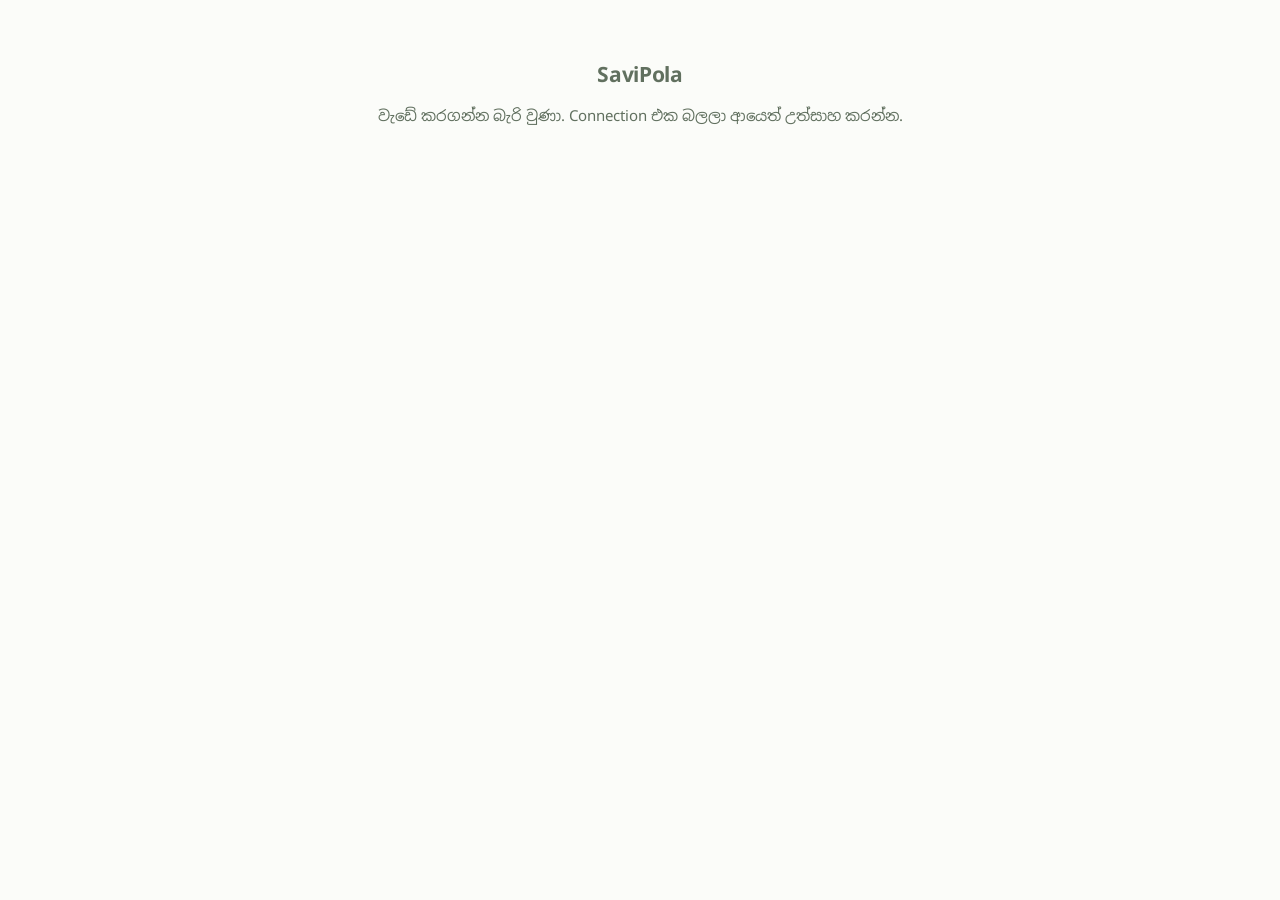
==== static/mobile.html @ 36d16b13 "Publish SaviPola prototype with Firebase, Firestore and cloud deployment source" ====
<!doctype html>
<html lang="en">
<head>
  <meta charset="utf-8">
  <meta name="viewport" content="width=device-width,initial-scale=1,viewport-fit=cover,interactive-widget=resizes-content">
  <meta name="theme-color" content="#235c3b">
  <meta name="apple-mobile-web-app-capable" content="yes">
  <meta name="apple-mobile-web-app-status-bar-style" content="default">
  <meta name="description" content="SaviPola connects Sri Lankan harvests, buyers, transport and local work in English, Sinhala and Tamil.">
  <title>SaviPola · Your local community</title>
  <link rel="manifest" href="/static/manifest.webmanifest">
  <link rel="icon" href="/static/icon.svg" type="image/svg+xml">
  <link rel="stylesheet" href="/static/fonts/fonts.css">
  <link rel="stylesheet" href="/static/mobile.css">
  <link rel="stylesheet" href="/static/marketplace.css">
  <link rel="stylesheet" href="/static/polish.css">
  <link rel="stylesheet" href="/static/responsive.css">
  <script defer src="/static/i18n.js"></script>
  <script defer src="/static/everyday.js"></script>
  <script defer src="/static/vendor/lucide.min.js"></script>
  <script defer src="/static/transport.js"></script>
  <script defer src="/static/firebase-auth.js"></script>
  <script defer src="/static/cloud-copy.js"></script>
  <script defer src="/static/layout.js"></script>
  <script defer src="/static/mobile.js"></script>
</head>
<body>
  <div id="savipola-app" class="sp-app"><div class="sp-busy" role="status">SaviPola · පූරණය වෙමින් · ஏற்றுகிறது…</div></div>
  <noscript>JavaScript is required. JavaScript සක්‍රිය කරන්න. JavaScript ஐ இயக்கவும்.</noscript>
</body>
</html>
---- static/fonts/fonts.css ----
@font-face{font-family:'Noto Sans';font-style:normal;font-weight:400;font-display:swap;src:url('/static/fonts/noto-sans-latin-400-normal.woff2') format('woff2')}
@font-face{font-family:'Noto Sans';font-style:normal;font-weight:500;font-display:swap;src:url('/static/fonts/noto-sans-latin-500-normal.woff2') format('woff2')}
@font-face{font-family:'Noto Sans';font-style:normal;font-weight:600;font-display:swap;src:url('/static/fonts/noto-sans-latin-600-normal.woff2') format('woff2')}
@font-face{font-family:'Noto Sans';font-style:normal;font-weight:700;font-display:swap;src:url('/static/fonts/noto-sans-latin-700-normal.woff2') format('woff2')}
@font-face{font-family:'Noto Sans Sinhala';font-style:normal;font-weight:400;font-display:swap;src:url('/static/fonts/noto-sans-sinhala-sinhala-400-normal.woff2') format('woff2')}
@font-face{font-family:'Noto Sans Sinhala';font-style:normal;font-weight:500;font-display:swap;src:url('/static/fonts/noto-sans-sinhala-sinhala-500-normal.woff2') format('woff2')}
@font-face{font-family:'Noto Sans Sinhala';font-style:normal;font-weight:600;font-display:swap;src:url('/static/fonts/noto-sans-sinhala-sinhala-600-normal.woff2') format('woff2')}
@font-face{font-family:'Noto Sans Sinhala';font-style:normal;font-weight:700;font-display:swap;src:url('/static/fonts/noto-sans-sinhala-sinhala-700-normal.woff2') format('woff2')}
@font-face{font-family:'Noto Sans Tamil';font-style:normal;font-weight:400;font-display:swap;src:url('/static/fonts/noto-sans-tamil-tamil-400-normal.woff2') format('woff2')}
@font-face{font-family:'Noto Sans Tamil';font-style:normal;font-weight:500;font-display:swap;src:url('/static/fonts/noto-sans-tamil-tamil-500-normal.woff2') format('woff2')}
@font-face{font-family:'Noto Sans Tamil';font-style:normal;font-weight:600;font-display:swap;src:url('/static/fonts/noto-sans-tamil-tamil-600-normal.woff2') format('woff2')}
@font-face{font-family:'Noto Sans Tamil';font-style:normal;font-weight:700;font-display:swap;src:url('/static/fonts/noto-sans-tamil-tamil-700-normal.woff2') format('woff2')}
---- static/mobile.css ----
:root{color-scheme:light dark;--sp-bg:light-dark(#f4f7f0,#101c16);--sp-panel:light-dark(#fff,#1a2b22);--sp-ink:light-dark(#1c3529,#e1eee5);--sp-muted:light-dark(#687d6d,#a2b6a8);--sp-line:light-dark(#e1e9df,#32493b);--sp-soft:light-dark(#eaf2e5,#283e2f);--sp-green:light-dark(#245f3d,#98c98e);--sp-button:light-dark(#235c3b,#91c989);--sp-button-ink:light-dark(#fff,#163121);--sp-sand:light-dark(#faf0d9,#423923);--sp-error:light-dark(#a33c35,#ffb3a8);font-family:Inter,system-ui,-apple-system,'Nirmala UI','Noto Sans Sinhala','Noto Sans Tamil',sans-serif}
*{box-sizing:border-box}body{margin:0;background:var(--sp-soft);color:var(--sp-ink)}button,input,select,textarea{font:inherit}button{cursor:pointer}button:disabled{opacity:.5;cursor:default}button,a,input,select,textarea{-webkit-tap-highlight-color:transparent}button:focus-visible,a:focus-visible{outline:3px solid #94b78a;outline-offset:3px}h1,h2,h3,p{margin:0}h1{font-size:29px;letter-spacing:-.8px;line-height:1.3}h2{font-size:21px;line-height:1.4;letter-spacing:-.3px}h3{font-size:16px;line-height:1.5}small{font-size:12px}a{color:var(--sp-green)}
.sp-app{max-width:520px;min-height:100dvh;margin:auto;background:var(--sp-bg);box-shadow:0 0 70px #14352d0b;position:relative;overflow-wrap:anywhere}
.sp-header{display:flex;align-items:center;justify-content:space-between;gap:12px;padding:18px 21px 14px;background:var(--sp-bg);position:sticky;top:0;z-index:20}
.sp-brand{display:flex;align-items:center;gap:9px;font-size:22px;font-weight:750;letter-spacing:-.8px}.sp-brand-mark{height:33px;width:33px;background:var(--sp-soft);border-radius:11px;display:grid;place-items:center;font-size:20px}
.sp-header-actions{display:flex;align-items:center;gap:8px}.sp-language{max-width:108px;background:var(--sp-panel);color:var(--sp-ink);border:1px solid var(--sp-line);border-radius:18px;min-height:38px;padding:6px 10px;font-size:12px}
.sp-avatar{border:0;width:40px;height:40px;flex:none;background:var(--sp-soft);color:var(--sp-green);border-radius:50%;display:grid;place-items:center;font-size:13px;font-weight:700}
.sp-content{padding:8px 21px 104px}.sp-overline{font-size:11px;font-weight:700;letter-spacing:1.1px;text-transform:uppercase;color:var(--sp-green);margin-bottom:7px}.sp-muted{color:var(--sp-muted);line-height:1.6;font-size:13px}.sp-greeting{display:flex;justify-content:space-between;align-items:center;gap:12px;margin:9px 0 21px}.sp-greeting h1{font-size:25px;margin-bottom:4px}.sp-location{color:var(--sp-muted);font-size:12px}
.sp-hero{padding:25px;background:linear-gradient(120deg,#163d2a,#34714a);color:#fff;border-radius:23px;position:relative;overflow:hidden;margin-bottom:23px}.sp-hero h2{font-size:27px;line-height:1.35;max-width:290px;letter-spacing:-.6px}.sp-hero p{font-size:13px;line-height:1.65;color:#d8e8d9;margin:11px 0 20px;max-width:300px}.sp-hero:after{content:'🌱';position:absolute;right:15px;bottom:14px;font-size:62px;opacity:.23;transform:rotate(-12deg);pointer-events:none}
.sp-button{border:0;border-radius:13px;min-height:46px;padding:12px 17px;background:var(--sp-button);color:var(--sp-button-ink);font-size:14px;font-weight:650;display:inline-flex;align-items:center;justify-content:center;gap:8px;line-height:1.5;text-align:center}.sp-button.soft{background:var(--sp-soft);color:var(--sp-ink)}.sp-button.white{background:#e8f2df;color:#1b3d2b}.sp-button.outline{background:transparent;color:var(--sp-ink);border:1px solid var(--sp-line)}.sp-button.small{min-height:38px;font-size:12px;padding:8px 12px;border-radius:10px}.sp-button.block{width:100%}.sp-button.danger{color:var(--sp-error);background:var(--sp-panel)}.sp-icon-button{border:0;min-height:44px;min-width:44px;display:grid;place-items:center;background:var(--sp-panel);color:var(--sp-ink);border-radius:13px;font-size:22px}.sp-inline-link{background:transparent;border:0;color:var(--sp-green);font-size:12px;font-weight:650;padding:8px 0;min-height:38px;text-align:left}
.sp-section-head{display:flex;justify-content:space-between;align-items:center;gap:10px;margin:24px 0 14px}.sp-section-head h2{font-size:19px}.sp-grid{display:grid;grid-template-columns:repeat(2,minmax(0,1fr));gap:13px}.sp-product{background:var(--sp-panel);border:1px solid var(--sp-line);border-radius:19px;overflow:hidden;min-width:0}.sp-product-art{height:135px;position:relative;display:grid;place-items:center;background:var(--sp-soft)}.sp-product-art .sp-produce{font-size:65px;filter:drop-shadow(0 7px 6px #00000013)}.sp-product-art.rose{background:light-dark(#f6e7e2,#3e2e29)}.sp-product-art.gold{background:light-dark(#f7efd8,#413c26)}.sp-product-art.green{background:var(--sp-soft)}.sp-crop-tag{position:absolute;top:10px;left:10px;border-radius:8px;font-size:10px;padding:4px 7px;background:var(--sp-panel);color:var(--sp-muted)}.sp-product-info{padding:13px}.sp-product-info h3{font-size:16px;margin-bottom:3px}.sp-product-price{font-size:20px;font-weight:750;letter-spacing:-.5px;margin:9px 0 4px}.sp-product-price span{font-size:11px;font-weight:400;letter-spacing:0;color:var(--sp-muted)}.sp-product .sp-button{font-size:12px;min-height:39px;border-radius:10px;padding:8px;margin-top:11px;width:100%}.sp-product-place{font-size:11px;color:var(--sp-muted);line-height:1.55}.sp-product-stock{font-size:11px;color:var(--sp-green);margin-top:5px}
.sp-search{width:100%;min-height:48px;border:1px solid var(--sp-line);border-radius:14px;padding:12px 15px;background:var(--sp-panel);color:var(--sp-ink);font-size:16px;margin:18px 0 12px}.sp-chips{display:flex;gap:8px;flex-wrap:wrap;margin:12px 0 19px}.sp-chip{border:1px solid var(--sp-line);background:var(--sp-panel);color:var(--sp-muted);border-radius:20px;font-size:12px;min-height:38px;padding:8px 13px;line-height:1.5}.sp-chip.active{background:var(--sp-button);border-color:var(--sp-button);color:var(--sp-button-ink)}
.sp-quick-grid{display:grid;grid-template-columns:repeat(2,minmax(0,1fr));gap:12px;margin:17px 0}.sp-quick{border:1px solid var(--sp-line);background:var(--sp-panel);color:var(--sp-ink);border-radius:16px;text-align:left;padding:16px;min-height:94px}.sp-quick span{font-size:24px;display:block;margin-bottom:8px}.sp-quick strong{font-size:13px;font-weight:650;line-height:1.5}
.sp-notice{background:var(--sp-soft);padding:12px 14px;border-radius:13px;color:var(--sp-muted);font-size:12px;line-height:1.7;margin:14px 0}.sp-notice.sand{background:var(--sp-sand)}.sp-preview-label{font-size:11px;color:var(--sp-muted);background:var(--sp-soft);padding:8px 21px;display:flex;justify-content:space-between;gap:10px;align-items:center;line-height:1.6}.sp-preview-label select{background:var(--sp-panel);color:var(--sp-ink);border:1px solid var(--sp-line);padding:6px;border-radius:8px;min-width:0;max-width:190px;font-size:11px}
.sp-bottom-nav{position:fixed;bottom:0;left:50%;transform:translateX(-50%);width:min(520px,100%);z-index:30;background:var(--sp-panel);border-top:1px solid var(--sp-line);display:grid;grid-template-columns:repeat(5,minmax(0,1fr));padding:9px 8px max(12px,env(safe-area-inset-bottom));gap:3px}.sp-bottom-nav button{display:flex;flex-direction:column;align-items:center;gap:5px;min-height:52px;border:0;border-radius:13px;background:transparent;color:var(--sp-muted);padding:5px 2px;font-size:11px;line-height:1.4;min-width:0}.sp-bottom-nav button span{font-size:23px;line-height:1.15}.sp-bottom-nav button.active{color:var(--sp-green);background:var(--sp-soft)}
.sp-row{display:flex;align-items:center;justify-content:space-between;gap:12px}.sp-row.wrap{flex-wrap:wrap}.sp-stack{display:grid;gap:13px}.sp-card{background:var(--sp-panel);border:1px solid var(--sp-line);padding:17px;border-radius:18px}.sp-card h3{margin:8px 0}.sp-card p{line-height:1.6}.sp-pill{display:inline-block;background:var(--sp-soft);color:var(--sp-green);font-size:11px;border-radius:8px;padding:5px 8px;line-height:1.5}.sp-pill.Pending{background:var(--sp-sand);color:var(--sp-ink)}.sp-pill.Rejected{color:var(--sp-error)}.sp-price{font-size:21px;font-weight:700;letter-spacing:-.5px}.sp-divider{border-top:1px solid var(--sp-line);margin:15px 0}.sp-actions{display:flex;gap:9px;flex-wrap:wrap;margin-top:14px}.sp-actions>*{flex:1;min-width:105px}.sp-meta{font-size:12px;line-height:1.7;color:var(--sp-muted)}
.sp-profile-hero{text-align:center;padding:15px 0 20px}.sp-profile-hero .sp-avatar{width:82px;height:82px;font-size:25px;margin:0 auto 14px;border:5px solid var(--sp-panel)}.sp-profile-hero h1{font-size:25px}.sp-profile-stats{display:grid;grid-template-columns:repeat(3,minmax(0,1fr));text-align:center;border:1px solid var(--sp-line);border-radius:17px;background:var(--sp-panel);padding:16px 4px;gap:5px;margin:0 0 18px}.sp-profile-stats strong{display:block;font-size:22px;margin-bottom:6px}.sp-profile-stats span{font-size:11px;color:var(--sp-muted)}.sp-menu{background:var(--sp-panel);border:1px solid var(--sp-line);border-radius:17px;padding:3px 15px;margin:14px 0}.sp-menu button{border:0;border-bottom:1px solid var(--sp-line);background:transparent;color:var(--sp-ink);padding:16px 0;min-height:54px;width:100%;text-align:left;display:flex;align-items:center;justify-content:space-between;gap:15px;font-size:14px}.sp-menu button:last-child{border-bottom:0}
.sp-field{display:grid;gap:7px;margin-bottom:15px;min-width:0}.sp-field label{font-size:12px;font-weight:600;line-height:1.5}.sp-field input,.sp-field select,.sp-field textarea{width:100%;min-height:48px;padding:12px;border:1px solid var(--sp-line);border-radius:11px;background:var(--sp-panel);color:var(--sp-ink);font-size:16px;min-width:0}.sp-field textarea{resize:vertical;min-height:88px}.sp-two-fields{display:grid;grid-template-columns:repeat(2,minmax(0,1fr));gap:12px}.sp-form-error{color:var(--sp-error);font-size:13px;line-height:1.65;margin:8px 0 15px}.sp-toast{padding:13px 20px;background:var(--sp-soft);color:var(--sp-green);font-size:13px;line-height:1.6}.sp-toast.error{color:var(--sp-error)}
.sp-onboarding{padding:20px 22px 35px;min-height:calc(100dvh - 72px);display:flex;flex-direction:column}.sp-onboarding .sp-sprout{font-size:73px;line-height:1;margin:30px 0 25px}.sp-onboarding h1{font-size:35px;line-height:1.3;max-width:360px}.sp-onboarding p{font-size:15px;color:var(--sp-muted);line-height:1.8;margin:15px 0 20px}.sp-lang-options{display:grid;gap:11px;margin:18px 0 28px}.sp-lang-options button{background:var(--sp-panel);border:1px solid var(--sp-line);color:var(--sp-ink);border-radius:14px;padding:14px 16px;min-height:62px;display:flex;align-items:center;justify-content:space-between;text-align:left;font-size:18px}.sp-lang-options button.active{border-color:var(--sp-green);background:var(--sp-soft)}.sp-lang-options small{color:var(--sp-muted);font-size:12px}.sp-auth-head{margin:10px 0 24px}.sp-auth-head p{margin-top:9px;font-size:13px;color:var(--sp-muted);line-height:1.7}
.sp-sheet-backdrop{position:fixed;inset:0;background:#071b1359;z-index:60;display:flex;align-items:flex-end;justify-content:center;padding-top:35px}.sp-sheet{width:min(520px,100%);max-height:92dvh;overflow-y:auto;background:var(--sp-bg);border-radius:25px 25px 0 0;padding:22px 22px 28px}.sp-sheet-handle{height:4px;width:40px;border-radius:10px;background:var(--sp-line);margin:-9px auto 17px}.sp-sheet-head{display:flex;align-items:center;justify-content:space-between;gap:13px;margin-bottom:20px}.sp-sheet-head h2{font-size:22px}.sp-sheet-produce{height:115px;display:grid;place-items:center;font-size:70px;border-radius:16px;background:var(--sp-soft);margin-bottom:17px}
.sp-volume{display:flex;height:9px;background:var(--sp-soft);border-radius:6px;overflow:hidden;margin:13px 0 8px}.sp-volume .available{background:#70a265}.sp-volume .reserved{background:#d5a65a}.sp-volume .sold{background:#7da5bb}.sp-volume-labels{display:flex;justify-content:space-between;gap:5px;flex-wrap:wrap;font-size:11px;color:var(--sp-muted);line-height:1.5}
.sp-conversation-row{border:0;border-bottom:1px solid var(--sp-line);background:transparent;color:var(--sp-ink);padding:17px 0;display:flex;gap:12px;width:100%;text-align:left;align-items:center}.sp-conversation-row .sp-avatar{width:48px;height:48px}.sp-conversation-copy{flex:1;min-width:0}.sp-conversation-copy strong{display:block;font-size:14px;margin-bottom:5px}.sp-conversation-copy p{font-size:12px;color:var(--sp-muted);line-height:1.6}.sp-language-pair{font-size:10px;color:var(--sp-green);padding:4px 7px;background:var(--sp-soft);border-radius:7px;line-height:1.5}
.sp-chat-page{height:calc(100dvh - 76px);display:flex;flex-direction:column;min-height:460px}.sp-chat-head{display:flex;align-items:center;gap:10px;padding:10px 17px 15px;border-bottom:1px solid var(--sp-line);background:var(--sp-bg)}.sp-chat-head .sp-icon-button{background:transparent}.sp-chat-head strong{font-size:14px;display:block}.sp-chat-head small{font-size:11px;color:var(--sp-muted)}.sp-chat-top{padding:10px 20px;background:var(--sp-soft);font-size:11px;line-height:1.7;color:var(--sp-muted)}.sp-chat-preview-select{display:flex;align-items:center;justify-content:space-between;gap:12px;padding:9px 20px;font-size:11px;border-bottom:1px solid var(--sp-line)}.sp-chat-preview-select select{max-width:180px;border:1px solid var(--sp-line);background:var(--sp-panel);color:var(--sp-ink);padding:7px;border-radius:8px;font-size:12px}.sp-chat-context{padding:12px 20px;background:var(--sp-panel);border-bottom:1px solid var(--sp-line);font-size:12px;display:flex;align-items:center;justify-content:space-between;gap:10px}
.sp-chat-log{flex:1;overflow-y:auto;padding:20px 18px;display:flex;flex-direction:column;gap:13px;min-height:150px}.sp-message{max-width:85%;align-self:flex-start}.sp-message.mine{align-self:flex-end}.sp-bubble{padding:12px 14px;background:var(--sp-panel);border:1px solid var(--sp-line);border-radius:18px 18px 18px 5px;font-size:14px;line-height:1.8;white-space:pre-wrap;word-break:break-word}.sp-message.mine .sp-bubble{background:var(--sp-soft);border-color:transparent;border-radius:18px 18px 5px 18px}.sp-message-meta{display:flex;align-items:center;gap:6px;flex-wrap:wrap;font-size:10px;line-height:1.6;color:var(--sp-muted);margin:5px 3px 0}.sp-message-original{white-space:pre-wrap;font-size:12px;line-height:1.7;color:var(--sp-muted);border-top:1px solid var(--sp-line);margin-top:9px;padding-top:9px}.sp-message-toggle{border:0;background:transparent;color:var(--sp-green);font-size:11px;padding:4px 0;min-height:28px}.sp-chat-compose{padding:12px 17px max(15px,env(safe-area-inset-bottom));background:var(--sp-panel);border-top:1px solid var(--sp-line)}.sp-chat-compose .sp-chips{margin:0 0 10px;gap:6px}.sp-chat-compose .sp-chip{font-size:11px;min-height:34px;padding:6px 10px}.sp-compose-row{display:flex;align-items:flex-end;gap:9px}.sp-compose-row textarea{flex:1;min-width:0;background:var(--sp-bg);border:1px solid var(--sp-line);border-radius:15px;padding:12px;font-size:16px;min-height:49px;max-height:140px;resize:vertical;color:var(--sp-ink)}.sp-compose-row .sp-button{min-height:49px;padding:12px 15px}.sp-compose-meta{display:flex;justify-content:space-between;align-items:center;gap:10px;margin-top:9px;font-size:10px;color:var(--sp-muted);line-height:1.5}.sp-compose-meta select{padding:5px;border-radius:7px;border:1px solid var(--sp-line);background:var(--sp-panel);color:var(--sp-ink);max-width:110px;font-size:11px}
.sp-empty{padding:35px 15px;text-align:center;color:var(--sp-muted);font-size:14px;line-height:1.8}.sp-empty span{display:block;font-size:34px;margin-bottom:12px}.sp-subpage-title{display:flex;align-items:center;gap:10px;margin:6px 0 20px}.sp-subpage-title .sp-icon-button{background:transparent}.sp-subpage-title h1{font-size:25px}.sp-busy{padding:60px 20px;text-align:center;color:var(--sp-muted)}[hidden]{display:none!important}
@media(min-width:650px){.sp-app{border-left:1px solid var(--sp-line);border-right:1px solid var(--sp-line)}}
@media(max-width:360px){.sp-content{padding-left:15px;padding-right:15px}.sp-header{padding-left:15px;padding-right:15px}.sp-grid{gap:10px}.sp-product-info{padding:11px}.sp-product-price{font-size:18px}.sp-product-art{height:115px}.sp-hero{padding:21px}.sp-hero h2{font-size:24px}.sp-brand{font-size:20px}.sp-language{max-width:92px}.sp-two-fields{grid-template-columns:1fr}.sp-bottom-nav button{font-size:10px}.sp-message{max-width:92%}}
---- static/marketplace.css ----
/* Marketplace layout: shared touch-friendly controls, wider desktop canvas. */
.sp-offer-summary{display:flex;align-items:center;justify-content:space-between;gap:12px;flex-wrap:wrap;padding:15px 0;border-top:1px solid var(--sp-line);margin:5px 0 14px;font-size:13px;line-height:1.7}.sp-offer-summary output{font-size:22px;font-weight:600;color:var(--sp-green)}
:root{--sp-bg:light-dark(#fff,#122019);--sp-panel:light-dark(#fff,#1b2d23);--sp-soft:light-dark(#f0f5ee,#263d2d);--sp-line:light-dark(#e4e9e2,#354a3c);--sp-muted:light-dark(#526755,#b1c3b5);--sp-lime:light-dark(#dcf393,#4d6332);--sp-hero-ink:light-dark(#1d3d25,#eff9df);--sp-orange:light-dark(#fff1df,#3e3524)}
body{background:var(--sp-bg)}.sp-app{max-width:1360px;border:0;box-shadow:none}.sp-header{padding:22px 40px;gap:26px;border-bottom:1px solid var(--sp-line);flex-wrap:wrap;background:var(--sp-panel)}.sp-brand{font-size:28px;letter-spacing:-1px}.sp-brand-mark{width:39px;height:39px;border-radius:13px;background:var(--sp-button);color:var(--sp-button-ink)}.sp-brand small{font-size:10px;display:block;letter-spacing:2px;font-weight:500;margin-top:4px;color:var(--sp-muted)}.sp-brand-word{line-height:1}.sp-header-actions{margin-left:auto;gap:14px}.sp-header .sp-language{min-height:44px;max-width:120px;border-radius:10px}.sp-content{padding:28px 40px 50px}.sp-content>h1{font-size:30px}.sp-global-search{flex:1;min-width:180px;display:flex;border:1px solid var(--sp-line);border-radius:50px;background:var(--sp-soft);padding:5px 6px 5px 17px;align-items:center;gap:10px}.sp-global-search input{background:transparent;border:0;outline-offset:3px;min-width:0;flex:1;color:var(--sp-ink);font-size:16px;min-height:38px}.sp-global-search .sp-button{border-radius:50%;min-width:40px;min-height:40px;padding:7px;font-size:19px}.sp-help-link{border:0;background:transparent;color:var(--sp-green);font-size:13px;min-height:44px;padding:8px;white-space:nowrap}.sp-desktop-nav{display:flex;gap:25px;padding:0 40px;border-bottom:1px solid var(--sp-line);align-items:center}.sp-desktop-nav button{border:0;background:transparent;color:var(--sp-muted);padding:16px 2px;font-size:14px;min-height:50px}.sp-desktop-nav button.active{color:var(--sp-green);border-bottom:3px solid var(--sp-green)}.sp-desktop-nav .sp-nav-sell{margin-left:auto;font-weight:600;color:var(--sp-green)}.sp-bottom-nav{display:none}.sp-preview-label{padding:8px 40px;font-size:11px;background:var(--sp-soft)}
.sp-welcome-line{display:flex;align-items:center;justify-content:space-between;gap:12px;margin-bottom:21px}.sp-welcome-line h1{font-size:22px;letter-spacing:-.5px}.sp-welcome-line .sp-location{font-size:13px}.sp-market-hero{display:grid;grid-template-columns:1.2fr 1fr;background:var(--sp-lime);border-radius:23px;overflow:hidden;min-height:280px;margin-bottom:22px}.sp-hero-copy{padding:35px;display:flex;flex-direction:column;align-items:flex-start;justify-content:center;gap:14px}.sp-hero-copy .sp-overline{color:var(--sp-hero-ink);margin:0;font-weight:500;font-size:11px;letter-spacing:1.1px}.sp-hero-copy h2{font-size:36px;letter-spacing:-1.3px;line-height:1.3;color:var(--sp-hero-ink);max-width:470px}.sp-hero-copy p{max-width:430px;font-size:14px;line-height:1.75;color:var(--sp-hero-ink)}.sp-hero-photo{width:100%;height:100%;object-fit:cover;min-height:280px}.sp-hero-buttons{display:flex;flex-wrap:wrap;gap:10px}.sp-hero-buttons .sp-button.outline{color:var(--sp-hero-ink);border-color:var(--sp-hero-ink)}
.sp-intent-title{font-size:17px;margin:29px 0 14px}.sp-category-grid{display:grid;grid-template-columns:repeat(4,minmax(0,1fr));gap:13px}.sp-category-card{border:1px solid var(--sp-line);background:var(--sp-panel);color:var(--sp-ink);text-align:left;padding:16px;border-radius:16px;display:flex;align-items:center;gap:13px;min-height:86px}.sp-category-icon{width:48px;height:48px;flex:none;border-radius:50%;background:var(--sp-soft);display:grid;place-items:center;font-size:26px}.sp-category-card strong{display:block;font-size:14px;line-height:1.6}.sp-category-card small{display:block;color:var(--sp-muted);font-size:11px;margin-top:3px}.sp-grid{grid-template-columns:repeat(4,minmax(0,1fr));gap:20px}.sp-product{border-radius:16px;position:relative}.sp-product-art{height:auto;aspect-ratio:1.23;background:var(--sp-soft);border-bottom:1px solid var(--sp-line)}.sp-product-art img{height:100%;width:100%;object-fit:cover;display:block}.sp-product-art .sp-produce{font-size:78px}.sp-product-info{padding:16px}.sp-product-info h3{font-size:18px}.sp-product-price{font-size:23px;margin:10px 0 7px;letter-spacing:-.6px}.sp-product-price span{font-size:12px}.sp-product-place{font-size:12px}.sp-product-stock{font-size:12px}.sp-product .sp-button{font-size:13px;min-height:44px;padding:10px 8px}.sp-crop-tag{font-size:11px;top:11px;left:11px}.sp-section-head{margin-top:30px}.sp-section-head h2{font-size:23px}.sp-section-head .sp-inline-link{font-size:13px;min-height:44px}.sp-simple-strip{display:flex;justify-content:space-between;align-items:center;gap:15px;flex-wrap:wrap;border-top:1px solid var(--sp-line);padding:20px 0;margin-top:28px;color:var(--sp-muted);font-size:13px}.sp-help-banner{display:flex;align-items:center;justify-content:space-between;gap:20px;background:var(--sp-soft);border-radius:18px;padding:22px 25px;margin-top:24px}.sp-help-banner h3{font-size:18px}.sp-help-banner p{font-size:13px;line-height:1.7;color:var(--sp-muted);margin-top:5px}.sp-help-banner .sp-button{flex:none}.sp-listing-caption{font-size:11px;color:var(--sp-muted);line-height:1.7;margin-top:14px}.sp-filter-summary{display:flex;justify-content:space-between;align-items:center;gap:12px;flex-wrap:wrap;margin:17px 0}.sp-filter-tools{display:flex;gap:8px;flex-wrap:wrap}.sp-filter-tools .sp-button{min-height:44px}.sp-help-steps{display:grid;gap:17px}.sp-help-step{padding-bottom:17px;border-bottom:1px solid var(--sp-line);font-size:14px;line-height:1.9}.sp-help-step:last-child{border:0}.sp-result-heading{font-size:13px;color:var(--sp-muted)}
.sp-app[data-auth="true"] .sp-header{border:0;background:transparent;position:static}.sp-app[data-auth="true"]{background:var(--sp-soft);min-height:100dvh}.sp-onboarding,.sp-registration{padding:28px 30px 35px;max-width:560px;margin:20px auto 45px;background:var(--sp-panel);border:1px solid var(--sp-line);border-radius:24px;min-height:0}.sp-onboarding .sp-sprout{font-size:43px;margin:10px 0 14px}.sp-onboarding h1,.sp-registration h1{font-size:29px;line-height:1.5;letter-spacing:-.7px}.sp-onboarding p,.sp-registration>p{font-size:14px;line-height:1.9;color:var(--sp-muted);margin:10px 0 22px}.sp-step-indicator{display:flex;gap:12px;align-items:flex-start;justify-content:space-between;margin-bottom:24px}.sp-step{display:flex;align-items:center;gap:7px;font-size:11px;line-height:1.5;flex:1;color:var(--sp-muted)}.sp-step>span{display:grid;place-items:center;flex:none;width:26px;height:26px;border:1px solid var(--sp-line);border-radius:50%;font-size:12px}.sp-step.current{color:var(--sp-green)}.sp-step.current>span{background:var(--sp-button);color:var(--sp-button-ink);border-color:var(--sp-button)}.sp-lang-options{gap:12px;margin:8px 0 23px}.sp-lang-options button{padding:16px;min-height:80px;gap:12px}.sp-lang-options button>span:first-child{flex:1}.sp-lang-options strong{font-size:20px;display:block;font-weight:600}.sp-lang-options small{font-size:12px;display:block;margin-top:5px;line-height:1.7}.sp-language-check{width:25px;height:25px;border:1px solid var(--sp-line);border-radius:50%;display:grid;place-items:center;font-size:15px;color:var(--sp-green)}.sp-lang-options button.active .sp-language-check{background:var(--sp-button);color:var(--sp-button-ink);border-color:var(--sp-button)}.sp-onboarding-footer{display:grid;gap:5px;margin-top:13px}.sp-onboarding-footer .sp-help-link{white-space:normal;text-align:center}.sp-role-options{display:grid;gap:12px;margin:25px 0}.sp-role-choice{display:flex;align-items:center;gap:14px;width:100%;padding:17px;text-align:left;background:var(--sp-panel);border:1px solid var(--sp-line);border-radius:14px;color:var(--sp-ink);min-height:85px}.sp-role-choice strong{font-size:16px;line-height:1.7;display:block}.sp-role-choice small{font-size:12px;line-height:1.7;display:block;color:var(--sp-muted)}.sp-role-choice>span:last-child{margin-left:auto;font-size:23px}.sp-chosen-role{background:var(--sp-soft);border-radius:12px;padding:12px 15px;display:flex;align-items:center;justify-content:space-between;gap:13px;margin-bottom:20px;font-size:13px;line-height:1.7}.sp-field{gap:8px;margin-bottom:20px}.sp-field label{font-size:14px;font-weight:500}.sp-field input,.sp-field select,.sp-field textarea{min-height:51px;border-radius:11px}.sp-field-hint{font-size:12px;line-height:1.7;color:var(--sp-muted)}.sp-password-wrap{display:flex;border:1px solid var(--sp-line);border-radius:11px;overflow:hidden}.sp-password-wrap input{border:0;border-radius:0;flex:1}.sp-password-wrap button{border:0;background:var(--sp-panel);color:var(--sp-green);font-size:12px;padding:8px 12px;flex:none}.sp-inline-back{display:flex;align-items:center;gap:7px;background:transparent;border:0;color:var(--sp-green);min-height:44px;padding:0;font-size:13px;margin:0 0 14px}.sp-password-wrap:focus-within{outline:2px solid var(--sp-green);outline-offset:2px}.sp-auth-head{margin-bottom:22px}.sp-auth-head p{font-size:13px;line-height:1.8;color:var(--sp-muted);margin-top:10px}.sp-auth-note{font-size:11px;line-height:1.8;color:var(--sp-muted);margin:18px 0 4px}.sp-sheet{width:min(580px,100%)}.sp-sheet-produce{padding:0;overflow:hidden;height:180px}.sp-sheet-produce img{width:100%;height:100%;object-fit:cover}.sp-profile-hero{padding-top:5px}.sp-content:has(.sp-profile-hero){max-width:700px;margin:auto}.sp-content>.sp-stack{grid-template-columns:repeat(2,minmax(0,1fr))}.sp-chat-page{height:calc(100dvh - 130px);max-width:800px;margin:auto}.sp-chat-head{padding:16px 22px}.sp-chat-log{padding:24px}.sp-chat-compose{padding:18px 24px}.sp-message-meta,.sp-compose-meta,.sp-language-pair{font-size:11px}.sp-chat-preview-select select{max-width:55%;min-width:0}.sp-chat-preview-select{flex-wrap:wrap}.sp-profile-stats span{font-size:12px}.sp-profile-hero h1{line-height:1.6}
@media(max-width:1000px){.sp-header{gap:15px;padding:20px 25px}.sp-content{padding:24px 25px 45px}.sp-desktop-nav{padding:0 25px;gap:20px}.sp-header .sp-help-link{display:none}.sp-grid{gap:14px}.sp-category-card{padding:13px;gap:8px;flex-direction:column;text-align:center;align-items:center}.sp-hero-copy{padding:28px}.sp-hero-copy h2{font-size:29px}.sp-hero-copy p{font-size:13px}.sp-brand small{display:none}}
@media(max-width:720px){.sp-header{padding:17px 18px 14px;gap:12px;position:static}.sp-brand{font-size:25px}.sp-brand-mark{width:35px;height:35px}.sp-header-actions{gap:9px}.sp-header .sp-language{max-width:103px;font-size:12px;padding:6px}.sp-global-search{order:3;flex-basis:100%;min-width:0}.sp-desktop-nav{display:none}.sp-content{padding:20px 18px 108px}.sp-bottom-nav{display:grid;width:100%;max-width:1360px;left:0;transform:none;padding:8px 6px max(10px,env(safe-area-inset-bottom));box-shadow:0 -3px 18px #14352d08}.sp-bottom-nav button{min-height:54px;font-size:11px;gap:6px;line-height:1.6}.sp-bottom-nav button span{font-size:21px}.sp-preview-label{padding:7px 18px;flex-wrap:wrap}.sp-preview-label select{max-width:45%;font-size:12px}.sp-welcome-line{align-items:flex-start;margin-bottom:16px}.sp-welcome-line h1{font-size:18px;line-height:1.6}.sp-welcome-line .sp-location{font-size:12px}.sp-market-hero{grid-template-columns:1fr .7fr;min-height:235px;border-radius:17px}.sp-hero-copy{padding:22px 17px;gap:10px}.sp-hero-copy h2{font-size:24px;letter-spacing:-.6px;line-height:1.5}.sp-hero-copy p{font-size:12px;line-height:1.8}.sp-hero-photo{min-height:235px}.sp-hero-buttons{gap:8px}.sp-hero-buttons .sp-button{font-size:12px;min-height:43px;padding:9px 12px}.sp-hero-buttons .sp-button.outline{display:none}.sp-hero-copy .sp-overline{font-size:10px;letter-spacing:.5px}.sp-intent-title{font-size:17px;line-height:1.7;margin-top:22px}.sp-category-grid{grid-template-columns:repeat(2,minmax(0,1fr));gap:10px}.sp-category-card{flex-direction:row;text-align:left;padding:12px;min-height:82px;gap:10px}.sp-category-icon{width:38px;height:38px;font-size:22px}.sp-category-card strong{font-size:13px}.sp-category-card small{font-size:11px}.sp-grid{grid-template-columns:repeat(2,minmax(0,1fr));gap:12px}.sp-product-art{aspect-ratio:1.15}.sp-product-info{padding:12px}.sp-product-info h3{font-size:16px}.sp-product-price{font-size:21px}.sp-product-price span{font-size:11px}.sp-product-place{font-size:11px}.sp-product-stock{font-size:11px}.sp-crop-tag{font-size:10px;left:8px;top:8px;padding:4px 6px}.sp-product .sp-button{font-size:12px;line-height:1.7;min-height:47px}.sp-section-head h2{font-size:20px;line-height:1.7}.sp-help-banner{padding:18px;align-items:flex-start;flex-direction:column;gap:13px}.sp-help-banner h3{font-size:17px}.sp-help-banner .sp-button{width:100%}.sp-simple-strip{font-size:12px;gap:10px}.sp-content>.sp-stack{grid-template-columns:1fr}.sp-onboarding,.sp-registration{margin:8px 15px 30px;padding:23px 20px;border-radius:20px}.sp-onboarding h1,.sp-registration h1{font-size:26px;line-height:1.6}.sp-app[data-auth="true"] .sp-header{padding-bottom:8px}.sp-chat-page{height:calc(100dvh - 122px)}.sp-chat-head{padding:12px}.sp-chat-compose{padding:14px}.sp-chat-log{padding:18px 14px}.sp-sheet{padding:22px 18px}.sp-content:has(.sp-profile-hero){padding-top:12px}}
@media(max-width:370px){.sp-market-hero{grid-template-columns:1fr}.sp-hero-photo{display:none}.sp-hero-copy h2{font-size:25px}.sp-category-card{flex-direction:column;text-align:center;padding:12px 8px}.sp-product-price{font-size:19px}.sp-product-info{padding:10px}.sp-header-actions{gap:6px}.sp-brand{font-size:22px}.sp-brand-mark{width:30px;height:30px}.sp-header{gap:8px}.sp-step{gap:4px;font-size:10px}.sp-step>span{width:23px;height:23px}.sp-onboarding,.sp-registration{padding:20px 17px}.sp-language-check{flex:none}.sp-hero-copy .sp-overline{font-size:11px}}
---- static/polish.css ----
/* SaviPola design refinement: consistent geometry, readable type and restrained surfaces. */
:root{--sp-bg:light-dark(#fbfcf9,#111d17);--sp-panel:light-dark(#ffffff,#1a2b21);--sp-soft:light-dark(#eff4eb,#26392b);--sp-ink:light-dark(#183528,#e5eee4);--sp-muted:light-dark(#61705f,#b0bfae);--sp-line:light-dark(#e1e8dc,#344736);--sp-button:light-dark(#234e35,#b5d3a0);--sp-button-ink:light-dark(#fff,#1c3521);--sp-cream:light-dark(#edf0df,#29382a);--sp-accent:light-dark(#db9b55,#e4b783);--sp-shadow:light-dark(#1633260a,#00000020);font-family:Inter,ui-sans-serif,system-ui,-apple-system,'Nirmala UI','Noto Sans Sinhala','Noto Sans Tamil',sans-serif}
button,input,select,textarea{-webkit-tap-highlight-color:transparent}.sp-icon{width:20px;height:20px;display:inline-block;vertical-align:middle;flex:none;stroke-width:1.8}.sp-app{max-width:1320px;background:var(--sp-bg)}.sp-header{padding:22px 42px;gap:30px;background:var(--sp-panel);border-bottom-color:var(--sp-line)}.sp-brand{font-size:27px;letter-spacing:-1.1px;gap:10px;font-weight:700}.sp-brand-mark{width:40px;height:40px;border-radius:12px}.sp-brand-mark .sp-icon{width:24px;height:24px;stroke-width:1.6}.sp-brand small{font-size:10px;letter-spacing:1.8px;line-height:1.8;margin-top:3px;font-weight:500}.sp-header-actions{gap:12px}.sp-header .sp-language{border-radius:9px;font-size:13px;background:var(--sp-panel);max-width:115px}.sp-header .sp-avatar{width:42px;height:42px;border:1px solid var(--sp-line);background:var(--sp-soft)}.sp-global-search{max-width:530px;margin:0 auto;min-height:49px;border-radius:12px;background:var(--sp-bg);padding:5px 7px 5px 15px;gap:10px}.sp-global-search>.sp-icon{color:var(--sp-muted);width:19px;height:19px}.sp-global-search .sp-button{min-height:35px;min-width:35px;border-radius:8px;padding:7px;background:var(--sp-soft);color:var(--sp-green)}.sp-global-search .sp-button .sp-icon{width:18px;height:18px}.sp-global-search input{min-height:35px;font-size:14px}.sp-help-link{display:flex;align-items:center;justify-content:center;gap:7px;font-size:13px}.sp-help-link .sp-icon{width:17px;height:17px}.sp-desktop-nav{padding:0 42px;gap:29px;background:var(--sp-panel)}.sp-desktop-nav button{display:flex;align-items:center;gap:7px;font-size:13px;min-height:53px;padding:15px 1px;border-bottom:3px solid transparent}.sp-desktop-nav button .sp-icon{height:17px;width:17px}.sp-desktop-nav button.active{border-bottom:3px solid var(--sp-green)}.sp-desktop-nav .sp-nav-sell{font-size:12px;margin-left:auto}.sp-content{padding:27px 42px 45px}.sp-preview-label{background:var(--sp-soft);padding:6px 42px;font-size:11px}.sp-preview-label select{max-width:200px;font-size:11px;min-height:30px;padding:4px 7px;border-radius:6px}.sp-welcome-line{margin-bottom:24px;align-items:center}.sp-welcome-line h1{font-size:20px;letter-spacing:-.4px;margin-bottom:6px;font-weight:600}.sp-welcome-line .sp-location{display:flex;align-items:center;gap:5px;font-size:12px}.sp-location .sp-icon{width:14px;height:14px}.sp-welcome-line .sp-inline-link{font-size:12px;display:flex;gap:8px;align-items:center}
.sp-market-hero{background:var(--sp-cream);grid-template-columns:1.1fr 1fr;border:1px solid var(--sp-line);min-height:308px;margin-bottom:30px;border-radius:23px}.sp-hero-copy{padding:34px 35px;gap:15px}.sp-hero-copy h2{font-size:34px;line-height:1.4;letter-spacing:-1px;color:var(--sp-ink);max-width:450px;font-weight:600;text-wrap:balance}.sp-hero-copy p{font-size:13px;line-height:1.85;color:var(--sp-muted);max-width:380px}.sp-hero-copy .sp-overline{display:flex;align-items:center;gap:7px;color:var(--sp-green);font-size:11px;font-weight:500;line-height:1.6;letter-spacing:.5px;text-transform:none}.sp-hero-copy .sp-overline .sp-icon{width:15px;height:15px}.sp-hero-photo{height:100%;width:100%;min-height:308px;object-fit:cover;object-position:center;border-radius:0}.sp-hero-buttons .sp-button{border-radius:10px;font-size:13px;min-height:46px;padding:12px 17px;gap:9px}.sp-hero-buttons .sp-button.outline{background:var(--sp-panel);border-color:var(--sp-line);color:var(--sp-ink)}.sp-hero-buttons .sp-icon{width:16px;height:16px}.sp-intent-title{font-size:16px;font-weight:600;margin:0 0 15px;line-height:1.8}.sp-category-grid{gap:12px}.sp-category-card{padding:17px 15px;min-height:89px;border-radius:14px;gap:12px;box-shadow:0 3px 12px var(--sp-shadow);transition:border-color .16s,background .16s}.sp-category-icon{width:42px;height:42px;border-radius:12px;background:var(--sp-soft);color:var(--sp-green)}.sp-category-icon .sp-icon{width:23px;height:23px;stroke-width:1.65}.sp-category-card strong{font-size:13px;font-weight:600;line-height:1.7}.sp-category-card small{font-size:11px;line-height:1.6;margin-top:4px}.sp-section-head{margin:32px 0 17px;gap:18px}.sp-section-head h2{font-size:22px;font-weight:600;letter-spacing:-.5px;line-height:1.6}.sp-section-head .sp-inline-link{display:flex;align-items:center;gap:7px;font-size:12px}.sp-grid{gap:18px}.sp-product{border-radius:16px;display:flex;flex-direction:column;background:var(--sp-panel);transition:box-shadow .18s,border-color .18s}.sp-product-art{aspect-ratio:1.25;height:auto;min-height:0;border-bottom:0;overflow:hidden}.sp-product-art img{display:block;width:100%;height:100%;object-fit:cover;transition:transform .25s}.sp-product-info{padding:16px;display:flex;flex-direction:column;flex:1}.sp-product-info h3{font-size:17px;font-weight:600;line-height:1.7;letter-spacing:-.2px}.sp-product-place{display:flex;align-items:flex-start;gap:4px;font-size:11px;color:var(--sp-muted);line-height:1.8;min-height:38px;margin-top:3px}.sp-product-place .sp-icon{height:13px;width:13px;margin-top:4px}.sp-product-price{font-size:23px;font-weight:650;line-height:1.5;letter-spacing:-.5px;margin:10px 0 5px;display:flex;align-items:baseline;gap:4px;flex-wrap:wrap}.sp-product-price span{font-size:11px;font-weight:400}.sp-product-stock{font-size:11px;color:var(--sp-muted);display:flex;align-items:center;gap:6px;margin-bottom:15px}.sp-stock-dot{width:5px;height:5px;background:var(--sp-green);border-radius:50%;flex:none}.sp-product .sp-button{margin-top:auto;background:var(--sp-soft);color:var(--sp-green);min-height:43px;border-radius:9px;font-size:12px;font-weight:600;padding:10px 8px;gap:7px}.sp-product .sp-button .sp-icon{width:15px;height:15px}.sp-listing-caption{font-size:11px;line-height:1.8;max-width:850px;margin-top:14px}.sp-simple-strip{padding-top:20px;margin-top:20px;font-size:12px;gap:15px}.sp-simple-strip .sp-inline-link{font-size:12px}.sp-help-banner{background:var(--sp-soft);border:1px solid var(--sp-line);padding:22px 25px;margin-top:30px;border-radius:16px}.sp-help-banner h3{font-size:17px;font-weight:600;line-height:1.7}.sp-help-banner p{font-size:12px;line-height:1.8}.sp-help-banner .sp-button{border-radius:10px;font-size:13px;min-height:45px}.sp-help-heading{display:flex;align-items:center;gap:12px}.sp-help-heading>.sp-icon{height:25px;width:25px;color:var(--sp-green)}.sp-button{font-weight:600;box-shadow:none}.sp-inline-link{display:inline-flex;gap:7px;align-items:center}.sp-chip{font-size:12px;min-height:40px;padding:9px 15px;background:var(--sp-panel);border-radius:9px}.sp-chip.active{background:var(--sp-button);color:var(--sp-button-ink)}.sp-filter-summary{margin:22px 0 18px}.sp-filter-tools .sp-button{border-radius:9px;font-size:12px;gap:8px}.sp-filter-tools .sp-icon{width:15px;height:15px}.sp-content>h1{font-size:29px;font-weight:600;letter-spacing:-.5px;line-height:1.6}
.sp-auth-layout{display:grid;grid-template-columns:.95fr 1.05fr;gap:60px;max-width:1060px;padding:20px 42px 50px;margin:10px auto;align-items:center}.sp-auth-story{padding:0 0 5px}.sp-auth-story>img{width:100%;height:285px;object-fit:cover;border-radius:24px;margin-bottom:25px}.sp-auth-story .sp-overline{font-size:11px;letter-spacing:.7px;text-transform:none;font-weight:500;display:flex;align-items:center;gap:7px}.sp-auth-story .sp-overline .sp-icon{height:15px;width:15px}.sp-auth-story h2{font-size:31px;line-height:1.45;letter-spacing:-.7px;font-weight:600;max-width:380px;text-wrap:balance}.sp-auth-story p{font-size:13px;line-height:1.9;color:var(--sp-muted);max-width:360px;margin-top:14px}.sp-auth-benefits{list-style:none;padding:0;margin:20px 0 0;display:grid;gap:13px}.sp-auth-benefits li{display:flex;align-items:center;gap:10px;font-size:12px;line-height:1.8;color:var(--sp-green)}.sp-auth-benefits .sp-icon{width:17px;height:17px}.sp-onboarding,.sp-registration{padding:27px 28px 26px;border-radius:20px;border:1px solid var(--sp-line);box-shadow:0 8px 40px var(--sp-shadow);margin:0;width:100%;max-width:500px;background:var(--sp-panel)}.sp-app[data-auth="true"]{background:var(--sp-bg)}.sp-app[data-auth="true"] .sp-header{padding-top:26px;padding-bottom:16px}.sp-app[data-auth="true"] .sp-header .sp-brand small{display:none}.sp-onboarding .sp-sprout{width:43px;height:43px;display:grid;place-items:center;background:var(--sp-soft);color:var(--sp-green);border-radius:12px;margin:6px 0 16px}.sp-sprout .sp-icon{width:25px;height:25px;stroke-width:1.6}.sp-onboarding h1,.sp-registration h1{font-size:26px;font-weight:600;line-height:1.65;letter-spacing:-.5px}.sp-onboarding p,.sp-registration>p{font-size:13px;line-height:1.9;margin:8px 0 20px}.sp-step-indicator{margin-bottom:22px;gap:7px;padding-bottom:19px;border-bottom:1px solid var(--sp-line)}.sp-step{font-size:11px;gap:5px;line-height:1.7}.sp-step>span{width:23px;height:23px;font-size:11px}.sp-lang-options{margin:0 0 20px;gap:10px}.sp-lang-options button{min-height:76px;border-radius:11px;padding:13px 15px;border-width:1px;box-shadow:none}.sp-lang-options button.active{border-color:var(--sp-green);background:var(--sp-soft)}.sp-lang-options strong{font-size:19px;font-weight:500;line-height:1.6}.sp-lang-options small{font-size:11px;line-height:1.7;margin-top:2px}.sp-language-check{height:21px;width:21px;min-width:21px;font-size:12px}.sp-language-check .sp-icon{width:13px;height:13px}.sp-onboarding>.sp-button{border-radius:11px;font-size:14px;min-height:48px}.sp-onboarding-footer{gap:0;margin-top:11px}.sp-onboarding-footer .sp-help-link{font-size:12px;min-height:40px}.sp-onboarding-footer .sp-help-link:last-child{color:var(--sp-muted)}.sp-role-options{margin:21px 0 14px;gap:10px}.sp-role-choice{padding:14px;min-height:84px;border-radius:11px;gap:12px}.sp-role-choice strong{font-size:14px;font-weight:500;line-height:1.8}.sp-role-choice small{font-size:11px;line-height:1.8}.sp-role-choice>span:last-child{font-size:18px}.sp-role-choice>span:last-child .sp-icon{width:17px;height:17px}.sp-auth-head{margin-bottom:20px}.sp-auth-head p{font-size:12px;line-height:1.85}.sp-field label{font-size:13px;line-height:1.7}.sp-field{margin-bottom:18px;gap:7px}.sp-field input,.sp-field select,.sp-field textarea{min-height:49px;padding:12px 13px;border-radius:9px;background:var(--sp-bg)}.sp-field-hint{font-size:11px;line-height:1.8}.sp-password-wrap{border-radius:9px;background:var(--sp-bg)}.sp-password-wrap input{border-radius:0}.sp-password-wrap button{background:var(--sp-bg);font-size:11px}.sp-chosen-role{border-radius:10px;padding:10px 13px;font-size:12px}.sp-inline-back{font-size:12px;margin-bottom:12px;gap:3px}.sp-inline-back .sp-icon{height:16px;width:16px}.sp-auth-note{font-size:11px;line-height:1.8}.sp-auth-note .sp-icon{width:13px;height:13px;margin-right:4px}.sp-profile-hero .sp-avatar{border:1px solid var(--sp-line);background:var(--sp-soft);font-size:24px}.sp-profile-hero h1{font-weight:600;font-size:25px}.sp-profile-stats{border-radius:13px;padding:16px 5px}.sp-profile-stats strong{font-size:23px;font-weight:600}.sp-profile-stats span{font-size:11px;line-height:1.8}.sp-menu{padding:2px 17px;border-radius:13px}.sp-menu button{font-size:13px;min-height:57px;gap:12px}.sp-menu-label{display:flex;align-items:center;gap:11px}.sp-menu-label .sp-icon{width:19px;height:19px;color:var(--sp-green)}.sp-menu button>.sp-icon{width:16px;height:16px;color:var(--sp-muted)}.sp-sheet{border-radius:22px 22px 0 0;padding:23px 24px 30px}.sp-sheet-head h2{font-size:22px;font-weight:600;line-height:1.6}.sp-sheet-head>.sp-icon-button{min-height:38px;min-width:38px;border-radius:10px}.sp-sheet-head>.sp-icon-button .sp-icon{width:19px;height:19px}.sp-sheet .sp-card{border-radius:13px}.sp-sheet-produce{height:210px;border-radius:14px}.sp-card{border-radius:14px}.sp-notice{border-radius:10px;font-size:12px;line-height:1.85}.sp-chat-head strong{font-weight:600}.sp-chat-head .sp-avatar{width:43px;height:43px;border:1px solid var(--sp-line)}.sp-chat-top{font-size:11px;line-height:1.9}.sp-chat-page{border-left:1px solid var(--sp-line);border-right:1px solid var(--sp-line);background:var(--sp-bg)}.sp-chat-compose{background:var(--sp-panel)}.sp-bubble{font-size:14px;border-radius:15px 15px 15px 4px;line-height:1.9;box-shadow:0 2px 5px var(--sp-shadow)}.sp-message.mine .sp-bubble{border-radius:15px 15px 4px 15px}.sp-chat-compose .sp-chip{border-radius:8px;font-size:11px;padding:7px 10px;min-height:36px}.sp-compose-row .sp-button{border-radius:12px}.sp-compose-row textarea{border-radius:12px;background:var(--sp-bg)}.sp-chat-context{font-size:12px;line-height:1.8}.sp-chat-context .sp-button{font-size:11px;border-radius:8px}.sp-toast{margin:12px 42px 0;border-radius:10px;font-size:12px}.sp-empty .sp-icon{width:34px;height:34px;margin-bottom:12px;color:var(--sp-green)}
@media(hover:hover){.sp-product:hover{box-shadow:0 8px 24px var(--sp-shadow);border-color:var(--sp-green)}.sp-product:hover .sp-product-art img{transform:scale(1.025)}.sp-category-card:hover,.sp-role-choice:hover{border-color:var(--sp-green);background:var(--sp-soft)}.sp-button:hover{filter:brightness(.97)}}
@media(max-width:1050px){.sp-auth-layout{padding:20px 30px 45px;gap:30px;grid-template-columns:.9fr 1.1fr}.sp-auth-story>img{height:240px}.sp-auth-story h2{font-size:27px}.sp-header{padding:20px 26px;gap:20px}.sp-content{padding:26px 26px 40px}.sp-desktop-nav{padding:0 26px;gap:22px}.sp-market-hero{min-height:285px}.sp-hero-copy{padding:28px;gap:14px}.sp-hero-copy h2{font-size:30px}.sp-hero-photo{min-height:285px}.sp-preview-label{padding-left:26px;padding-right:26px}.sp-product-info{padding:13px}.sp-grid{gap:14px}.sp-category-card{padding:15px 12px;gap:8px}.sp-product-price{font-size:21px}.sp-step{font-size:11px}.sp-header .sp-help-link{display:none}}
@media(max-width:720px){.sp-header{padding:17px 18px 15px;gap:13px;border-bottom:1px solid var(--sp-line)}.sp-brand{font-size:24px;gap:8px}.sp-brand-mark{width:34px;height:34px;border-radius:10px}.sp-brand-mark .sp-icon{height:22px;width:22px}.sp-brand small{display:none}.sp-header-actions{gap:8px}.sp-header .sp-language{max-width:101px;min-height:40px;font-size:12px}.sp-header .sp-avatar{height:36px;width:36px;font-size:11px}.sp-global-search{max-width:none;flex-basis:100%;margin:0;min-height:46px}.sp-global-search input{font-size:16px}.sp-content{padding:22px 18px 105px}.sp-preview-label{padding:6px 18px;gap:8px;flex-wrap:wrap}.sp-preview-label select{max-width:46%;min-height:29px}.sp-welcome-line{gap:12px;margin-bottom:17px;align-items:flex-start}.sp-welcome-line h1{font-size:17px;line-height:1.6;margin-bottom:4px}.sp-welcome-line .sp-inline-link{font-size:11px;max-width:115px;line-height:1.7;align-items:flex-start}.sp-welcome-line .sp-inline-link .sp-icon{width:16px;height:16px;margin-top:3px}.sp-market-hero{grid-template-columns:1fr .64fr;min-height:248px;border-radius:18px;margin-bottom:23px}.sp-hero-copy{padding:22px 17px;gap:12px}.sp-hero-copy h2{font-size:24px;line-height:1.5;letter-spacing:-.6px}.sp-hero-copy p{font-size:12px;line-height:1.8}.sp-hero-copy .sp-overline{font-size:11px;gap:5px;line-height:1.8}.sp-hero-copy .sp-overline .sp-icon{width:13px;height:13px}.sp-hero-buttons .sp-button{font-size:12px;min-height:44px;padding:10px 12px;border-radius:9px}.sp-hero-photo{min-height:248px}.sp-category-grid{gap:10px}.sp-category-card{padding:14px 11px;min-height:86px;flex-direction:row;align-items:center;text-align:left;gap:10px;border-radius:12px;box-shadow:none}.sp-category-icon{height:34px;width:34px;border-radius:9px}.sp-category-icon .sp-icon{width:21px;height:21px}.sp-category-card strong{font-size:12px;line-height:1.7}.sp-category-card small{font-size:11px;line-height:1.7}.sp-intent-title{font-size:15px;line-height:1.8;margin-bottom:12px}.sp-section-head{margin:26px 0 15px}.sp-section-head h2{font-size:19px;line-height:1.7;letter-spacing:-.3px}.sp-section-head .sp-inline-link{font-size:11px;white-space:nowrap;gap:4px}.sp-grid{gap:11px}.sp-product{border-radius:13px}.sp-product-art{aspect-ratio:1.1}.sp-product-info{padding:12px}.sp-product-info h3{font-size:15px;line-height:1.8}.sp-product-place{font-size:11px;min-height:39px;line-height:1.8}.sp-product-place .sp-icon{height:12px;width:12px}.sp-product-price{font-size:20px;gap:3px;line-height:1.6;margin-top:8px;letter-spacing:-.4px}.sp-product-price span{font-size:11px}.sp-product-stock{font-size:11px;line-height:1.8;gap:5px;margin-bottom:12px}.sp-product .sp-button{font-size:12px;min-height:42px;border-radius:8px;gap:6px}.sp-product .sp-button .sp-icon{height:14px;width:14px}.sp-help-banner{padding:18px;margin-top:24px;gap:14px;border-radius:14px}.sp-help-heading{gap:10px}.sp-help-banner h3{font-size:16px}.sp-help-banner p{font-size:12px}.sp-help-banner .sp-button{font-size:12px}.sp-simple-strip{font-size:11px;line-height:1.9;gap:11px;margin-top:18px}.sp-bottom-nav{min-height:73px;padding:8px 10px max(10px,env(safe-area-inset-bottom));border-top:1px solid var(--sp-line);box-shadow:0 -4px 18px var(--sp-shadow);background:var(--sp-panel);gap:6px}.sp-bottom-nav button{min-height:52px;padding:7px 2px;gap:5px;border-radius:10px;font-size:11px;line-height:1.5;font-weight:500;white-space:nowrap}.sp-bottom-nav button>.sp-icon{height:21px;width:21px;stroke-width:1.7}.sp-bottom-nav button.active{background:var(--sp-soft);color:var(--sp-green)}.sp-auth-layout{display:block;padding:8px 18px 28px;margin:0}.sp-auth-story{display:none}.sp-onboarding,.sp-registration{margin:0 auto;max-width:500px;padding:23px 21px 20px;border-radius:17px;box-shadow:none}.sp-app[data-auth="true"] .sp-header{padding:20px 20px 16px;border:0}.sp-onboarding h1,.sp-registration h1{font-size:25px;line-height:1.6}.sp-onboarding p,.sp-registration>p{font-size:12px;line-height:1.85;margin-bottom:19px}.sp-onboarding .sp-sprout{height:38px;width:38px;margin-bottom:14px}.sp-sprout .sp-icon{height:23px;width:23px}.sp-step-indicator{padding-bottom:16px;margin-bottom:19px;gap:6px}.sp-step{font-size:11px}.sp-step>span{width:23px;height:23px}.sp-lang-options button{padding:13px 14px;min-height:75px}.sp-lang-options strong{font-size:19px}.sp-lang-options small{font-size:11px}.sp-onboarding-footer .sp-help-link{font-size:12px;min-height:40px}.sp-role-choice{padding:14px 12px;gap:10px;min-height:81px}.sp-role-choice strong{font-size:14px}.sp-role-choice small{font-size:11px}.sp-sheet{padding:22px 20px 28px}.sp-sheet-head h2{font-size:21px}.sp-sheet-produce{height:185px}.sp-content>h1{font-size:26px}.sp-filter-summary{gap:12px;margin:19px 0 17px}.sp-filter-tools{width:100%;justify-content:flex-end}.sp-chip{min-height:40px;padding:9px 13px;border-radius:8px}.sp-chat-page{border:0}.sp-chat-compose{padding:14px}.sp-chat-head{padding:14px}.sp-chat-context{padding:11px 15px;gap:8px;flex-wrap:wrap}.sp-chat-top{padding:10px 15px}.sp-chat-preview-select{padding:9px 15px}.sp-compose-row textarea{min-height:48px;padding:12px}.sp-compose-row .sp-button{min-height:48px;padding:12px 14px}.sp-chat-log{padding:20px 14px}.sp-toast{margin:10px 18px 0}.sp-menu button{font-size:13px}.sp-profile-stats span{font-size:11px}}
@media(max-width:370px){.sp-header{padding-left:15px;padding-right:15px;gap:9px}.sp-brand{font-size:22px}.sp-brand-mark{height:31px;width:31px}.sp-header-actions{gap:6px}.sp-header .sp-language{max-width:96px}.sp-content{padding-left:15px;padding-right:15px}.sp-market-hero{grid-template-columns:1fr}.sp-hero-photo{display:none}.sp-hero-copy{padding:23px 20px}.sp-hero-copy h2{font-size:25px}.sp-hero-copy .sp-overline{font-size:11px}.sp-category-card{padding:12px 10px;gap:7px}.sp-category-icon{height:29px;width:29px}.sp-category-icon .sp-icon{height:18px;width:18px}.sp-category-card small{display:none}.sp-category-card strong{font-size:12px}.sp-product-info{padding:10px}.sp-product-price{font-size:18px}.sp-product .sp-button{font-size:11px;gap:5px}.sp-auth-layout{padding-left:13px;padding-right:13px}.sp-onboarding,.sp-registration{padding:20px 17px}.sp-step{font-size:11px;gap:4px}.sp-step>span{height:22px;width:22px}.sp-chat-preview-select select{max-width:100%;width:100%}.sp-message{max-width:91%}}
@media(pointer:coarse){.sp-chip,.sp-message-toggle,.sp-inline-link,.sp-help-link,.sp-preview-label select{min-height:44px}.sp-product .sp-button{min-height:46px}.sp-password-wrap button{min-width:44px}.sp-onboarding-footer .sp-help-link{min-height:44px}}
@media(prefers-reduced-motion:reduce){.sp-product,.sp-product-art img,.sp-category-card{transition:none}.sp-product:hover .sp-product-art img{transform:none}}
---- static/responsive.css ----
/* Layout and script-aware typography. Keep text visible; let containers grow. */
:root{font-size:100%}
.sp-app{--sp-gutter:clamp(.875rem,3vw,2.5rem);--sp-navigation-space:0px;--sp-viewport-height:100dvh;inline-size:100%;max-inline-size:82.5rem;min-inline-size:0;font-family:'Noto Sans','Noto Sans Sinhala','Noto Sans Tamil','Nirmala UI',system-ui,sans-serif;font-size:.9375rem;line-height:1.7;overflow-wrap:anywhere;word-break:normal}
.sp-app *{box-sizing:border-box;min-inline-size:0}
.sp-app:lang(si),.sp-app [lang="si"]{font-family:'Noto Sans Sinhala','Noto Sans','Noto Sans Tamil','Nirmala UI',system-ui,sans-serif}
.sp-app:lang(ta),.sp-app [lang="ta"]{font-family:'Noto Sans Tamil','Noto Sans','Noto Sans Sinhala','Nirmala UI',system-ui,sans-serif}
.sp-app:lang(si) *,.sp-app:lang(ta) *{letter-spacing:normal;word-break:normal;hyphens:manual}
.sp-app:lang(si) h1,.sp-app:lang(si) h2,.sp-app:lang(si) h3,.sp-app:lang(ta) h1,.sp-app:lang(ta) h2,.sp-app:lang(ta) h3{line-height:1.75}
.sp-app button,.sp-app input,.sp-app select,.sp-app textarea{font-family:inherit;line-height:1.7;max-inline-size:100%}
.sp-app button{white-space:normal;overflow-wrap:anywhere;block-size:auto}
.sp-app input,.sp-app select,.sp-app textarea{font-size:max(1rem,16px)}
.sp-app img{max-inline-size:100%;display:block}
.sp-header,.sp-content,.sp-desktop-nav,.sp-preview-label{padding-inline-start:max(var(--sp-gutter),env(safe-area-inset-left));padding-inline-end:max(var(--sp-gutter),env(safe-area-inset-right))}
.sp-header{display:grid;grid-template-columns:minmax(9rem,auto) minmax(12rem,1fr) auto;align-items:center;gap:1.25rem;padding-block:1.125rem}
.sp-brand{font-size:clamp(1.25rem,2.4vw,1.6875rem);max-inline-size:100%;gap:.5rem;flex-shrink:1}
.sp-brand-mark{flex:none}
.sp-brand-word{overflow-wrap:normal;line-height:1.2}
.sp-header-actions{margin:0;justify-self:end;max-inline-size:100%;gap:.625rem}
.sp-header .sp-language{inline-size:7.25rem;max-inline-size:100%;min-block-size:2.75rem;font-size:.875rem}
.sp-header .sp-avatar{inline-size:2.75rem;block-size:2.75rem;flex:none}
.sp-global-search{grid-column:2;grid-row:1;inline-size:100%;max-inline-size:36rem;min-inline-size:0;margin:0;gap:.625rem;min-block-size:3rem}
.sp-global-search input{inline-size:0;flex:1 1 0%;font-size:1rem;min-inline-size:0;min-block-size:2.5rem}
.sp-global-search .sp-button{flex:none;min-inline-size:2.75rem;min-block-size:2.75rem}
.sp-app[data-auth="true"] .sp-header{grid-template-columns:minmax(0,1fr) auto}
.sp-desktop-nav{flex-wrap:wrap;gap:clamp(.625rem,2vw,1.75rem);align-items:stretch}
.sp-desktop-nav button{min-block-size:3rem;font-size:.875rem;line-height:1.8;max-inline-size:100%}
.sp-desktop-nav .sp-nav-sell{margin-inline-start:auto;font-size:.8125rem}
.sp-content{padding-block-start:1.5rem;padding-block-end:calc(var(--sp-navigation-space) + 1.75rem)}
.sp-content>h1,.sp-subpage-title h1{font-size:clamp(1.375rem,2.6vw,1.875rem);line-height:1.6;max-inline-size:100%}
.sp-subpage-title{align-items:flex-start;gap:.625rem}
.sp-subpage-title .sp-icon-button{flex:none}
.sp-welcome-line,.sp-section-head,.sp-row,.sp-actions,.sp-simple-strip,.sp-filter-summary,.sp-filter-tools,.sp-help-heading,.sp-offer-summary{flex-wrap:wrap;min-inline-size:0}
.sp-welcome-line>div,.sp-section-head h2,.sp-row h3,.sp-help-heading>div{flex:1 1 10rem}
.sp-welcome-line h1{font-size:clamp(1.125rem,2vw,1.375rem);line-height:1.7}
.sp-location{flex-wrap:wrap;font-size:.8125rem;line-height:1.85}
.sp-welcome-line .sp-inline-link{font-size:.8125rem;max-inline-size:100%}
.sp-section-head{align-items:center;gap:.5rem 1rem}
.sp-section-head h2,.sp-intent-title{font-size:clamp(1.125rem,2vw,1.375rem);line-height:1.75;max-inline-size:100%}
.sp-section-head .sp-inline-link{white-space:normal;font-size:.8125rem;flex:none;max-inline-size:100%}
.sp-market-hero{grid-template-columns:minmax(0,1.1fr) minmax(0,1fr);min-block-size:0}
.sp-hero-copy{padding:clamp(1.25rem,3vw,2.25rem);gap:1rem;min-inline-size:0}
.sp-hero-copy h2{font-size:clamp(1.5rem,3.2vw,2.25rem);line-height:1.5;max-inline-size:100%;text-wrap:pretty}
.sp-hero-copy p{font-size:.9375rem;line-height:1.9;max-inline-size:100%}
.sp-hero-copy .sp-overline{font-size:.8125rem;line-height:1.85;align-items:flex-start}
.sp-hero-copy .sp-overline .sp-icon{margin-block-start:.25rem}
.sp-hero-buttons{inline-size:100%;gap:.625rem;flex-wrap:wrap}
.sp-hero-buttons .sp-button{max-inline-size:100%;font-size:.875rem;min-block-size:2.875rem;block-size:auto}
.sp-hero-photo{min-block-size:100%;block-size:100%;object-fit:cover}
.sp-grid{grid-template-columns:repeat(4,minmax(0,1fr));gap:clamp(.75rem,1.6vw,1.25rem)}
.sp-category-grid{grid-template-columns:repeat(4,minmax(0,1fr));gap:.75rem}
.sp-category-card{display:flex;flex-direction:row;align-items:center;text-align:start;gap:.75rem;padding:1rem;min-block-size:6rem;block-size:auto}
.sp-category-card>span:last-child{flex:1 1 0%;min-inline-size:0}
.sp-category-card strong{font-size:.875rem;line-height:1.85}
.sp-category-card small{display:block;font-size:.75rem;line-height:1.9}
.sp-category-icon{flex:none}
.sp-product{min-inline-size:0;inline-size:100%;block-size:auto}
.sp-product-art{block-size:auto;aspect-ratio:1.2;position:relative}
.sp-product-art img{position:absolute;inset:0;inline-size:100%;block-size:100%;object-fit:cover}
.sp-product-info{min-inline-size:0;padding:clamp(.75rem,1.2vw,1rem);gap:0;overflow:visible}
.sp-product-info h3{font-size:1rem;line-height:1.85;max-inline-size:100%}
.sp-product-place{font-size:.75rem;line-height:1.9;min-block-size:3rem;max-inline-size:100%}
.sp-product-place>span{flex:1;min-inline-size:0}
.sp-product-place .sp-icon{flex:none;margin-block-start:.375rem}
.sp-product-price{font-size:clamp(1.125rem,2.2vw,1.5rem);line-height:1.65;gap:.25rem;max-inline-size:100%}
.sp-product-price span{font-size:.75rem;line-height:1.85}
.sp-product-stock{font-size:.75rem;line-height:1.9;align-items:flex-start;max-inline-size:100%}
.sp-stock-dot{margin-block-start:.6rem}
.sp-product .sp-button{font-size:.875rem;line-height:1.85;min-block-size:2.875rem;block-size:auto;padding:.625rem .5rem;white-space:normal;gap:.375rem}
.sp-product .sp-button .sp-icon{flex:none}
.sp-button,.sp-button.small,.sp-chip,.sp-inline-link,.sp-help-link,.sp-message-toggle{font-size:.875rem;line-height:1.85;min-block-size:2.75rem;max-inline-size:100%;white-space:normal}
.sp-button .sp-icon,.sp-inline-link .sp-icon{flex:none}
.sp-actions>*{flex:1 1 9rem;min-inline-size:0;max-inline-size:100%}
.sp-help-banner{flex-wrap:wrap;gap:1rem;align-items:center;padding:1.25rem}
.sp-help-heading{flex:1 1 15rem;align-items:flex-start;gap:.75rem}
.sp-help-heading>.sp-icon{flex:none;margin-block-start:.25rem}
.sp-help-banner h3{font-size:1.0625rem;line-height:1.85}
.sp-help-banner p,.sp-help-step{font-size:.875rem;line-height:1.95}
.sp-listing-caption,.sp-meta,.sp-field-hint,.sp-auth-note,.sp-compose-meta,.sp-message-meta{font-size:.75rem;line-height:1.9}
.sp-filter-summary,.sp-filter-tools,.sp-chips{gap:.625rem;flex-wrap:wrap}
.sp-filter-tools{inline-size:auto;justify-content:flex-start}
.sp-filter-tools .sp-button,.sp-chip{font-size:.875rem;line-height:1.85;block-size:auto;min-block-size:2.75rem;white-space:normal}
.sp-preview-label{font-size:.75rem;line-height:1.9;flex-wrap:wrap;gap:.5rem 1rem}
.sp-preview-label>span{flex:1 1 12rem}
.sp-preview-label select{max-inline-size:100%;min-inline-size:0;min-block-size:2.75rem;font-size:.875rem;inline-size:min(100%,16rem)}
.sp-bottom-nav{left:0;right:0;transform:none;inline-size:100%;max-inline-size:none;grid-template-columns:repeat(5,minmax(0,1fr));gap:.25rem;padding:.5rem max(.375rem,env(safe-area-inset-right)) max(.625rem,env(safe-area-inset-bottom)) max(.375rem,env(safe-area-inset-left))}
.sp-bottom-nav button{inline-size:100%;min-block-size:3.25rem;block-size:auto;gap:.375rem;padding:.5rem .125rem;font-size:.75rem;line-height:1.75;white-space:normal;overflow-wrap:anywhere;text-align:center}
.sp-bottom-nav button>.sp-icon{flex:none;inline-size:1.375rem;block-size:1.375rem}
.sp-auth-layout{grid-template-columns:minmax(0,.95fr) minmax(0,1.05fr);gap:clamp(1.5rem,4vw,3.75rem);padding:1rem var(--sp-gutter) 2.5rem;max-inline-size:70rem;inline-size:100%;margin:0 auto}
.sp-auth-story h2{font-size:clamp(1.5rem,2.7vw,2rem);line-height:1.7;max-inline-size:100%}
.sp-auth-story p,.sp-auth-benefits li,.sp-auth-story .sp-overline{font-size:.875rem;line-height:1.95;max-inline-size:100%}
.sp-auth-benefits li{align-items:flex-start}
.sp-auth-benefits .sp-icon{margin-block-start:.3rem;flex:none}
.sp-auth-story>img{inline-size:100%;object-fit:cover}
.sp-onboarding,.sp-registration{inline-size:100%;max-inline-size:32rem;padding:clamp(1rem,2.5vw,1.75rem);margin:0 auto;min-inline-size:0}
.sp-onboarding h1,.sp-registration h1{font-size:clamp(1.375rem,2.5vw,1.75rem);line-height:1.75;max-inline-size:100%}
.sp-onboarding p,.sp-registration>p,.sp-auth-head p{font-size:.875rem;line-height:1.95;max-inline-size:100%}
.sp-step-indicator{display:grid;grid-template-columns:repeat(3,minmax(0,1fr));gap:.5rem;align-items:start}
.sp-step{display:flex;align-items:flex-start;flex:initial;font-size:.75rem;line-height:1.9;min-inline-size:0;gap:.375rem;overflow-wrap:anywhere}
.sp-step>span{flex:none;min-inline-size:1.5rem;inline-size:1.5rem;block-size:1.5rem;font-size:.75rem;margin-block-start:.125rem}
.sp-lang-options button{min-block-size:5rem;block-size:auto;gap:.75rem;padding:.875rem;align-items:center}
.sp-lang-options button>span:first-child{flex:1 1 0%;min-inline-size:0}
.sp-lang-options strong{font-size:1.25rem;line-height:1.9}
.sp-lang-options small{font-size:.8125rem;line-height:1.95;max-inline-size:100%}
.sp-language-check{flex:none;min-inline-size:1.5rem;inline-size:1.5rem;block-size:1.5rem}
.sp-onboarding-footer .sp-help-link{font-size:.8125rem;white-space:normal;line-height:1.9;min-block-size:2.75rem}
.sp-role-choice{gap:.75rem;align-items:flex-start;padding:.875rem;min-block-size:5.5rem;block-size:auto}
.sp-role-choice>span:nth-child(2){flex:1 1 0%;min-inline-size:0}
.sp-role-choice>span:last-child{flex:none;margin-block-start:.375rem}
.sp-role-choice strong{font-size:1rem;line-height:1.9}
.sp-role-choice small{font-size:.8125rem;line-height:1.9}
.sp-chosen-role{flex-wrap:wrap;font-size:.875rem;line-height:1.9;gap:.5rem}
.sp-chosen-role>span{flex:1 1 10rem}
.sp-field label{font-size:.9375rem;line-height:1.9}
.sp-field input,.sp-field select,.sp-field textarea{font-size:max(1rem,16px);line-height:1.9;min-block-size:3.125rem;padding:.75rem;inline-size:100%;min-inline-size:0}
.sp-field textarea{min-block-size:6rem;resize:vertical}
.sp-field{gap:.5rem;min-inline-size:0}
.sp-password-wrap{min-inline-size:0;flex-wrap:nowrap}
.sp-password-wrap input{flex:1 1 0%;inline-size:0;min-inline-size:0}
.sp-password-wrap button{flex:0 0 auto;max-inline-size:45%;min-inline-size:2.75rem;font-size:.8125rem;padding:.5rem .75rem}
.sp-form-error{font-size:.875rem;line-height:1.9}
.sp-profile-stats{grid-template-columns:repeat(3,minmax(0,1fr));gap:.625rem}
.sp-profile-stats span{font-size:.8125rem;line-height:1.9;display:block}
.sp-profile-stats strong{font-size:1.5rem;line-height:1.6}
.sp-profile-hero h1{font-size:clamp(1.375rem,2.6vw,1.75rem);line-height:1.8}
.sp-menu button{min-block-size:3.5rem;font-size:.9375rem;line-height:1.9}
.sp-menu-label{flex:1 1 0%;min-inline-size:0;align-items:flex-start}
.sp-menu-label .sp-icon{flex:none;margin-block-start:.3rem}
.sp-card h3{font-size:1.0625rem;line-height:1.9}
.sp-price,.sp-offer-summary output{font-size:1.375rem;line-height:1.8;max-inline-size:100%}
.sp-pill{font-size:.75rem;line-height:1.9;max-inline-size:100%;white-space:normal}
.sp-sheet-backdrop{padding:1rem var(--sp-gutter);align-items:center;overflow:hidden}
.sp-sheet{inline-size:min(100%,38rem);max-inline-size:100%;max-block-size:calc(var(--sp-viewport-height) - 2rem);max-height:calc(var(--sp-viewport-height) - 2rem);padding:1.5rem;overflow-y:auto;overscroll-behavior:contain;border-radius:1.25rem;scroll-padding-block:1.25rem}
.sp-sheet-head{align-items:flex-start;gap:.75rem}
.sp-sheet-head h2{font-size:clamp(1.25rem,2.5vw,1.5rem);line-height:1.85;flex:1 1 0%;min-inline-size:0}
.sp-sheet-head .sp-icon-button{flex:none;min-inline-size:2.75rem;min-block-size:2.75rem}
.sp-sheet-produce{block-size:auto;aspect-ratio:2;position:relative}
.sp-sheet-produce img{position:absolute;inset:0;inline-size:100%;block-size:100%;object-fit:cover}
.sp-app[data-page="chat"]{block-size:var(--sp-viewport-height);height:var(--sp-viewport-height);min-height:0;min-block-size:0;display:flex;flex-direction:column}
.sp-app[data-page="chat"]>.sp-header,.sp-app[data-page="chat"]>.sp-desktop-nav,.sp-app[data-page="chat"]>.sp-preview-label,.sp-app[data-page="chat"]>.sp-toast{flex:none}
.sp-app[data-page="chat"] .sp-global-search{display:none}
.sp-app[data-page="chat"] .sp-header{grid-template-columns:minmax(0,1fr) auto}
.sp-chat-page{inline-size:100%;max-inline-size:50rem;flex:1 1 0%;block-size:auto;height:auto;min-block-size:0;min-height:0;overflow:hidden}
.sp-chat-head,.sp-chat-top,.sp-chat-preview-select,.sp-chat-context,.sp-chat-compose{flex:none;min-inline-size:0}
.sp-chat-head strong{font-size:1rem;line-height:1.9;overflow-wrap:anywhere}
.sp-chat-head small,.sp-chat-top{font-size:.8125rem;line-height:1.9}
.sp-chat-head .sp-icon-button,.sp-chat-head .sp-avatar{flex:none}
.sp-chat-preview-select{flex-wrap:wrap;gap:.5rem;font-size:.8125rem;line-height:1.9}
.sp-chat-preview-select select{inline-size:min(100%,17rem);max-inline-size:100%;min-inline-size:0;font-size:.9375rem;line-height:1.9;min-block-size:2.75rem}
.sp-chat-context{flex-wrap:wrap;font-size:.875rem;line-height:1.9;gap:.5rem 1rem}
.sp-chat-context>span{flex:1 1 10rem;min-inline-size:0}
.sp-chat-context .sp-button{font-size:.875rem;line-height:1.9;max-inline-size:100%;min-block-size:2.75rem}
.sp-chat-log{flex:1 1 0%;overflow-y:auto;overflow-x:visible;min-block-size:0;min-height:0;scroll-padding-block:1rem}
.sp-message{max-inline-size:88%;min-inline-size:0}
.sp-bubble{font-size:1rem;line-height:1.95;word-break:normal;overflow-wrap:anywhere}
.sp-message-original{font-size:.875rem;line-height:1.95;word-break:normal;overflow-wrap:anywhere}
.sp-compose-row{align-items:flex-end;gap:.625rem;min-inline-size:0}
.sp-compose-row textarea{inline-size:0;flex:1 1 0%;min-inline-size:0;max-block-size:9rem;font-size:max(1rem,16px);line-height:1.85;min-block-size:3rem}
.sp-compose-row .sp-button{flex:0 1 auto;max-inline-size:42%;min-block-size:3rem;padding:.625rem .875rem;font-size:.9375rem;line-height:1.85}
.sp-compose-meta{flex-wrap:wrap;gap:.375rem .75rem;font-size:.8125rem;line-height:1.9}
.sp-compose-meta .sp-inline-link{flex:1 1 10rem;max-inline-size:100%;font-size:.8125rem;line-height:1.9}
.sp-compose-meta select{max-inline-size:100%;inline-size:7.25rem;font-size:.875rem;line-height:1.9;min-block-size:2.75rem}
.sp-chat-compose .sp-chips{gap:.5rem}
.sp-chat-compose .sp-chip{font-size:.8125rem;line-height:1.9;block-size:auto;min-block-size:2.75rem}
.sp-conversation-row{gap:.75rem;min-inline-size:0;align-items:flex-start}
.sp-conversation-copy{flex:1 1 0%;min-inline-size:0}
.sp-conversation-copy strong{font-size:1rem;line-height:1.85}
.sp-conversation-copy p{font-size:.8125rem;line-height:1.9;overflow-wrap:anywhere}
.sp-conversation-row .sp-avatar{flex:none;inline-size:2.75rem;block-size:2.75rem}
.sp-language-pair{flex:0 1 auto;max-inline-size:7rem;min-inline-size:0;font-size:.75rem;line-height:1.9;overflow-wrap:anywhere}
.sp-toast{font-size:.875rem;line-height:1.95;max-inline-size:100%;margin-inline:var(--sp-gutter)}
@media(max-width:1199px){.sp-grid{grid-template-columns:repeat(3,minmax(0,1fr))}.sp-category-grid{grid-template-columns:repeat(2,minmax(0,1fr))}}
@media(max-width:980px){.sp-auth-layout{grid-template-columns:minmax(0,1fr);display:grid;max-inline-size:36rem}.sp-auth-story{display:none}}
@media(max-width:920px){.sp-grid{grid-template-columns:repeat(2,minmax(0,1fr))}.sp-content>.sp-stack{grid-template-columns:minmax(0,1fr)}.sp-header{grid-template-columns:minmax(0,1fr) auto;gap:.875rem .75rem}.sp-global-search{grid-column:1/-1;grid-row:2;max-inline-size:none;order:initial}.sp-desktop-nav{display:none}.sp-bottom-nav{display:grid}.sp-header .sp-help-link{display:none}.sp-header .sp-language{inline-size:6.625rem}.sp-market-hero{grid-template-columns:minmax(0,1.2fr) minmax(0,.8fr)}.sp-preview-label{align-items:flex-start}.sp-sheet-backdrop{padding:1rem 0 0;align-items:flex-end}.sp-sheet{inline-size:100%;max-inline-size:38rem;max-block-size:calc(var(--sp-viewport-height) - 1rem);max-height:calc(var(--sp-viewport-height) - 1rem);border-radius:1.25rem 1.25rem 0 0;padding:1.25rem max(1.25rem,env(safe-area-inset-right)) max(1.5rem,env(safe-area-inset-bottom)) max(1.25rem,env(safe-area-inset-left))}.sp-help-banner .sp-button{inline-size:auto}.sp-chat-page{border:0}}
@media(max-width:600px){.sp-market-hero{grid-template-columns:minmax(0,1fr)}.sp-hero-photo{display:none}.sp-hero-buttons .sp-button.outline{display:inline-flex}.sp-hero-buttons .sp-button{flex:1 1 10rem}.sp-category-card{padding:.875rem .75rem;gap:.625rem;align-items:flex-start}.sp-category-icon{inline-size:2rem;block-size:2rem}.sp-category-icon .sp-icon{inline-size:1.25rem;block-size:1.25rem}.sp-category-card strong{font-size:.875rem}.sp-category-card small{font-size:.75rem}.sp-welcome-line .sp-inline-link{max-inline-size:100%}.sp-welcome-line>div{flex-basis:100%}.sp-product-price{font-size:1.1875rem}.sp-filter-tools{inline-size:100%}.sp-two-fields{grid-template-columns:minmax(0,1fr)}.sp-help-banner .sp-button{inline-size:100%}.sp-help-heading{flex-wrap:nowrap}.sp-profile-stats{gap:.375rem}.sp-profile-stats span{font-size:.75rem}.sp-profile-stats strong{font-size:1.25rem}.sp-chat-preview-select select{inline-size:100%}.sp-compose-meta .sp-inline-link{flex-basis:8rem}.sp-chat-head,.sp-chat-top,.sp-chat-preview-select,.sp-chat-context,.sp-chat-log,.sp-chat-compose{padding-inline:var(--sp-gutter)}}
@media(max-width:359px){.sp-grid{grid-template-columns:minmax(0,1fr)}.sp-header .sp-avatar{display:none}.sp-brand-mark{inline-size:1.875rem;block-size:1.875rem}.sp-brand{font-size:1.25rem}.sp-header .sp-language{inline-size:6.25rem}.sp-category-grid{grid-template-columns:minmax(0,1fr)}.sp-category-card{min-block-size:4.5rem}.sp-category-card small{display:block}.sp-step{flex-direction:column;gap:.25rem}.sp-profile-stats{grid-template-columns:minmax(0,1fr);text-align:start;padding:.75rem 1rem}.sp-profile-stats>div{display:flex;align-items:center;justify-content:space-between;gap:.75rem}.sp-profile-stats strong{margin:0}.sp-conversation-row{display:grid;grid-template-columns:2.75rem minmax(0,1fr)}.sp-language-pair{grid-column:2;justify-self:start}.sp-compose-row{flex-wrap:wrap}.sp-compose-row textarea{flex-basis:100%;inline-size:100%}.sp-compose-row .sp-button{max-inline-size:100%;inline-size:100%}.sp-compose-meta{flex-direction:column;align-items:stretch}.sp-compose-meta .sp-inline-link{flex-basis:auto}.sp-compose-meta select{inline-size:100%}}
@media(max-width:255px){.sp-bottom-nav{grid-template-columns:repeat(3,minmax(0,1fr))}.sp-header{grid-template-columns:minmax(0,1fr)}.sp-header-actions{justify-self:start}.sp-global-search{grid-column:1;grid-row:3}.sp-app[data-auth="true"] .sp-header{grid-template-columns:minmax(0,1fr)}.sp-app[data-page="chat"] .sp-header{grid-template-columns:minmax(0,1fr)}}
@media(max-height:560px){.sp-app[data-page="chat"]{height:auto;block-size:auto;min-height:100dvh}.sp-chat-page{flex:initial;overflow:visible}.sp-chat-log{overflow:visible;flex:initial;min-block-size:6rem}.sp-auth-story{display:none}.sp-auth-layout{grid-template-columns:minmax(0,1fr);max-inline-size:36rem}}
.sp-app[data-page="chat"][data-keyboard="true"]{height:var(--sp-viewport-height);block-size:var(--sp-viewport-height);min-height:0}
.sp-app[data-page="chat"][data-keyboard="true"]>.sp-header,.sp-app[data-page="chat"][data-keyboard="true"]>.sp-preview-label,.sp-app[data-keyboard="true"] .sp-chat-top,.sp-app[data-keyboard="true"] .sp-chat-preview-select,.sp-app[data-keyboard="true"] .sp-chat-compose>.sp-chips{display:none}
.sp-app[data-keyboard="true"] .sp-chat-page{flex:1 1 0%;min-block-size:0;overflow:hidden}
.sp-app[data-keyboard="true"] .sp-chat-log{flex:1 1 0%;min-block-size:0;overflow-y:auto}
.sp-app[data-page="chat"][data-short-viewport="true"]{height:auto;block-size:auto;min-height:0}
.sp-app[data-short-viewport="true"] .sp-chat-page,.sp-app[data-short-viewport="true"] .sp-chat-log{flex:initial;overflow:visible;block-size:auto;max-block-size:none}
/* Measured root width and text size also drive these breakpoints without containing fixed navigation. */
.sp-app[data-compact="true"] .sp-header,.sp-app[data-compact="true"][data-auth="true"] .sp-header,.sp-app[data-compact="true"][data-page="chat"] .sp-header{grid-template-columns:repeat(2,minmax(0,1fr))}
.sp-app[data-compact="true"] .sp-header-actions{flex-wrap:wrap;gap:.5rem;justify-content:flex-end}
.sp-app[data-compact="true"] .sp-header .sp-help-link{display:none}
.sp-app[data-compact="true"] .sp-global-search{grid-column:1/-1;grid-row:2;max-inline-size:none}
.sp-app[data-compact="true"] .sp-desktop-nav{display:none}
.sp-app[data-compact="true"] .sp-bottom-nav{display:grid}
.sp-app[data-compact="true"] .sp-grid{grid-template-columns:repeat(2,minmax(0,1fr))}
.sp-app[data-compact="true"] .sp-category-grid{grid-template-columns:repeat(2,minmax(0,1fr))}
.sp-app[data-compact="true"] .sp-auth-layout{grid-template-columns:minmax(0,1fr);max-inline-size:36rem}
.sp-app[data-compact="true"] .sp-auth-story{display:none}
.sp-app[data-compact="true"] .sp-content>.sp-stack{grid-template-columns:minmax(0,1fr)}
.sp-app[data-narrow="true"] .sp-grid,.sp-app[data-narrow="true"] .sp-category-grid,.sp-app[data-narrow="true"] .sp-two-fields{grid-template-columns:minmax(0,1fr)}
.sp-app[data-narrow="true"] .sp-header .sp-avatar{display:none}
.sp-app[data-narrow="true"] .sp-market-hero{grid-template-columns:minmax(0,1fr)}
.sp-app[data-narrow="true"] .sp-hero-photo{display:none}
.sp-app[data-narrow="true"] .sp-step{flex-direction:column}
.sp-app[data-narrow="true"] .sp-filter-tools{inline-size:100%}
.sp-app[data-narrow="true"] .sp-compose-row{flex-wrap:wrap}
.sp-app[data-narrow="true"] .sp-compose-row textarea{inline-size:100%;flex-basis:100%}
.sp-app[data-narrow="true"] .sp-compose-row .sp-button{max-inline-size:100%;inline-size:100%}

.sp-app[data-header-stacked="true"] .sp-header{grid-template-columns:minmax(0,1fr)}
.sp-app[data-header-stacked="true"] .sp-header-actions{grid-column:1;grid-row:2;justify-self:start;justify-content:flex-start}
.sp-app[data-header-stacked="true"] .sp-global-search{grid-column:1;grid-row:3}
.sp-app[data-page="chat"][data-chat-scroll="true"]{height:auto;block-size:auto;min-height:0}
.sp-app[data-chat-scroll="true"] .sp-chat-page,.sp-app[data-chat-scroll="true"] .sp-chat-log{flex:initial;overflow:visible;block-size:auto;max-block-size:none}

.sp-sms-consent{display:flex;align-items:flex-start;gap:.75rem;line-height:1.9;margin-block:1rem;overflow-wrap:anywhere}.sp-sms-consent input{flex:0 0 1.25rem;inline-size:1.25rem;block-size:1.25rem;margin-block-start:.4rem}.sp-sms-consent span{min-inline-size:0}#sp-otp{letter-spacing:.25em;font-size:1.5rem;max-inline-size:100%}

.sp-save-harvest{position:absolute;inset-block-start:.625rem;inset-inline-end:.625rem;z-index:1;display:grid;place-items:center;inline-size:2.75rem;block-size:2.75rem;border:1px solid #d9e5d8;border-radius:50%;background:#fff;color:#184f36;box-shadow:0 2px 6px #123a2420}.sp-save-harvest[aria-pressed=true]{background:#e0f3d9}.sp-save-harvest:disabled{opacity:.5}.sp-saved-tools{display:flex;align-items:center;gap:.75rem;flex-wrap:wrap;margin-block:1rem}.sp-saved-tools p{margin:0;max-inline-size:35rem;overflow-wrap:anywhere}
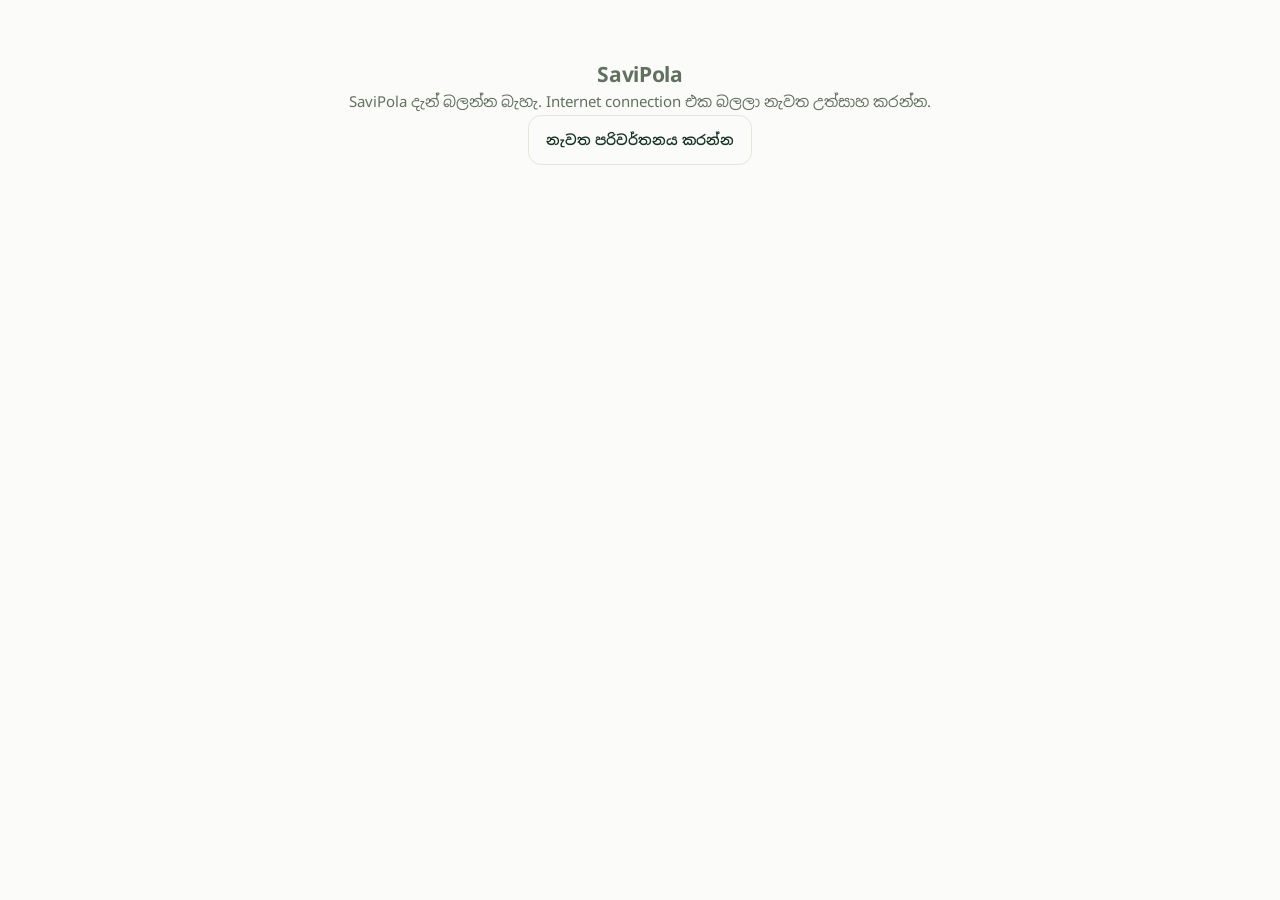
==== commit b07b65f1: "Enable verified-email accounts, private KYC and mutual trade reviews; fix iPhone theme compatibility" ====
--- a/static/mobile.html
+++ b/static/mobile.html
@@ -11,16 +11,17 @@
   <link rel="manifest" href="/static/manifest.webmanifest">
   <link rel="icon" href="/static/icon.svg" type="image/svg+xml">
   <link rel="stylesheet" href="/static/fonts/fonts.css">
-  <link rel="stylesheet" href="/static/mobile.css">
-  <link rel="stylesheet" href="/static/marketplace.css">
-  <link rel="stylesheet" href="/static/polish.css">
-  <link rel="stylesheet" href="/static/responsive.css">
+  <link rel="stylesheet" href="/static/mobile.css?v=identity-v11">
+  <link rel="stylesheet" href="/static/marketplace.css?v=identity-v11">
+  <link rel="stylesheet" href="/static/polish.css?v=identity-v11">
+  <link rel="stylesheet" href="/static/responsive.css?v=identity-v11">
   <script defer src="/static/i18n.js"></script>
   <script defer src="/static/everyday.js"></script>
   <script defer src="/static/vendor/lucide.min.js"></script>
   <script defer src="/static/transport.js"></script>
   <script defer src="/static/firebase-auth.js"></script>
   <script defer src="/static/cloud-copy.js"></script>
+  <script defer src="/static/trust-copy.js"></script>
   <script defer src="/static/layout.js"></script>
   <script defer src="/static/mobile.js"></script>
 </head>
--- a/static/mobile.css
+++ b/static/mobile.css
@@ -1,27 +1,33 @@
-:root{color-scheme:light dark;--sp-bg:light-dark(#f4f7f0,#101c16);--sp-panel:light-dark(#fff,#1a2b22);--sp-ink:light-dark(#1c3529,#e1eee5);--sp-muted:light-dark(#687d6d,#a2b6a8);--sp-line:light-dark(#e1e9df,#32493b);--sp-soft:light-dark(#eaf2e5,#283e2f);--sp-green:light-dark(#245f3d,#98c98e);--sp-button:light-dark(#235c3b,#91c989);--sp-button-ink:light-dark(#fff,#163121);--sp-sand:light-dark(#faf0d9,#423923);--sp-error:light-dark(#a33c35,#ffb3a8);font-family:Inter,system-ui,-apple-system,'Nirmala UI','Noto Sans Sinhala','Noto Sans Tamil',sans-serif}
-*{box-sizing:border-box}body{margin:0;background:var(--sp-soft);color:var(--sp-ink)}button,input,select,textarea{font:inherit}button{cursor:pointer}button:disabled{opacity:.5;cursor:default}button,a,input,select,textarea{-webkit-tap-highlight-color:transparent}button:focus-visible,a:focus-visible{outline:3px solid #94b78a;outline-offset:3px}h1,h2,h3,p{margin:0}h1{font-size:29px;letter-spacing:-.8px;line-height:1.3}h2{font-size:21px;line-height:1.4;letter-spacing:-.3px}h3{font-size:16px;line-height:1.5}small{font-size:12px}a{color:var(--sp-green)}
-.sp-app{max-width:520px;min-height:100dvh;margin:auto;background:var(--sp-bg);box-shadow:0 0 70px #14352d0b;position:relative;overflow-wrap:anywhere}
-.sp-header{display:flex;align-items:center;justify-content:space-between;gap:12px;padding:18px 21px 14px;background:var(--sp-bg);position:sticky;top:0;z-index:20}
-.sp-brand{display:flex;align-items:center;gap:9px;font-size:22px;font-weight:750;letter-spacing:-.8px}.sp-brand-mark{height:33px;width:33px;background:var(--sp-soft);border-radius:11px;display:grid;place-items:center;font-size:20px}
-.sp-header-actions{display:flex;align-items:center;gap:8px}.sp-language{max-width:108px;background:var(--sp-panel);color:var(--sp-ink);border:1px solid var(--sp-line);border-radius:18px;min-height:38px;padding:6px 10px;font-size:12px}
-.sp-avatar{border:0;width:40px;height:40px;flex:none;background:var(--sp-soft);color:var(--sp-green);border-radius:50%;display:grid;place-items:center;font-size:13px;font-weight:700}
-.sp-content{padding:8px 21px 104px}.sp-overline{font-size:11px;font-weight:700;letter-spacing:1.1px;text-transform:uppercase;color:var(--sp-green);margin-bottom:7px}.sp-muted{color:var(--sp-muted);line-height:1.6;font-size:13px}.sp-greeting{display:flex;justify-content:space-between;align-items:center;gap:12px;margin:9px 0 21px}.sp-greeting h1{font-size:25px;margin-bottom:4px}.sp-location{color:var(--sp-muted);font-size:12px}
-.sp-hero{padding:25px;background:linear-gradient(120deg,#163d2a,#34714a);color:#fff;border-radius:23px;position:relative;overflow:hidden;margin-bottom:23px}.sp-hero h2{font-size:27px;line-height:1.35;max-width:290px;letter-spacing:-.6px}.sp-hero p{font-size:13px;line-height:1.65;color:#d8e8d9;margin:11px 0 20px;max-width:300px}.sp-hero:after{content:'🌱';position:absolute;right:15px;bottom:14px;font-size:62px;opacity:.23;transform:rotate(-12deg);pointer-events:none}
-.sp-button{border:0;border-radius:13px;min-height:46px;padding:12px 17px;background:var(--sp-button);color:var(--sp-button-ink);font-size:14px;font-weight:650;display:inline-flex;align-items:center;justify-content:center;gap:8px;line-height:1.5;text-align:center}.sp-button.soft{background:var(--sp-soft);color:var(--sp-ink)}.sp-button.white{background:#e8f2df;color:#1b3d2b}.sp-button.outline{background:transparent;color:var(--sp-ink);border:1px solid var(--sp-line)}.sp-button.small{min-height:38px;font-size:12px;padding:8px 12px;border-radius:10px}.sp-button.block{width:100%}.sp-button.danger{color:var(--sp-error);background:var(--sp-panel)}.sp-icon-button{border:0;min-height:44px;min-width:44px;display:grid;place-items:center;background:var(--sp-panel);color:var(--sp-ink);border-radius:13px;font-size:22px}.sp-inline-link{background:transparent;border:0;color:var(--sp-green);font-size:12px;font-weight:650;padding:8px 0;min-height:38px;text-align:left}
-.sp-section-head{display:flex;justify-content:space-between;align-items:center;gap:10px;margin:24px 0 14px}.sp-section-head h2{font-size:19px}.sp-grid{display:grid;grid-template-columns:repeat(2,minmax(0,1fr));gap:13px}.sp-product{background:var(--sp-panel);border:1px solid var(--sp-line);border-radius:19px;overflow:hidden;min-width:0}.sp-product-art{height:135px;position:relative;display:grid;place-items:center;background:var(--sp-soft)}.sp-product-art .sp-produce{font-size:65px;filter:drop-shadow(0 7px 6px #00000013)}.sp-product-art.rose{background:light-dark(#f6e7e2,#3e2e29)}.sp-product-art.gold{background:light-dark(#f7efd8,#413c26)}.sp-product-art.green{background:var(--sp-soft)}.sp-crop-tag{position:absolute;top:10px;left:10px;border-radius:8px;font-size:10px;padding:4px 7px;background:var(--sp-panel);color:var(--sp-muted)}.sp-product-info{padding:13px}.sp-product-info h3{font-size:16px;margin-bottom:3px}.sp-product-price{font-size:20px;font-weight:750;letter-spacing:-.5px;margin:9px 0 4px}.sp-product-price span{font-size:11px;font-weight:400;letter-spacing:0;color:var(--sp-muted)}.sp-product .sp-button{font-size:12px;min-height:39px;border-radius:10px;padding:8px;margin-top:11px;width:100%}.sp-product-place{font-size:11px;color:var(--sp-muted);line-height:1.55}.sp-product-stock{font-size:11px;color:var(--sp-green);margin-top:5px}
-.sp-search{width:100%;min-height:48px;border:1px solid var(--sp-line);border-radius:14px;padding:12px 15px;background:var(--sp-panel);color:var(--sp-ink);font-size:16px;margin:18px 0 12px}.sp-chips{display:flex;gap:8px;flex-wrap:wrap;margin:12px 0 19px}.sp-chip{border:1px solid var(--sp-line);background:var(--sp-panel);color:var(--sp-muted);border-radius:20px;font-size:12px;min-height:38px;padding:8px 13px;line-height:1.5}.sp-chip.active{background:var(--sp-button);border-color:var(--sp-button);color:var(--sp-button-ink)}
-.sp-quick-grid{display:grid;grid-template-columns:repeat(2,minmax(0,1fr));gap:12px;margin:17px 0}.sp-quick{border:1px solid var(--sp-line);background:var(--sp-panel);color:var(--sp-ink);border-radius:16px;text-align:left;padding:16px;min-height:94px}.sp-quick span{font-size:24px;display:block;margin-bottom:8px}.sp-quick strong{font-size:13px;font-weight:650;line-height:1.5}
-.sp-notice{background:var(--sp-soft);padding:12px 14px;border-radius:13px;color:var(--sp-muted);font-size:12px;line-height:1.7;margin:14px 0}.sp-notice.sand{background:var(--sp-sand)}.sp-preview-label{font-size:11px;color:var(--sp-muted);background:var(--sp-soft);padding:8px 21px;display:flex;justify-content:space-between;gap:10px;align-items:center;line-height:1.6}.sp-preview-label select{background:var(--sp-panel);color:var(--sp-ink);border:1px solid var(--sp-line);padding:6px;border-radius:8px;min-width:0;max-width:190px;font-size:11px}
-.sp-bottom-nav{position:fixed;bottom:0;left:50%;transform:translateX(-50%);width:min(520px,100%);z-index:30;background:var(--sp-panel);border-top:1px solid var(--sp-line);display:grid;grid-template-columns:repeat(5,minmax(0,1fr));padding:9px 8px max(12px,env(safe-area-inset-bottom));gap:3px}.sp-bottom-nav button{display:flex;flex-direction:column;align-items:center;gap:5px;min-height:52px;border:0;border-radius:13px;background:transparent;color:var(--sp-muted);padding:5px 2px;font-size:11px;line-height:1.4;min-width:0}.sp-bottom-nav button span{font-size:23px;line-height:1.15}.sp-bottom-nav button.active{color:var(--sp-green);background:var(--sp-soft)}
-.sp-row{display:flex;align-items:center;justify-content:space-between;gap:12px}.sp-row.wrap{flex-wrap:wrap}.sp-stack{display:grid;gap:13px}.sp-card{background:var(--sp-panel);border:1px solid var(--sp-line);padding:17px;border-radius:18px}.sp-card h3{margin:8px 0}.sp-card p{line-height:1.6}.sp-pill{display:inline-block;background:var(--sp-soft);color:var(--sp-green);font-size:11px;border-radius:8px;padding:5px 8px;line-height:1.5}.sp-pill.Pending{background:var(--sp-sand);color:var(--sp-ink)}.sp-pill.Rejected{color:var(--sp-error)}.sp-price{font-size:21px;font-weight:700;letter-spacing:-.5px}.sp-divider{border-top:1px solid var(--sp-line);margin:15px 0}.sp-actions{display:flex;gap:9px;flex-wrap:wrap;margin-top:14px}.sp-actions>*{flex:1;min-width:105px}.sp-meta{font-size:12px;line-height:1.7;color:var(--sp-muted)}
-.sp-profile-hero{text-align:center;padding:15px 0 20px}.sp-profile-hero .sp-avatar{width:82px;height:82px;font-size:25px;margin:0 auto 14px;border:5px solid var(--sp-panel)}.sp-profile-hero h1{font-size:25px}.sp-profile-stats{display:grid;grid-template-columns:repeat(3,minmax(0,1fr));text-align:center;border:1px solid var(--sp-line);border-radius:17px;background:var(--sp-panel);padding:16px 4px;gap:5px;margin:0 0 18px}.sp-profile-stats strong{display:block;font-size:22px;margin-bottom:6px}.sp-profile-stats span{font-size:11px;color:var(--sp-muted)}.sp-menu{background:var(--sp-panel);border:1px solid var(--sp-line);border-radius:17px;padding:3px 15px;margin:14px 0}.sp-menu button{border:0;border-bottom:1px solid var(--sp-line);background:transparent;color:var(--sp-ink);padding:16px 0;min-height:54px;width:100%;text-align:left;display:flex;align-items:center;justify-content:space-between;gap:15px;font-size:14px}.sp-menu button:last-child{border-bottom:0}
-.sp-field{display:grid;gap:7px;margin-bottom:15px;min-width:0}.sp-field label{font-size:12px;font-weight:600;line-height:1.5}.sp-field input,.sp-field select,.sp-field textarea{width:100%;min-height:48px;padding:12px;border:1px solid var(--sp-line);border-radius:11px;background:var(--sp-panel);color:var(--sp-ink);font-size:16px;min-width:0}.sp-field textarea{resize:vertical;min-height:88px}.sp-two-fields{display:grid;grid-template-columns:repeat(2,minmax(0,1fr));gap:12px}.sp-form-error{color:var(--sp-error);font-size:13px;line-height:1.65;margin:8px 0 15px}.sp-toast{padding:13px 20px;background:var(--sp-soft);color:var(--sp-green);font-size:13px;line-height:1.6}.sp-toast.error{color:var(--sp-error)}
-.sp-onboarding{padding:20px 22px 35px;min-height:calc(100dvh - 72px);display:flex;flex-direction:column}.sp-onboarding .sp-sprout{font-size:73px;line-height:1;margin:30px 0 25px}.sp-onboarding h1{font-size:35px;line-height:1.3;max-width:360px}.sp-onboarding p{font-size:15px;color:var(--sp-muted);line-height:1.8;margin:15px 0 20px}.sp-lang-options{display:grid;gap:11px;margin:18px 0 28px}.sp-lang-options button{background:var(--sp-panel);border:1px solid var(--sp-line);color:var(--sp-ink);border-radius:14px;padding:14px 16px;min-height:62px;display:flex;align-items:center;justify-content:space-between;text-align:left;font-size:18px}.sp-lang-options button.active{border-color:var(--sp-green);background:var(--sp-soft)}.sp-lang-options small{color:var(--sp-muted);font-size:12px}.sp-auth-head{margin:10px 0 24px}.sp-auth-head p{margin-top:9px;font-size:13px;color:var(--sp-muted);line-height:1.7}
-.sp-sheet-backdrop{position:fixed;inset:0;background:#071b1359;z-index:60;display:flex;align-items:flex-end;justify-content:center;padding-top:35px}.sp-sheet{width:min(520px,100%);max-height:92dvh;overflow-y:auto;background:var(--sp-bg);border-radius:25px 25px 0 0;padding:22px 22px 28px}.sp-sheet-handle{height:4px;width:40px;border-radius:10px;background:var(--sp-line);margin:-9px auto 17px}.sp-sheet-head{display:flex;align-items:center;justify-content:space-between;gap:13px;margin-bottom:20px}.sp-sheet-head h2{font-size:22px}.sp-sheet-produce{height:115px;display:grid;place-items:center;font-size:70px;border-radius:16px;background:var(--sp-soft);margin-bottom:17px}
-.sp-volume{display:flex;height:9px;background:var(--sp-soft);border-radius:6px;overflow:hidden;margin:13px 0 8px}.sp-volume .available{background:#70a265}.sp-volume .reserved{background:#d5a65a}.sp-volume .sold{background:#7da5bb}.sp-volume-labels{display:flex;justify-content:space-between;gap:5px;flex-wrap:wrap;font-size:11px;color:var(--sp-muted);line-height:1.5}
-.sp-conversation-row{border:0;border-bottom:1px solid var(--sp-line);background:transparent;color:var(--sp-ink);padding:17px 0;display:flex;gap:12px;width:100%;text-align:left;align-items:center}.sp-conversation-row .sp-avatar{width:48px;height:48px}.sp-conversation-copy{flex:1;min-width:0}.sp-conversation-copy strong{display:block;font-size:14px;margin-bottom:5px}.sp-conversation-copy p{font-size:12px;color:var(--sp-muted);line-height:1.6}.sp-language-pair{font-size:10px;color:var(--sp-green);padding:4px 7px;background:var(--sp-soft);border-radius:7px;line-height:1.5}
-.sp-chat-page{height:calc(100dvh - 76px);display:flex;flex-direction:column;min-height:460px}.sp-chat-head{display:flex;align-items:center;gap:10px;padding:10px 17px 15px;border-bottom:1px solid var(--sp-line);background:var(--sp-bg)}.sp-chat-head .sp-icon-button{background:transparent}.sp-chat-head strong{font-size:14px;display:block}.sp-chat-head small{font-size:11px;color:var(--sp-muted)}.sp-chat-top{padding:10px 20px;background:var(--sp-soft);font-size:11px;line-height:1.7;color:var(--sp-muted)}.sp-chat-preview-select{display:flex;align-items:center;justify-content:space-between;gap:12px;padding:9px 20px;font-size:11px;border-bottom:1px solid var(--sp-line)}.sp-chat-preview-select select{max-width:180px;border:1px solid var(--sp-line);background:var(--sp-panel);color:var(--sp-ink);padding:7px;border-radius:8px;font-size:12px}.sp-chat-context{padding:12px 20px;background:var(--sp-panel);border-bottom:1px solid var(--sp-line);font-size:12px;display:flex;align-items:center;justify-content:space-between;gap:10px}
-.sp-chat-log{flex:1;overflow-y:auto;padding:20px 18px;display:flex;flex-direction:column;gap:13px;min-height:150px}.sp-message{max-width:85%;align-self:flex-start}.sp-message.mine{align-self:flex-end}.sp-bubble{padding:12px 14px;background:var(--sp-panel);border:1px solid var(--sp-line);border-radius:18px 18px 18px 5px;font-size:14px;line-height:1.8;white-space:pre-wrap;word-break:break-word}.sp-message.mine .sp-bubble{background:var(--sp-soft);border-color:transparent;border-radius:18px 18px 5px 18px}.sp-message-meta{display:flex;align-items:center;gap:6px;flex-wrap:wrap;font-size:10px;line-height:1.6;color:var(--sp-muted);margin:5px 3px 0}.sp-message-original{white-space:pre-wrap;font-size:12px;line-height:1.7;color:var(--sp-muted);border-top:1px solid var(--sp-line);margin-top:9px;padding-top:9px}.sp-message-toggle{border:0;background:transparent;color:var(--sp-green);font-size:11px;padding:4px 0;min-height:28px}.sp-chat-compose{padding:12px 17px max(15px,env(safe-area-inset-bottom));background:var(--sp-panel);border-top:1px solid var(--sp-line)}.sp-chat-compose .sp-chips{margin:0 0 10px;gap:6px}.sp-chat-compose .sp-chip{font-size:11px;min-height:34px;padding:6px 10px}.sp-compose-row{display:flex;align-items:flex-end;gap:9px}.sp-compose-row textarea{flex:1;min-width:0;background:var(--sp-bg);border:1px solid var(--sp-line);border-radius:15px;padding:12px;font-size:16px;min-height:49px;max-height:140px;resize:vertical;color:var(--sp-ink)}.sp-compose-row .sp-button{min-height:49px;padding:12px 15px}.sp-compose-meta{display:flex;justify-content:space-between;align-items:center;gap:10px;margin-top:9px;font-size:10px;color:var(--sp-muted);line-height:1.5}.sp-compose-meta select{padding:5px;border-radius:7px;border:1px solid var(--sp-line);background:var(--sp-panel);color:var(--sp-ink);max-width:110px;font-size:11px}
-.sp-empty{padding:35px 15px;text-align:center;color:var(--sp-muted);font-size:14px;line-height:1.8}.sp-empty span{display:block;font-size:34px;margin-bottom:12px}.sp-subpage-title{display:flex;align-items:center;gap:10px;margin:6px 0 20px}.sp-subpage-title .sp-icon-button{background:transparent}.sp-subpage-title h1{font-size:25px}.sp-busy{padding:60px 20px;text-align:center;color:var(--sp-muted)}[hidden]{display:none!important}
-@media(min-width:650px){.sp-app{border-left:1px solid var(--sp-line);border-right:1px solid var(--sp-line)}}
-@media(max-width:360px){.sp-content{padding-left:15px;padding-right:15px}.sp-header{padding-left:15px;padding-right:15px}.sp-grid{gap:10px}.sp-product-info{padding:11px}.sp-product-price{font-size:18px}.sp-product-art{height:115px}.sp-hero{padding:21px}.sp-hero h2{font-size:24px}.sp-brand{font-size:20px}.sp-language{max-width:92px}.sp-two-fields{grid-template-columns:1fr}.sp-bottom-nav button{font-size:10px}.sp-message{max-width:92%}}
+:root{color-scheme:light dark;--sp-bg:#f4f7f0;--sp-panel:#fff;--sp-ink:#1c3529;--sp-muted:#687d6d;--sp-line:#e1e9df;--sp-soft:#eaf2e5;--sp-green:#245f3d;--sp-button:#235c3b;--sp-button-ink:#fff;--sp-sand:#faf0d9;--sp-error:#a33c35;font-family:Inter,system-ui,-apple-system,'Nirmala UI','Noto Sans Sinhala','Noto Sans Tamil',sans-serif}
+@media(prefers-color-scheme:dark){:root{--sp-bg:#101c16;--sp-panel:#1a2b22;--sp-ink:#e1eee5;--sp-muted:#a2b6a8;--sp-line:#32493b;--sp-soft:#283e2f;--sp-green:#98c98e;--sp-button:#91c989;--sp-button-ink:#163121;--sp-sand:#423923;--sp-error:#ffb3a8}}
+
+*{box-sizing:border-box}body{margin:0;background:var(--sp-soft);color:var(--sp-ink)}button,input,select,textarea{font:inherit}button{cursor:pointer}button:disabled{opacity:.5;cursor:default}button,a,input,select,textarea{-webkit-tap-highlight-color:transparent}button:focus-visible,a:focus-visible{outline:3px solid #94b78a;outline-offset:3px}h1,h2,h3,p{margin:0}h1{font-size:29px;letter-spacing:-.8px;line-height:1.3}h2{font-size:21px;line-height:1.4;letter-spacing:-.3px}h3{font-size:16px;line-height:1.5}small{font-size:12px}a{color:var(--sp-green)}
+.sp-app{max-width:520px;min-height:100vh;min-height:100dvh;margin:auto;background:var(--sp-bg);box-shadow:0 0 70px #14352d0b;position:relative;overflow-wrap:anywhere}
+.sp-header{display:flex;align-items:center;justify-content:space-between;gap:12px;padding:18px 21px 14px;background:var(--sp-bg);position:sticky;top:0;z-index:20}
+.sp-brand{display:flex;align-items:center;gap:9px;font-size:22px;font-weight:750;letter-spacing:-.8px}.sp-brand-mark{height:33px;width:33px;background:var(--sp-soft);border-radius:11px;display:grid;place-items:center;font-size:20px}
+.sp-header-actions{display:flex;align-items:center;gap:8px}.sp-language{max-width:108px;background:var(--sp-panel);color:var(--sp-ink);border:1px solid var(--sp-line);border-radius:18px;min-height:38px;padding:6px 10px;font-size:12px}
+.sp-avatar{border:0;width:40px;height:40px;flex:none;background:var(--sp-soft);color:var(--sp-green);border-radius:50%;display:grid;place-items:center;font-size:13px;font-weight:700}
+.sp-content{padding:8px 21px 104px}.sp-overline{font-size:11px;font-weight:700;letter-spacing:1.1px;text-transform:uppercase;color:var(--sp-green);margin-bottom:7px}.sp-muted{color:var(--sp-muted);line-height:1.6;font-size:13px}.sp-greeting{display:flex;justify-content:space-between;align-items:center;gap:12px;margin:9px 0 21px}.sp-greeting h1{font-size:25px;margin-bottom:4px}.sp-location{color:var(--sp-muted);font-size:12px}
+.sp-hero{padding:25px;background:linear-gradient(120deg,#163d2a,#34714a);color:#fff;border-radius:23px;position:relative;overflow:hidden;margin-bottom:23px}.sp-hero h2{font-size:27px;line-height:1.35;max-width:290px;letter-spacing:-.6px}.sp-hero p{font-size:13px;line-height:1.65;color:#d8e8d9;margin:11px 0 20px;max-width:300px}.sp-hero:after{content:'🌱';position:absolute;right:15px;bottom:14px;font-size:62px;opacity:.23;transform:rotate(-12deg);pointer-events:none}
+.sp-button{border:0;border-radius:13px;min-height:46px;padding:12px 17px;background:var(--sp-button);color:var(--sp-button-ink);font-size:14px;font-weight:650;display:inline-flex;align-items:center;justify-content:center;gap:8px;line-height:1.5;text-align:center}.sp-button.soft{background:var(--sp-soft);color:var(--sp-ink)}.sp-button.white{background:#e8f2df;color:#1b3d2b}.sp-button.outline{background:transparent;color:var(--sp-ink);border:1px solid var(--sp-line)}.sp-button.small{min-height:38px;font-size:12px;padding:8px 12px;border-radius:10px}.sp-button.block{width:100%}.sp-button.danger{color:var(--sp-error);background:var(--sp-panel)}.sp-icon-button{border:0;min-height:44px;min-width:44px;display:grid;place-items:center;background:var(--sp-panel);color:var(--sp-ink);border-radius:13px;font-size:22px}.sp-inline-link{background:transparent;border:0;color:var(--sp-green);font-size:12px;font-weight:650;padding:8px 0;min-height:38px;text-align:left}
+.sp-section-head{display:flex;justify-content:space-between;align-items:center;gap:10px;margin:24px 0 14px}.sp-section-head h2{font-size:19px}.sp-grid{display:grid;grid-template-columns:repeat(2,minmax(0,1fr));gap:13px}.sp-product{background:var(--sp-panel);border:1px solid var(--sp-line);border-radius:19px;overflow:hidden;min-width:0}.sp-product-art{height:135px;position:relative;display:grid;place-items:center;background:var(--sp-soft)}.sp-product-art .sp-produce{font-size:65px;filter:drop-shadow(0 7px 6px #00000013)}.sp-product-art.rose{background:#f6e7e2}
+@media(prefers-color-scheme:dark){.sp-product-art.rose{background:#3e2e29}}
+.sp-product-art.gold{background:#f7efd8}
+@media(prefers-color-scheme:dark){.sp-product-art.gold{background:#413c26}}
+.sp-product-art.green{background:var(--sp-soft)}.sp-crop-tag{position:absolute;top:10px;left:10px;border-radius:8px;font-size:10px;padding:4px 7px;background:var(--sp-panel);color:var(--sp-muted)}.sp-product-info{padding:13px}.sp-product-info h3{font-size:16px;margin-bottom:3px}.sp-product-price{font-size:20px;font-weight:750;letter-spacing:-.5px;margin:9px 0 4px}.sp-product-price span{font-size:11px;font-weight:400;letter-spacing:0;color:var(--sp-muted)}.sp-product .sp-button{font-size:12px;min-height:39px;border-radius:10px;padding:8px;margin-top:11px;width:100%}.sp-product-place{font-size:11px;color:var(--sp-muted);line-height:1.55}.sp-product-stock{font-size:11px;color:var(--sp-green);margin-top:5px}
+.sp-search{width:100%;min-height:48px;border:1px solid var(--sp-line);border-radius:14px;padding:12px 15px;background:var(--sp-panel);color:var(--sp-ink);font-size:16px;margin:18px 0 12px}.sp-chips{display:flex;gap:8px;flex-wrap:wrap;margin:12px 0 19px}.sp-chip{border:1px solid var(--sp-line);background:var(--sp-panel);color:var(--sp-muted);border-radius:20px;font-size:12px;min-height:38px;padding:8px 13px;line-height:1.5}.sp-chip.active{background:var(--sp-button);border-color:var(--sp-button);color:var(--sp-button-ink)}
+.sp-quick-grid{display:grid;grid-template-columns:repeat(2,minmax(0,1fr));gap:12px;margin:17px 0}.sp-quick{border:1px solid var(--sp-line);background:var(--sp-panel);color:var(--sp-ink);border-radius:16px;text-align:left;padding:16px;min-height:94px}.sp-quick span{font-size:24px;display:block;margin-bottom:8px}.sp-quick strong{font-size:13px;font-weight:650;line-height:1.5}
+.sp-notice{background:var(--sp-soft);padding:12px 14px;border-radius:13px;color:var(--sp-muted);font-size:12px;line-height:1.7;margin:14px 0}.sp-notice.sand{background:var(--sp-sand)}.sp-preview-label{font-size:11px;color:var(--sp-muted);background:var(--sp-soft);padding:8px 21px;display:flex;justify-content:space-between;gap:10px;align-items:center;line-height:1.6}.sp-preview-label select{background:var(--sp-panel);color:var(--sp-ink);border:1px solid var(--sp-line);padding:6px;border-radius:8px;min-width:0;max-width:190px;font-size:11px}
+.sp-bottom-nav{position:fixed;bottom:0;left:50%;transform:translateX(-50%);width:min(520px,100%);z-index:30;background:var(--sp-panel);border-top:1px solid var(--sp-line);display:grid;grid-template-columns:repeat(5,minmax(0,1fr));padding:9px 8px max(12px,env(safe-area-inset-bottom));gap:3px}.sp-bottom-nav button{display:flex;flex-direction:column;align-items:center;gap:5px;min-height:52px;border:0;border-radius:13px;background:transparent;color:var(--sp-muted);padding:5px 2px;font-size:11px;line-height:1.4;min-width:0}.sp-bottom-nav button span{font-size:23px;line-height:1.15}.sp-bottom-nav button.active{color:var(--sp-green);background:var(--sp-soft)}
+.sp-row{display:flex;align-items:center;justify-content:space-between;gap:12px}.sp-row.wrap{flex-wrap:wrap}.sp-stack{display:grid;gap:13px}.sp-card{background:var(--sp-panel);border:1px solid var(--sp-line);padding:17px;border-radius:18px}.sp-card h3{margin:8px 0}.sp-card p{line-height:1.6}.sp-pill{display:inline-block;background:var(--sp-soft);color:var(--sp-green);font-size:11px;border-radius:8px;padding:5px 8px;line-height:1.5}.sp-pill.Pending{background:var(--sp-sand);color:var(--sp-ink)}.sp-pill.Rejected{color:var(--sp-error)}.sp-price{font-size:21px;font-weight:700;letter-spacing:-.5px}.sp-divider{border-top:1px solid var(--sp-line);margin:15px 0}.sp-actions{display:flex;gap:9px;flex-wrap:wrap;margin-top:14px}.sp-actions>*{flex:1;min-width:105px}.sp-meta{font-size:12px;line-height:1.7;color:var(--sp-muted)}
+.sp-profile-hero{text-align:center;padding:15px 0 20px}.sp-profile-hero .sp-avatar{width:82px;height:82px;font-size:25px;margin:0 auto 14px;border:5px solid var(--sp-panel)}.sp-profile-hero h1{font-size:25px}.sp-profile-stats{display:grid;grid-template-columns:repeat(3,minmax(0,1fr));text-align:center;border:1px solid var(--sp-line);border-radius:17px;background:var(--sp-panel);padding:16px 4px;gap:5px;margin:0 0 18px}.sp-profile-stats strong{display:block;font-size:22px;margin-bottom:6px}.sp-profile-stats span{font-size:11px;color:var(--sp-muted)}.sp-menu{background:var(--sp-panel);border:1px solid var(--sp-line);border-radius:17px;padding:3px 15px;margin:14px 0}.sp-menu button{border:0;border-bottom:1px solid var(--sp-line);background:transparent;color:var(--sp-ink);padding:16px 0;min-height:54px;width:100%;text-align:left;display:flex;align-items:center;justify-content:space-between;gap:15px;font-size:14px}.sp-menu button:last-child{border-bottom:0}
+.sp-field{display:grid;gap:7px;margin-bottom:15px;min-width:0}.sp-field label{font-size:12px;font-weight:600;line-height:1.5}.sp-field input,.sp-field select,.sp-field textarea{width:100%;min-height:48px;padding:12px;border:1px solid var(--sp-line);border-radius:11px;background:var(--sp-panel);color:var(--sp-ink);font-size:16px;min-width:0}.sp-field textarea{resize:vertical;min-height:88px}.sp-two-fields{display:grid;grid-template-columns:repeat(2,minmax(0,1fr));gap:12px}.sp-form-error{color:var(--sp-error);font-size:13px;line-height:1.65;margin:8px 0 15px}.sp-toast{padding:13px 20px;background:var(--sp-soft);color:var(--sp-green);font-size:13px;line-height:1.6}.sp-toast.error{color:var(--sp-error)}
+.sp-onboarding{padding:20px 22px 35px;min-height:calc(100vh - 72px);min-height:calc(100dvh - 72px);display:flex;flex-direction:column}.sp-onboarding .sp-sprout{font-size:73px;line-height:1;margin:30px 0 25px}.sp-onboarding h1{font-size:35px;line-height:1.3;max-width:360px}.sp-onboarding p{font-size:15px;color:var(--sp-muted);line-height:1.8;margin:15px 0 20px}.sp-lang-options{display:grid;gap:11px;margin:18px 0 28px}.sp-lang-options button{background:var(--sp-panel);border:1px solid var(--sp-line);color:var(--sp-ink);border-radius:14px;padding:14px 16px;min-height:62px;display:flex;align-items:center;justify-content:space-between;text-align:left;font-size:18px}.sp-lang-options button.active{border-color:var(--sp-green);background:var(--sp-soft)}.sp-lang-options small{color:var(--sp-muted);font-size:12px}.sp-auth-head{margin:10px 0 24px}.sp-auth-head p{margin-top:9px;font-size:13px;color:var(--sp-muted);line-height:1.7}
+.sp-sheet-backdrop{position:fixed;inset:0;background:#071b1359;z-index:60;display:flex;align-items:flex-end;justify-content:center;padding-top:35px}.sp-sheet{width:min(520px,100%);max-height:92vh;max-height:92dvh;overflow-y:auto;background:var(--sp-bg);border-radius:25px 25px 0 0;padding:22px 22px 28px}.sp-sheet-handle{height:4px;width:40px;border-radius:10px;background:var(--sp-line);margin:-9px auto 17px}.sp-sheet-head{display:flex;align-items:center;justify-content:space-between;gap:13px;margin-bottom:20px}.sp-sheet-head h2{font-size:22px}.sp-sheet-produce{height:115px;display:grid;place-items:center;font-size:70px;border-radius:16px;background:var(--sp-soft);margin-bottom:17px}
+.sp-volume{display:flex;height:9px;background:var(--sp-soft);border-radius:6px;overflow:hidden;margin:13px 0 8px}.sp-volume .available{background:#70a265}.sp-volume .reserved{background:#d5a65a}.sp-volume .sold{background:#7da5bb}.sp-volume-labels{display:flex;justify-content:space-between;gap:5px;flex-wrap:wrap;font-size:11px;color:var(--sp-muted);line-height:1.5}
+.sp-conversation-row{border:0;border-bottom:1px solid var(--sp-line);background:transparent;color:var(--sp-ink);padding:17px 0;display:flex;gap:12px;width:100%;text-align:left;align-items:center}.sp-conversation-row .sp-avatar{width:48px;height:48px}.sp-conversation-copy{flex:1;min-width:0}.sp-conversation-copy strong{display:block;font-size:14px;margin-bottom:5px}.sp-conversation-copy p{font-size:12px;color:var(--sp-muted);line-height:1.6}.sp-language-pair{font-size:10px;color:var(--sp-green);padding:4px 7px;background:var(--sp-soft);border-radius:7px;line-height:1.5}
+.sp-chat-page{height:calc(100vh - 76px);height:calc(100dvh - 76px);display:flex;flex-direction:column;min-height:460px}.sp-chat-head{display:flex;align-items:center;gap:10px;padding:10px 17px 15px;border-bottom:1px solid var(--sp-line);background:var(--sp-bg)}.sp-chat-head .sp-icon-button{background:transparent}.sp-chat-head strong{font-size:14px;display:block}.sp-chat-head small{font-size:11px;color:var(--sp-muted)}.sp-chat-top{padding:10px 20px;background:var(--sp-soft);font-size:11px;line-height:1.7;color:var(--sp-muted)}.sp-chat-preview-select{display:flex;align-items:center;justify-content:space-between;gap:12px;padding:9px 20px;font-size:11px;border-bottom:1px solid var(--sp-line)}.sp-chat-preview-select select{max-width:180px;border:1px solid var(--sp-line);background:var(--sp-panel);color:var(--sp-ink);padding:7px;border-radius:8px;font-size:12px}.sp-chat-context{padding:12px 20px;background:var(--sp-panel);border-bottom:1px solid var(--sp-line);font-size:12px;display:flex;align-items:center;justify-content:space-between;gap:10px}
+.sp-chat-log{flex:1;overflow-y:auto;padding:20px 18px;display:flex;flex-direction:column;gap:13px;min-height:150px}.sp-message{max-width:85%;align-self:flex-start}.sp-message.mine{align-self:flex-end}.sp-bubble{padding:12px 14px;background:var(--sp-panel);border:1px solid var(--sp-line);border-radius:18px 18px 18px 5px;font-size:14px;line-height:1.8;white-space:pre-wrap;word-break:break-word}.sp-message.mine .sp-bubble{background:var(--sp-soft);border-color:transparent;border-radius:18px 18px 5px 18px}.sp-message-meta{display:flex;align-items:center;gap:6px;flex-wrap:wrap;font-size:10px;line-height:1.6;color:var(--sp-muted);margin:5px 3px 0}.sp-message-original{white-space:pre-wrap;font-size:12px;line-height:1.7;color:var(--sp-muted);border-top:1px solid var(--sp-line);margin-top:9px;padding-top:9px}.sp-message-toggle{border:0;background:transparent;color:var(--sp-green);font-size:11px;padding:4px 0;min-height:28px}.sp-chat-compose{padding:12px 17px max(15px,env(safe-area-inset-bottom));background:var(--sp-panel);border-top:1px solid var(--sp-line)}.sp-chat-compose .sp-chips{margin:0 0 10px;gap:6px}.sp-chat-compose .sp-chip{font-size:11px;min-height:34px;padding:6px 10px}.sp-compose-row{display:flex;align-items:flex-end;gap:9px}.sp-compose-row textarea{flex:1;min-width:0;background:var(--sp-bg);border:1px solid var(--sp-line);border-radius:15px;padding:12px;font-size:16px;min-height:49px;max-height:140px;resize:vertical;color:var(--sp-ink)}.sp-compose-row .sp-button{min-height:49px;padding:12px 15px}.sp-compose-meta{display:flex;justify-content:space-between;align-items:center;gap:10px;margin-top:9px;font-size:10px;color:var(--sp-muted);line-height:1.5}.sp-compose-meta select{padding:5px;border-radius:7px;border:1px solid var(--sp-line);background:var(--sp-panel);color:var(--sp-ink);max-width:110px;font-size:11px}
+.sp-empty{padding:35px 15px;text-align:center;color:var(--sp-muted);font-size:14px;line-height:1.8}.sp-empty span{display:block;font-size:34px;margin-bottom:12px}.sp-subpage-title{display:flex;align-items:center;gap:10px;margin:6px 0 20px}.sp-subpage-title .sp-icon-button{background:transparent}.sp-subpage-title h1{font-size:25px}.sp-busy{padding:60px 20px;text-align:center;color:var(--sp-muted)}[hidden]{display:none!important}
+@media(min-width:650px){.sp-app{border-left:1px solid var(--sp-line);border-right:1px solid var(--sp-line)}}
+@media(max-width:360px){.sp-content{padding-left:15px;padding-right:15px}.sp-header{padding-left:15px;padding-right:15px}.sp-grid{gap:10px}.sp-product-info{padding:11px}.sp-product-price{font-size:18px}.sp-product-art{height:115px}.sp-hero{padding:21px}.sp-hero h2{font-size:24px}.sp-brand{font-size:20px}.sp-language{max-width:92px}.sp-two-fields{grid-template-columns:1fr}.sp-bottom-nav button{font-size:10px}.sp-message{max-width:92%}}
--- a/static/marketplace.css
+++ b/static/marketplace.css
@@ -1,10 +1,12 @@
-/* Marketplace layout: shared touch-friendly controls, wider desktop canvas. */
-.sp-offer-summary{display:flex;align-items:center;justify-content:space-between;gap:12px;flex-wrap:wrap;padding:15px 0;border-top:1px solid var(--sp-line);margin:5px 0 14px;font-size:13px;line-height:1.7}.sp-offer-summary output{font-size:22px;font-weight:600;color:var(--sp-green)}
-:root{--sp-bg:light-dark(#fff,#122019);--sp-panel:light-dark(#fff,#1b2d23);--sp-soft:light-dark(#f0f5ee,#263d2d);--sp-line:light-dark(#e4e9e2,#354a3c);--sp-muted:light-dark(#526755,#b1c3b5);--sp-lime:light-dark(#dcf393,#4d6332);--sp-hero-ink:light-dark(#1d3d25,#eff9df);--sp-orange:light-dark(#fff1df,#3e3524)}
-body{background:var(--sp-bg)}.sp-app{max-width:1360px;border:0;box-shadow:none}.sp-header{padding:22px 40px;gap:26px;border-bottom:1px solid var(--sp-line);flex-wrap:wrap;background:var(--sp-panel)}.sp-brand{font-size:28px;letter-spacing:-1px}.sp-brand-mark{width:39px;height:39px;border-radius:13px;background:var(--sp-button);color:var(--sp-button-ink)}.sp-brand small{font-size:10px;display:block;letter-spacing:2px;font-weight:500;margin-top:4px;color:var(--sp-muted)}.sp-brand-word{line-height:1}.sp-header-actions{margin-left:auto;gap:14px}.sp-header .sp-language{min-height:44px;max-width:120px;border-radius:10px}.sp-content{padding:28px 40px 50px}.sp-content>h1{font-size:30px}.sp-global-search{flex:1;min-width:180px;display:flex;border:1px solid var(--sp-line);border-radius:50px;background:var(--sp-soft);padding:5px 6px 5px 17px;align-items:center;gap:10px}.sp-global-search input{background:transparent;border:0;outline-offset:3px;min-width:0;flex:1;color:var(--sp-ink);font-size:16px;min-height:38px}.sp-global-search .sp-button{border-radius:50%;min-width:40px;min-height:40px;padding:7px;font-size:19px}.sp-help-link{border:0;background:transparent;color:var(--sp-green);font-size:13px;min-height:44px;padding:8px;white-space:nowrap}.sp-desktop-nav{display:flex;gap:25px;padding:0 40px;border-bottom:1px solid var(--sp-line);align-items:center}.sp-desktop-nav button{border:0;background:transparent;color:var(--sp-muted);padding:16px 2px;font-size:14px;min-height:50px}.sp-desktop-nav button.active{color:var(--sp-green);border-bottom:3px solid var(--sp-green)}.sp-desktop-nav .sp-nav-sell{margin-left:auto;font-weight:600;color:var(--sp-green)}.sp-bottom-nav{display:none}.sp-preview-label{padding:8px 40px;font-size:11px;background:var(--sp-soft)}
-.sp-welcome-line{display:flex;align-items:center;justify-content:space-between;gap:12px;margin-bottom:21px}.sp-welcome-line h1{font-size:22px;letter-spacing:-.5px}.sp-welcome-line .sp-location{font-size:13px}.sp-market-hero{display:grid;grid-template-columns:1.2fr 1fr;background:var(--sp-lime);border-radius:23px;overflow:hidden;min-height:280px;margin-bottom:22px}.sp-hero-copy{padding:35px;display:flex;flex-direction:column;align-items:flex-start;justify-content:center;gap:14px}.sp-hero-copy .sp-overline{color:var(--sp-hero-ink);margin:0;font-weight:500;font-size:11px;letter-spacing:1.1px}.sp-hero-copy h2{font-size:36px;letter-spacing:-1.3px;line-height:1.3;color:var(--sp-hero-ink);max-width:470px}.sp-hero-copy p{max-width:430px;font-size:14px;line-height:1.75;color:var(--sp-hero-ink)}.sp-hero-photo{width:100%;height:100%;object-fit:cover;min-height:280px}.sp-hero-buttons{display:flex;flex-wrap:wrap;gap:10px}.sp-hero-buttons .sp-button.outline{color:var(--sp-hero-ink);border-color:var(--sp-hero-ink)}
-.sp-intent-title{font-size:17px;margin:29px 0 14px}.sp-category-grid{display:grid;grid-template-columns:repeat(4,minmax(0,1fr));gap:13px}.sp-category-card{border:1px solid var(--sp-line);background:var(--sp-panel);color:var(--sp-ink);text-align:left;padding:16px;border-radius:16px;display:flex;align-items:center;gap:13px;min-height:86px}.sp-category-icon{width:48px;height:48px;flex:none;border-radius:50%;background:var(--sp-soft);display:grid;place-items:center;font-size:26px}.sp-category-card strong{display:block;font-size:14px;line-height:1.6}.sp-category-card small{display:block;color:var(--sp-muted);font-size:11px;margin-top:3px}.sp-grid{grid-template-columns:repeat(4,minmax(0,1fr));gap:20px}.sp-product{border-radius:16px;position:relative}.sp-product-art{height:auto;aspect-ratio:1.23;background:var(--sp-soft);border-bottom:1px solid var(--sp-line)}.sp-product-art img{height:100%;width:100%;object-fit:cover;display:block}.sp-product-art .sp-produce{font-size:78px}.sp-product-info{padding:16px}.sp-product-info h3{font-size:18px}.sp-product-price{font-size:23px;margin:10px 0 7px;letter-spacing:-.6px}.sp-product-price span{font-size:12px}.sp-product-place{font-size:12px}.sp-product-stock{font-size:12px}.sp-product .sp-button{font-size:13px;min-height:44px;padding:10px 8px}.sp-crop-tag{font-size:11px;top:11px;left:11px}.sp-section-head{margin-top:30px}.sp-section-head h2{font-size:23px}.sp-section-head .sp-inline-link{font-size:13px;min-height:44px}.sp-simple-strip{display:flex;justify-content:space-between;align-items:center;gap:15px;flex-wrap:wrap;border-top:1px solid var(--sp-line);padding:20px 0;margin-top:28px;color:var(--sp-muted);font-size:13px}.sp-help-banner{display:flex;align-items:center;justify-content:space-between;gap:20px;background:var(--sp-soft);border-radius:18px;padding:22px 25px;margin-top:24px}.sp-help-banner h3{font-size:18px}.sp-help-banner p{font-size:13px;line-height:1.7;color:var(--sp-muted);margin-top:5px}.sp-help-banner .sp-button{flex:none}.sp-listing-caption{font-size:11px;color:var(--sp-muted);line-height:1.7;margin-top:14px}.sp-filter-summary{display:flex;justify-content:space-between;align-items:center;gap:12px;flex-wrap:wrap;margin:17px 0}.sp-filter-tools{display:flex;gap:8px;flex-wrap:wrap}.sp-filter-tools .sp-button{min-height:44px}.sp-help-steps{display:grid;gap:17px}.sp-help-step{padding-bottom:17px;border-bottom:1px solid var(--sp-line);font-size:14px;line-height:1.9}.sp-help-step:last-child{border:0}.sp-result-heading{font-size:13px;color:var(--sp-muted)}
-.sp-app[data-auth="true"] .sp-header{border:0;background:transparent;position:static}.sp-app[data-auth="true"]{background:var(--sp-soft);min-height:100dvh}.sp-onboarding,.sp-registration{padding:28px 30px 35px;max-width:560px;margin:20px auto 45px;background:var(--sp-panel);border:1px solid var(--sp-line);border-radius:24px;min-height:0}.sp-onboarding .sp-sprout{font-size:43px;margin:10px 0 14px}.sp-onboarding h1,.sp-registration h1{font-size:29px;line-height:1.5;letter-spacing:-.7px}.sp-onboarding p,.sp-registration>p{font-size:14px;line-height:1.9;color:var(--sp-muted);margin:10px 0 22px}.sp-step-indicator{display:flex;gap:12px;align-items:flex-start;justify-content:space-between;margin-bottom:24px}.sp-step{display:flex;align-items:center;gap:7px;font-size:11px;line-height:1.5;flex:1;color:var(--sp-muted)}.sp-step>span{display:grid;place-items:center;flex:none;width:26px;height:26px;border:1px solid var(--sp-line);border-radius:50%;font-size:12px}.sp-step.current{color:var(--sp-green)}.sp-step.current>span{background:var(--sp-button);color:var(--sp-button-ink);border-color:var(--sp-button)}.sp-lang-options{gap:12px;margin:8px 0 23px}.sp-lang-options button{padding:16px;min-height:80px;gap:12px}.sp-lang-options button>span:first-child{flex:1}.sp-lang-options strong{font-size:20px;display:block;font-weight:600}.sp-lang-options small{font-size:12px;display:block;margin-top:5px;line-height:1.7}.sp-language-check{width:25px;height:25px;border:1px solid var(--sp-line);border-radius:50%;display:grid;place-items:center;font-size:15px;color:var(--sp-green)}.sp-lang-options button.active .sp-language-check{background:var(--sp-button);color:var(--sp-button-ink);border-color:var(--sp-button)}.sp-onboarding-footer{display:grid;gap:5px;margin-top:13px}.sp-onboarding-footer .sp-help-link{white-space:normal;text-align:center}.sp-role-options{display:grid;gap:12px;margin:25px 0}.sp-role-choice{display:flex;align-items:center;gap:14px;width:100%;padding:17px;text-align:left;background:var(--sp-panel);border:1px solid var(--sp-line);border-radius:14px;color:var(--sp-ink);min-height:85px}.sp-role-choice strong{font-size:16px;line-height:1.7;display:block}.sp-role-choice small{font-size:12px;line-height:1.7;display:block;color:var(--sp-muted)}.sp-role-choice>span:last-child{margin-left:auto;font-size:23px}.sp-chosen-role{background:var(--sp-soft);border-radius:12px;padding:12px 15px;display:flex;align-items:center;justify-content:space-between;gap:13px;margin-bottom:20px;font-size:13px;line-height:1.7}.sp-field{gap:8px;margin-bottom:20px}.sp-field label{font-size:14px;font-weight:500}.sp-field input,.sp-field select,.sp-field textarea{min-height:51px;border-radius:11px}.sp-field-hint{font-size:12px;line-height:1.7;color:var(--sp-muted)}.sp-password-wrap{display:flex;border:1px solid var(--sp-line);border-radius:11px;overflow:hidden}.sp-password-wrap input{border:0;border-radius:0;flex:1}.sp-password-wrap button{border:0;background:var(--sp-panel);color:var(--sp-green);font-size:12px;padding:8px 12px;flex:none}.sp-inline-back{display:flex;align-items:center;gap:7px;background:transparent;border:0;color:var(--sp-green);min-height:44px;padding:0;font-size:13px;margin:0 0 14px}.sp-password-wrap:focus-within{outline:2px solid var(--sp-green);outline-offset:2px}.sp-auth-head{margin-bottom:22px}.sp-auth-head p{font-size:13px;line-height:1.8;color:var(--sp-muted);margin-top:10px}.sp-auth-note{font-size:11px;line-height:1.8;color:var(--sp-muted);margin:18px 0 4px}.sp-sheet{width:min(580px,100%)}.sp-sheet-produce{padding:0;overflow:hidden;height:180px}.sp-sheet-produce img{width:100%;height:100%;object-fit:cover}.sp-profile-hero{padding-top:5px}.sp-content:has(.sp-profile-hero){max-width:700px;margin:auto}.sp-content>.sp-stack{grid-template-columns:repeat(2,minmax(0,1fr))}.sp-chat-page{height:calc(100dvh - 130px);max-width:800px;margin:auto}.sp-chat-head{padding:16px 22px}.sp-chat-log{padding:24px}.sp-chat-compose{padding:18px 24px}.sp-message-meta,.sp-compose-meta,.sp-language-pair{font-size:11px}.sp-chat-preview-select select{max-width:55%;min-width:0}.sp-chat-preview-select{flex-wrap:wrap}.sp-profile-stats span{font-size:12px}.sp-profile-hero h1{line-height:1.6}
-@media(max-width:1000px){.sp-header{gap:15px;padding:20px 25px}.sp-content{padding:24px 25px 45px}.sp-desktop-nav{padding:0 25px;gap:20px}.sp-header .sp-help-link{display:none}.sp-grid{gap:14px}.sp-category-card{padding:13px;gap:8px;flex-direction:column;text-align:center;align-items:center}.sp-hero-copy{padding:28px}.sp-hero-copy h2{font-size:29px}.sp-hero-copy p{font-size:13px}.sp-brand small{display:none}}
-@media(max-width:720px){.sp-header{padding:17px 18px 14px;gap:12px;position:static}.sp-brand{font-size:25px}.sp-brand-mark{width:35px;height:35px}.sp-header-actions{gap:9px}.sp-header .sp-language{max-width:103px;font-size:12px;padding:6px}.sp-global-search{order:3;flex-basis:100%;min-width:0}.sp-desktop-nav{display:none}.sp-content{padding:20px 18px 108px}.sp-bottom-nav{display:grid;width:100%;max-width:1360px;left:0;transform:none;padding:8px 6px max(10px,env(safe-area-inset-bottom));box-shadow:0 -3px 18px #14352d08}.sp-bottom-nav button{min-height:54px;font-size:11px;gap:6px;line-height:1.6}.sp-bottom-nav button span{font-size:21px}.sp-preview-label{padding:7px 18px;flex-wrap:wrap}.sp-preview-label select{max-width:45%;font-size:12px}.sp-welcome-line{align-items:flex-start;margin-bottom:16px}.sp-welcome-line h1{font-size:18px;line-height:1.6}.sp-welcome-line .sp-location{font-size:12px}.sp-market-hero{grid-template-columns:1fr .7fr;min-height:235px;border-radius:17px}.sp-hero-copy{padding:22px 17px;gap:10px}.sp-hero-copy h2{font-size:24px;letter-spacing:-.6px;line-height:1.5}.sp-hero-copy p{font-size:12px;line-height:1.8}.sp-hero-photo{min-height:235px}.sp-hero-buttons{gap:8px}.sp-hero-buttons .sp-button{font-size:12px;min-height:43px;padding:9px 12px}.sp-hero-buttons .sp-button.outline{display:none}.sp-hero-copy .sp-overline{font-size:10px;letter-spacing:.5px}.sp-intent-title{font-size:17px;line-height:1.7;margin-top:22px}.sp-category-grid{grid-template-columns:repeat(2,minmax(0,1fr));gap:10px}.sp-category-card{flex-direction:row;text-align:left;padding:12px;min-height:82px;gap:10px}.sp-category-icon{width:38px;height:38px;font-size:22px}.sp-category-card strong{font-size:13px}.sp-category-card small{font-size:11px}.sp-grid{grid-template-columns:repeat(2,minmax(0,1fr));gap:12px}.sp-product-art{aspect-ratio:1.15}.sp-product-info{padding:12px}.sp-product-info h3{font-size:16px}.sp-product-price{font-size:21px}.sp-product-price span{font-size:11px}.sp-product-place{font-size:11px}.sp-product-stock{font-size:11px}.sp-crop-tag{font-size:10px;left:8px;top:8px;padding:4px 6px}.sp-product .sp-button{font-size:12px;line-height:1.7;min-height:47px}.sp-section-head h2{font-size:20px;line-height:1.7}.sp-help-banner{padding:18px;align-items:flex-start;flex-direction:column;gap:13px}.sp-help-banner h3{font-size:17px}.sp-help-banner .sp-button{width:100%}.sp-simple-strip{font-size:12px;gap:10px}.sp-content>.sp-stack{grid-template-columns:1fr}.sp-onboarding,.sp-registration{margin:8px 15px 30px;padding:23px 20px;border-radius:20px}.sp-onboarding h1,.sp-registration h1{font-size:26px;line-height:1.6}.sp-app[data-auth="true"] .sp-header{padding-bottom:8px}.sp-chat-page{height:calc(100dvh - 122px)}.sp-chat-head{padding:12px}.sp-chat-compose{padding:14px}.sp-chat-log{padding:18px 14px}.sp-sheet{padding:22px 18px}.sp-content:has(.sp-profile-hero){padding-top:12px}}
-@media(max-width:370px){.sp-market-hero{grid-template-columns:1fr}.sp-hero-photo{display:none}.sp-hero-copy h2{font-size:25px}.sp-category-card{flex-direction:column;text-align:center;padding:12px 8px}.sp-product-price{font-size:19px}.sp-product-info{padding:10px}.sp-header-actions{gap:6px}.sp-brand{font-size:22px}.sp-brand-mark{width:30px;height:30px}.sp-header{gap:8px}.sp-step{gap:4px;font-size:10px}.sp-step>span{width:23px;height:23px}.sp-onboarding,.sp-registration{padding:20px 17px}.sp-language-check{flex:none}.sp-hero-copy .sp-overline{font-size:11px}}
+/* Marketplace layout: shared touch-friendly controls, wider desktop canvas. */
+.sp-offer-summary{display:flex;align-items:center;justify-content:space-between;gap:12px;flex-wrap:wrap;padding:15px 0;border-top:1px solid var(--sp-line);margin:5px 0 14px;font-size:13px;line-height:1.7}.sp-offer-summary output{font-size:22px;font-weight:600;color:var(--sp-green)}
+:root{--sp-bg:#fff;--sp-panel:#fff;--sp-soft:#f0f5ee;--sp-line:#e4e9e2;--sp-muted:#526755;--sp-lime:#dcf393;--sp-hero-ink:#1d3d25;--sp-orange:#fff1df}
+@media(prefers-color-scheme:dark){:root{--sp-bg:#122019;--sp-panel:#1b2d23;--sp-soft:#263d2d;--sp-line:#354a3c;--sp-muted:#b1c3b5;--sp-lime:#4d6332;--sp-hero-ink:#eff9df;--sp-orange:#3e3524}}
+
+body{background:var(--sp-bg)}.sp-app{max-width:1360px;border:0;box-shadow:none}.sp-header{padding:22px 40px;gap:26px;border-bottom:1px solid var(--sp-line);flex-wrap:wrap;background:var(--sp-panel)}.sp-brand{font-size:28px;letter-spacing:-1px}.sp-brand-mark{width:39px;height:39px;border-radius:13px;background:var(--sp-button);color:var(--sp-button-ink)}.sp-brand small{font-size:10px;display:block;letter-spacing:2px;font-weight:500;margin-top:4px;color:var(--sp-muted)}.sp-brand-word{line-height:1}.sp-header-actions{margin-left:auto;gap:14px}.sp-header .sp-language{min-height:44px;max-width:120px;border-radius:10px}.sp-content{padding:28px 40px 50px}.sp-content>h1{font-size:30px}.sp-global-search{flex:1;min-width:180px;display:flex;border:1px solid var(--sp-line);border-radius:50px;background:var(--sp-soft);padding:5px 6px 5px 17px;align-items:center;gap:10px}.sp-global-search input{background:transparent;border:0;outline-offset:3px;min-width:0;flex:1;color:var(--sp-ink);font-size:16px;min-height:38px}.sp-global-search .sp-button{border-radius:50%;min-width:40px;min-height:40px;padding:7px;font-size:19px}.sp-help-link{border:0;background:transparent;color:var(--sp-green);font-size:13px;min-height:44px;padding:8px;white-space:nowrap}.sp-desktop-nav{display:flex;gap:25px;padding:0 40px;border-bottom:1px solid var(--sp-line);align-items:center}.sp-desktop-nav button{border:0;background:transparent;color:var(--sp-muted);padding:16px 2px;font-size:14px;min-height:50px}.sp-desktop-nav button.active{color:var(--sp-green);border-bottom:3px solid var(--sp-green)}.sp-desktop-nav .sp-nav-sell{margin-left:auto;font-weight:600;color:var(--sp-green)}.sp-bottom-nav{display:none}.sp-preview-label{padding:8px 40px;font-size:11px;background:var(--sp-soft)}
+.sp-welcome-line{display:flex;align-items:center;justify-content:space-between;gap:12px;margin-bottom:21px}.sp-welcome-line h1{font-size:22px;letter-spacing:-.5px}.sp-welcome-line .sp-location{font-size:13px}.sp-market-hero{display:grid;grid-template-columns:1.2fr 1fr;background:var(--sp-lime);border-radius:23px;overflow:hidden;min-height:280px;margin-bottom:22px}.sp-hero-copy{padding:35px;display:flex;flex-direction:column;align-items:flex-start;justify-content:center;gap:14px}.sp-hero-copy .sp-overline{color:var(--sp-hero-ink);margin:0;font-weight:500;font-size:11px;letter-spacing:1.1px}.sp-hero-copy h2{font-size:36px;letter-spacing:-1.3px;line-height:1.3;color:var(--sp-hero-ink);max-width:470px}.sp-hero-copy p{max-width:430px;font-size:14px;line-height:1.75;color:var(--sp-hero-ink)}.sp-hero-photo{width:100%;height:100%;object-fit:cover;min-height:280px}.sp-hero-buttons{display:flex;flex-wrap:wrap;gap:10px}.sp-hero-buttons .sp-button.outline{color:var(--sp-hero-ink);border-color:var(--sp-hero-ink)}
+.sp-intent-title{font-size:17px;margin:29px 0 14px}.sp-category-grid{display:grid;grid-template-columns:repeat(4,minmax(0,1fr));gap:13px}.sp-category-card{border:1px solid var(--sp-line);background:var(--sp-panel);color:var(--sp-ink);text-align:left;padding:16px;border-radius:16px;display:flex;align-items:center;gap:13px;min-height:86px}.sp-category-icon{width:48px;height:48px;flex:none;border-radius:50%;background:var(--sp-soft);display:grid;place-items:center;font-size:26px}.sp-category-card strong{display:block;font-size:14px;line-height:1.6}.sp-category-card small{display:block;color:var(--sp-muted);font-size:11px;margin-top:3px}.sp-grid{grid-template-columns:repeat(4,minmax(0,1fr));gap:20px}.sp-product{border-radius:16px;position:relative}.sp-product-art{height:auto;aspect-ratio:1.23;background:var(--sp-soft);border-bottom:1px solid var(--sp-line)}.sp-product-art img{height:100%;width:100%;object-fit:cover;display:block}.sp-product-art .sp-produce{font-size:78px}.sp-product-info{padding:16px}.sp-product-info h3{font-size:18px}.sp-product-price{font-size:23px;margin:10px 0 7px;letter-spacing:-.6px}.sp-product-price span{font-size:12px}.sp-product-place{font-size:12px}.sp-product-stock{font-size:12px}.sp-product .sp-button{font-size:13px;min-height:44px;padding:10px 8px}.sp-crop-tag{font-size:11px;top:11px;left:11px}.sp-section-head{margin-top:30px}.sp-section-head h2{font-size:23px}.sp-section-head .sp-inline-link{font-size:13px;min-height:44px}.sp-simple-strip{display:flex;justify-content:space-between;align-items:center;gap:15px;flex-wrap:wrap;border-top:1px solid var(--sp-line);padding:20px 0;margin-top:28px;color:var(--sp-muted);font-size:13px}.sp-help-banner{display:flex;align-items:center;justify-content:space-between;gap:20px;background:var(--sp-soft);border-radius:18px;padding:22px 25px;margin-top:24px}.sp-help-banner h3{font-size:18px}.sp-help-banner p{font-size:13px;line-height:1.7;color:var(--sp-muted);margin-top:5px}.sp-help-banner .sp-button{flex:none}.sp-listing-caption{font-size:11px;color:var(--sp-muted);line-height:1.7;margin-top:14px}.sp-filter-summary{display:flex;justify-content:space-between;align-items:center;gap:12px;flex-wrap:wrap;margin:17px 0}.sp-filter-tools{display:flex;gap:8px;flex-wrap:wrap}.sp-filter-tools .sp-button{min-height:44px}.sp-help-steps{display:grid;gap:17px}.sp-help-step{padding-bottom:17px;border-bottom:1px solid var(--sp-line);font-size:14px;line-height:1.9}.sp-help-step:last-child{border:0}.sp-result-heading{font-size:13px;color:var(--sp-muted)}
+.sp-app[data-auth="true"] .sp-header{border:0;background:transparent;position:static}.sp-app[data-auth="true"]{background:var(--sp-soft);min-height:100vh;min-height:100dvh}.sp-onboarding,.sp-registration{padding:28px 30px 35px;max-width:560px;margin:20px auto 45px;background:var(--sp-panel);border:1px solid var(--sp-line);border-radius:24px;min-height:0}.sp-onboarding .sp-sprout{font-size:43px;margin:10px 0 14px}.sp-onboarding h1,.sp-registration h1{font-size:29px;line-height:1.5;letter-spacing:-.7px}.sp-onboarding p,.sp-registration>p{font-size:14px;line-height:1.9;color:var(--sp-muted);margin:10px 0 22px}.sp-step-indicator{display:flex;gap:12px;align-items:flex-start;justify-content:space-between;margin-bottom:24px}.sp-step{display:flex;align-items:center;gap:7px;font-size:11px;line-height:1.5;flex:1;color:var(--sp-muted)}.sp-step>span{display:grid;place-items:center;flex:none;width:26px;height:26px;border:1px solid var(--sp-line);border-radius:50%;font-size:12px}.sp-step.current{color:var(--sp-green)}.sp-step.current>span{background:var(--sp-button);color:var(--sp-button-ink);border-color:var(--sp-button)}.sp-lang-options{gap:12px;margin:8px 0 23px}.sp-lang-options button{padding:16px;min-height:80px;gap:12px}.sp-lang-options button>span:first-child{flex:1}.sp-lang-options strong{font-size:20px;display:block;font-weight:600}.sp-lang-options small{font-size:12px;display:block;margin-top:5px;line-height:1.7}.sp-language-check{width:25px;height:25px;border:1px solid var(--sp-line);border-radius:50%;display:grid;place-items:center;font-size:15px;color:var(--sp-green)}.sp-lang-options button.active .sp-language-check{background:var(--sp-button);color:var(--sp-button-ink);border-color:var(--sp-button)}.sp-onboarding-footer{display:grid;gap:5px;margin-top:13px}.sp-onboarding-footer .sp-help-link{white-space:normal;text-align:center}.sp-role-options{display:grid;gap:12px;margin:25px 0}.sp-role-choice{display:flex;align-items:center;gap:14px;width:100%;padding:17px;text-align:left;background:var(--sp-panel);border:1px solid var(--sp-line);border-radius:14px;color:var(--sp-ink);min-height:85px}.sp-role-choice strong{font-size:16px;line-height:1.7;display:block}.sp-role-choice small{font-size:12px;line-height:1.7;display:block;color:var(--sp-muted)}.sp-role-choice>span:last-child{margin-left:auto;font-size:23px}.sp-chosen-role{background:var(--sp-soft);border-radius:12px;padding:12px 15px;display:flex;align-items:center;justify-content:space-between;gap:13px;margin-bottom:20px;font-size:13px;line-height:1.7}.sp-field{gap:8px;margin-bottom:20px}.sp-field label{font-size:14px;font-weight:500}.sp-field input,.sp-field select,.sp-field textarea{min-height:51px;border-radius:11px}.sp-field-hint{font-size:12px;line-height:1.7;color:var(--sp-muted)}.sp-password-wrap{display:flex;border:1px solid var(--sp-line);border-radius:11px;overflow:hidden}.sp-password-wrap input{border:0;border-radius:0;flex:1}.sp-password-wrap button{border:0;background:var(--sp-panel);color:var(--sp-green);font-size:12px;padding:8px 12px;flex:none}.sp-inline-back{display:flex;align-items:center;gap:7px;background:transparent;border:0;color:var(--sp-green);min-height:44px;padding:0;font-size:13px;margin:0 0 14px}.sp-password-wrap:focus-within{outline:2px solid var(--sp-green);outline-offset:2px}.sp-auth-head{margin-bottom:22px}.sp-auth-head p{font-size:13px;line-height:1.8;color:var(--sp-muted);margin-top:10px}.sp-auth-note{font-size:11px;line-height:1.8;color:var(--sp-muted);margin:18px 0 4px}.sp-sheet{width:min(580px,100%)}.sp-sheet-produce{padding:0;overflow:hidden;height:180px}.sp-sheet-produce img{width:100%;height:100%;object-fit:cover}.sp-profile-hero{padding-top:5px}.sp-content:has(.sp-profile-hero){max-width:700px;margin:auto}.sp-content>.sp-stack{grid-template-columns:repeat(2,minmax(0,1fr))}.sp-chat-page{height:calc(100vh - 130px);height:calc(100dvh - 130px);max-width:800px;margin:auto}.sp-chat-head{padding:16px 22px}.sp-chat-log{padding:24px}.sp-chat-compose{padding:18px 24px}.sp-message-meta,.sp-compose-meta,.sp-language-pair{font-size:11px}.sp-chat-preview-select select{max-width:55%;min-width:0}.sp-chat-preview-select{flex-wrap:wrap}.sp-profile-stats span{font-size:12px}.sp-profile-hero h1{line-height:1.6}
+@media(max-width:1000px){.sp-header{gap:15px;padding:20px 25px}.sp-content{padding:24px 25px 45px}.sp-desktop-nav{padding:0 25px;gap:20px}.sp-header .sp-help-link{display:none}.sp-grid{gap:14px}.sp-category-card{padding:13px;gap:8px;flex-direction:column;text-align:center;align-items:center}.sp-hero-copy{padding:28px}.sp-hero-copy h2{font-size:29px}.sp-hero-copy p{font-size:13px}.sp-brand small{display:none}}
+@media(max-width:720px){.sp-header{padding:17px 18px 14px;gap:12px;position:static}.sp-brand{font-size:25px}.sp-brand-mark{width:35px;height:35px}.sp-header-actions{gap:9px}.sp-header .sp-language{max-width:103px;font-size:12px;padding:6px}.sp-global-search{order:3;flex-basis:100%;min-width:0}.sp-desktop-nav{display:none}.sp-content{padding:20px 18px 108px}.sp-bottom-nav{display:grid;width:100%;max-width:1360px;left:0;transform:none;padding:8px 6px max(10px,env(safe-area-inset-bottom));box-shadow:0 -3px 18px #14352d08}.sp-bottom-nav button{min-height:54px;font-size:11px;gap:6px;line-height:1.6}.sp-bottom-nav button span{font-size:21px}.sp-preview-label{padding:7px 18px;flex-wrap:wrap}.sp-preview-label select{max-width:45%;font-size:12px}.sp-welcome-line{align-items:flex-start;margin-bottom:16px}.sp-welcome-line h1{font-size:18px;line-height:1.6}.sp-welcome-line .sp-location{font-size:12px}.sp-market-hero{grid-template-columns:1fr .7fr;min-height:235px;border-radius:17px}.sp-hero-copy{padding:22px 17px;gap:10px}.sp-hero-copy h2{font-size:24px;letter-spacing:-.6px;line-height:1.5}.sp-hero-copy p{font-size:12px;line-height:1.8}.sp-hero-photo{min-height:235px}.sp-hero-buttons{gap:8px}.sp-hero-buttons .sp-button{font-size:12px;min-height:43px;padding:9px 12px}.sp-hero-buttons .sp-button.outline{display:none}.sp-hero-copy .sp-overline{font-size:10px;letter-spacing:.5px}.sp-intent-title{font-size:17px;line-height:1.7;margin-top:22px}.sp-category-grid{grid-template-columns:repeat(2,minmax(0,1fr));gap:10px}.sp-category-card{flex-direction:row;text-align:left;padding:12px;min-height:82px;gap:10px}.sp-category-icon{width:38px;height:38px;font-size:22px}.sp-category-card strong{font-size:13px}.sp-category-card small{font-size:11px}.sp-grid{grid-template-columns:repeat(2,minmax(0,1fr));gap:12px}.sp-product-art{aspect-ratio:1.15}.sp-product-info{padding:12px}.sp-product-info h3{font-size:16px}.sp-product-price{font-size:21px}.sp-product-price span{font-size:11px}.sp-product-place{font-size:11px}.sp-product-stock{font-size:11px}.sp-crop-tag{font-size:10px;left:8px;top:8px;padding:4px 6px}.sp-product .sp-button{font-size:12px;line-height:1.7;min-height:47px}.sp-section-head h2{font-size:20px;line-height:1.7}.sp-help-banner{padding:18px;align-items:flex-start;flex-direction:column;gap:13px}.sp-help-banner h3{font-size:17px}.sp-help-banner .sp-button{width:100%}.sp-simple-strip{font-size:12px;gap:10px}.sp-content>.sp-stack{grid-template-columns:1fr}.sp-onboarding,.sp-registration{margin:8px 15px 30px;padding:23px 20px;border-radius:20px}.sp-onboarding h1,.sp-registration h1{font-size:26px;line-height:1.6}.sp-app[data-auth="true"] .sp-header{padding-bottom:8px}.sp-chat-page{height:calc(100vh - 122px);height:calc(100dvh - 122px)}.sp-chat-head{padding:12px}.sp-chat-compose{padding:14px}.sp-chat-log{padding:18px 14px}.sp-sheet{padding:22px 18px}.sp-content:has(.sp-profile-hero){padding-top:12px}}
+@media(max-width:370px){.sp-market-hero{grid-template-columns:1fr}.sp-hero-photo{display:none}.sp-hero-copy h2{font-size:25px}.sp-category-card{flex-direction:column;text-align:center;padding:12px 8px}.sp-product-price{font-size:19px}.sp-product-info{padding:10px}.sp-header-actions{gap:6px}.sp-brand{font-size:22px}.sp-brand-mark{width:30px;height:30px}.sp-header{gap:8px}.sp-step{gap:4px;font-size:10px}.sp-step>span{width:23px;height:23px}.sp-onboarding,.sp-registration{padding:20px 17px}.sp-language-check{flex:none}.sp-hero-copy .sp-overline{font-size:11px}}
--- a/static/polish.css
+++ b/static/polish.css
@@ -1,11 +1,14 @@
-/* SaviPola design refinement: consistent geometry, readable type and restrained surfaces. */
-:root{--sp-bg:light-dark(#fbfcf9,#111d17);--sp-panel:light-dark(#ffffff,#1a2b21);--sp-soft:light-dark(#eff4eb,#26392b);--sp-ink:light-dark(#183528,#e5eee4);--sp-muted:light-dark(#61705f,#b0bfae);--sp-line:light-dark(#e1e8dc,#344736);--sp-button:light-dark(#234e35,#b5d3a0);--sp-button-ink:light-dark(#fff,#1c3521);--sp-cream:light-dark(#edf0df,#29382a);--sp-accent:light-dark(#db9b55,#e4b783);--sp-shadow:light-dark(#1633260a,#00000020);font-family:Inter,ui-sans-serif,system-ui,-apple-system,'Nirmala UI','Noto Sans Sinhala','Noto Sans Tamil',sans-serif}
-button,input,select,textarea{-webkit-tap-highlight-color:transparent}.sp-icon{width:20px;height:20px;display:inline-block;vertical-align:middle;flex:none;stroke-width:1.8}.sp-app{max-width:1320px;background:var(--sp-bg)}.sp-header{padding:22px 42px;gap:30px;background:var(--sp-panel);border-bottom-color:var(--sp-line)}.sp-brand{font-size:27px;letter-spacing:-1.1px;gap:10px;font-weight:700}.sp-brand-mark{width:40px;height:40px;border-radius:12px}.sp-brand-mark .sp-icon{width:24px;height:24px;stroke-width:1.6}.sp-brand small{font-size:10px;letter-spacing:1.8px;line-height:1.8;margin-top:3px;font-weight:500}.sp-header-actions{gap:12px}.sp-header .sp-language{border-radius:9px;font-size:13px;background:var(--sp-panel);max-width:115px}.sp-header .sp-avatar{width:42px;height:42px;border:1px solid var(--sp-line);background:var(--sp-soft)}.sp-global-search{max-width:530px;margin:0 auto;min-height:49px;border-radius:12px;background:var(--sp-bg);padding:5px 7px 5px 15px;gap:10px}.sp-global-search>.sp-icon{color:var(--sp-muted);width:19px;height:19px}.sp-global-search .sp-button{min-height:35px;min-width:35px;border-radius:8px;padding:7px;background:var(--sp-soft);color:var(--sp-green)}.sp-global-search .sp-button .sp-icon{width:18px;height:18px}.sp-global-search input{min-height:35px;font-size:14px}.sp-help-link{display:flex;align-items:center;justify-content:center;gap:7px;font-size:13px}.sp-help-link .sp-icon{width:17px;height:17px}.sp-desktop-nav{padding:0 42px;gap:29px;background:var(--sp-panel)}.sp-desktop-nav button{display:flex;align-items:center;gap:7px;font-size:13px;min-height:53px;padding:15px 1px;border-bottom:3px solid transparent}.sp-desktop-nav button .sp-icon{height:17px;width:17px}.sp-desktop-nav button.active{border-bottom:3px solid var(--sp-green)}.sp-desktop-nav .sp-nav-sell{font-size:12px;margin-left:auto}.sp-content{padding:27px 42px 45px}.sp-preview-label{background:var(--sp-soft);padding:6px 42px;font-size:11px}.sp-preview-label select{max-width:200px;font-size:11px;min-height:30px;padding:4px 7px;border-radius:6px}.sp-welcome-line{margin-bottom:24px;align-items:center}.sp-welcome-line h1{font-size:20px;letter-spacing:-.4px;margin-bottom:6px;font-weight:600}.sp-welcome-line .sp-location{display:flex;align-items:center;gap:5px;font-size:12px}.sp-location .sp-icon{width:14px;height:14px}.sp-welcome-line .sp-inline-link{font-size:12px;display:flex;gap:8px;align-items:center}
-.sp-market-hero{background:var(--sp-cream);grid-template-columns:1.1fr 1fr;border:1px solid var(--sp-line);min-height:308px;margin-bottom:30px;border-radius:23px}.sp-hero-copy{padding:34px 35px;gap:15px}.sp-hero-copy h2{font-size:34px;line-height:1.4;letter-spacing:-1px;color:var(--sp-ink);max-width:450px;font-weight:600;text-wrap:balance}.sp-hero-copy p{font-size:13px;line-height:1.85;color:var(--sp-muted);max-width:380px}.sp-hero-copy .sp-overline{display:flex;align-items:center;gap:7px;color:var(--sp-green);font-size:11px;font-weight:500;line-height:1.6;letter-spacing:.5px;text-transform:none}.sp-hero-copy .sp-overline .sp-icon{width:15px;height:15px}.sp-hero-photo{height:100%;width:100%;min-height:308px;object-fit:cover;object-position:center;border-radius:0}.sp-hero-buttons .sp-button{border-radius:10px;font-size:13px;min-height:46px;padding:12px 17px;gap:9px}.sp-hero-buttons .sp-button.outline{background:var(--sp-panel);border-color:var(--sp-line);color:var(--sp-ink)}.sp-hero-buttons .sp-icon{width:16px;height:16px}.sp-intent-title{font-size:16px;font-weight:600;margin:0 0 15px;line-height:1.8}.sp-category-grid{gap:12px}.sp-category-card{padding:17px 15px;min-height:89px;border-radius:14px;gap:12px;box-shadow:0 3px 12px var(--sp-shadow);transition:border-color .16s,background .16s}.sp-category-icon{width:42px;height:42px;border-radius:12px;background:var(--sp-soft);color:var(--sp-green)}.sp-category-icon .sp-icon{width:23px;height:23px;stroke-width:1.65}.sp-category-card strong{font-size:13px;font-weight:600;line-height:1.7}.sp-category-card small{font-size:11px;line-height:1.6;margin-top:4px}.sp-section-head{margin:32px 0 17px;gap:18px}.sp-section-head h2{font-size:22px;font-weight:600;letter-spacing:-.5px;line-height:1.6}.sp-section-head .sp-inline-link{display:flex;align-items:center;gap:7px;font-size:12px}.sp-grid{gap:18px}.sp-product{border-radius:16px;display:flex;flex-direction:column;background:var(--sp-panel);transition:box-shadow .18s,border-color .18s}.sp-product-art{aspect-ratio:1.25;height:auto;min-height:0;border-bottom:0;overflow:hidden}.sp-product-art img{display:block;width:100%;height:100%;object-fit:cover;transition:transform .25s}.sp-product-info{padding:16px;display:flex;flex-direction:column;flex:1}.sp-product-info h3{font-size:17px;font-weight:600;line-height:1.7;letter-spacing:-.2px}.sp-product-place{display:flex;align-items:flex-start;gap:4px;font-size:11px;color:var(--sp-muted);line-height:1.8;min-height:38px;margin-top:3px}.sp-product-place .sp-icon{height:13px;width:13px;margin-top:4px}.sp-product-price{font-size:23px;font-weight:650;line-height:1.5;letter-spacing:-.5px;margin:10px 0 5px;display:flex;align-items:baseline;gap:4px;flex-wrap:wrap}.sp-product-price span{font-size:11px;font-weight:400}.sp-product-stock{font-size:11px;color:var(--sp-muted);display:flex;align-items:center;gap:6px;margin-bottom:15px}.sp-stock-dot{width:5px;height:5px;background:var(--sp-green);border-radius:50%;flex:none}.sp-product .sp-button{margin-top:auto;background:var(--sp-soft);color:var(--sp-green);min-height:43px;border-radius:9px;font-size:12px;font-weight:600;padding:10px 8px;gap:7px}.sp-product .sp-button .sp-icon{width:15px;height:15px}.sp-listing-caption{font-size:11px;line-height:1.8;max-width:850px;margin-top:14px}.sp-simple-strip{padding-top:20px;margin-top:20px;font-size:12px;gap:15px}.sp-simple-strip .sp-inline-link{font-size:12px}.sp-help-banner{background:var(--sp-soft);border:1px solid var(--sp-line);padding:22px 25px;margin-top:30px;border-radius:16px}.sp-help-banner h3{font-size:17px;font-weight:600;line-height:1.7}.sp-help-banner p{font-size:12px;line-height:1.8}.sp-help-banner .sp-button{border-radius:10px;font-size:13px;min-height:45px}.sp-help-heading{display:flex;align-items:center;gap:12px}.sp-help-heading>.sp-icon{height:25px;width:25px;color:var(--sp-green)}.sp-button{font-weight:600;box-shadow:none}.sp-inline-link{display:inline-flex;gap:7px;align-items:center}.sp-chip{font-size:12px;min-height:40px;padding:9px 15px;background:var(--sp-panel);border-radius:9px}.sp-chip.active{background:var(--sp-button);color:var(--sp-button-ink)}.sp-filter-summary{margin:22px 0 18px}.sp-filter-tools .sp-button{border-radius:9px;font-size:12px;gap:8px}.sp-filter-tools .sp-icon{width:15px;height:15px}.sp-content>h1{font-size:29px;font-weight:600;letter-spacing:-.5px;line-height:1.6}
-.sp-auth-layout{display:grid;grid-template-columns:.95fr 1.05fr;gap:60px;max-width:1060px;padding:20px 42px 50px;margin:10px auto;align-items:center}.sp-auth-story{padding:0 0 5px}.sp-auth-story>img{width:100%;height:285px;object-fit:cover;border-radius:24px;margin-bottom:25px}.sp-auth-story .sp-overline{font-size:11px;letter-spacing:.7px;text-transform:none;font-weight:500;display:flex;align-items:center;gap:7px}.sp-auth-story .sp-overline .sp-icon{height:15px;width:15px}.sp-auth-story h2{font-size:31px;line-height:1.45;letter-spacing:-.7px;font-weight:600;max-width:380px;text-wrap:balance}.sp-auth-story p{font-size:13px;line-height:1.9;color:var(--sp-muted);max-width:360px;margin-top:14px}.sp-auth-benefits{list-style:none;padding:0;margin:20px 0 0;display:grid;gap:13px}.sp-auth-benefits li{display:flex;align-items:center;gap:10px;font-size:12px;line-height:1.8;color:var(--sp-green)}.sp-auth-benefits .sp-icon{width:17px;height:17px}.sp-onboarding,.sp-registration{padding:27px 28px 26px;border-radius:20px;border:1px solid var(--sp-line);box-shadow:0 8px 40px var(--sp-shadow);margin:0;width:100%;max-width:500px;background:var(--sp-panel)}.sp-app[data-auth="true"]{background:var(--sp-bg)}.sp-app[data-auth="true"] .sp-header{padding-top:26px;padding-bottom:16px}.sp-app[data-auth="true"] .sp-header .sp-brand small{display:none}.sp-onboarding .sp-sprout{width:43px;height:43px;display:grid;place-items:center;background:var(--sp-soft);color:var(--sp-green);border-radius:12px;margin:6px 0 16px}.sp-sprout .sp-icon{width:25px;height:25px;stroke-width:1.6}.sp-onboarding h1,.sp-registration h1{font-size:26px;font-weight:600;line-height:1.65;letter-spacing:-.5px}.sp-onboarding p,.sp-registration>p{font-size:13px;line-height:1.9;margin:8px 0 20px}.sp-step-indicator{margin-bottom:22px;gap:7px;padding-bottom:19px;border-bottom:1px solid var(--sp-line)}.sp-step{font-size:11px;gap:5px;line-height:1.7}.sp-step>span{width:23px;height:23px;font-size:11px}.sp-lang-options{margin:0 0 20px;gap:10px}.sp-lang-options button{min-height:76px;border-radius:11px;padding:13px 15px;border-width:1px;box-shadow:none}.sp-lang-options button.active{border-color:var(--sp-green);background:var(--sp-soft)}.sp-lang-options strong{font-size:19px;font-weight:500;line-height:1.6}.sp-lang-options small{font-size:11px;line-height:1.7;margin-top:2px}.sp-language-check{height:21px;width:21px;min-width:21px;font-size:12px}.sp-language-check .sp-icon{width:13px;height:13px}.sp-onboarding>.sp-button{border-radius:11px;font-size:14px;min-height:48px}.sp-onboarding-footer{gap:0;margin-top:11px}.sp-onboarding-footer .sp-help-link{font-size:12px;min-height:40px}.sp-onboarding-footer .sp-help-link:last-child{color:var(--sp-muted)}.sp-role-options{margin:21px 0 14px;gap:10px}.sp-role-choice{padding:14px;min-height:84px;border-radius:11px;gap:12px}.sp-role-choice strong{font-size:14px;font-weight:500;line-height:1.8}.sp-role-choice small{font-size:11px;line-height:1.8}.sp-role-choice>span:last-child{font-size:18px}.sp-role-choice>span:last-child .sp-icon{width:17px;height:17px}.sp-auth-head{margin-bottom:20px}.sp-auth-head p{font-size:12px;line-height:1.85}.sp-field label{font-size:13px;line-height:1.7}.sp-field{margin-bottom:18px;gap:7px}.sp-field input,.sp-field select,.sp-field textarea{min-height:49px;padding:12px 13px;border-radius:9px;background:var(--sp-bg)}.sp-field-hint{font-size:11px;line-height:1.8}.sp-password-wrap{border-radius:9px;background:var(--sp-bg)}.sp-password-wrap input{border-radius:0}.sp-password-wrap button{background:var(--sp-bg);font-size:11px}.sp-chosen-role{border-radius:10px;padding:10px 13px;font-size:12px}.sp-inline-back{font-size:12px;margin-bottom:12px;gap:3px}.sp-inline-back .sp-icon{height:16px;width:16px}.sp-auth-note{font-size:11px;line-height:1.8}.sp-auth-note .sp-icon{width:13px;height:13px;margin-right:4px}.sp-profile-hero .sp-avatar{border:1px solid var(--sp-line);background:var(--sp-soft);font-size:24px}.sp-profile-hero h1{font-weight:600;font-size:25px}.sp-profile-stats{border-radius:13px;padding:16px 5px}.sp-profile-stats strong{font-size:23px;font-weight:600}.sp-profile-stats span{font-size:11px;line-height:1.8}.sp-menu{padding:2px 17px;border-radius:13px}.sp-menu button{font-size:13px;min-height:57px;gap:12px}.sp-menu-label{display:flex;align-items:center;gap:11px}.sp-menu-label .sp-icon{width:19px;height:19px;color:var(--sp-green)}.sp-menu button>.sp-icon{width:16px;height:16px;color:var(--sp-muted)}.sp-sheet{border-radius:22px 22px 0 0;padding:23px 24px 30px}.sp-sheet-head h2{font-size:22px;font-weight:600;line-height:1.6}.sp-sheet-head>.sp-icon-button{min-height:38px;min-width:38px;border-radius:10px}.sp-sheet-head>.sp-icon-button .sp-icon{width:19px;height:19px}.sp-sheet .sp-card{border-radius:13px}.sp-sheet-produce{height:210px;border-radius:14px}.sp-card{border-radius:14px}.sp-notice{border-radius:10px;font-size:12px;line-height:1.85}.sp-chat-head strong{font-weight:600}.sp-chat-head .sp-avatar{width:43px;height:43px;border:1px solid var(--sp-line)}.sp-chat-top{font-size:11px;line-height:1.9}.sp-chat-page{border-left:1px solid var(--sp-line);border-right:1px solid var(--sp-line);background:var(--sp-bg)}.sp-chat-compose{background:var(--sp-panel)}.sp-bubble{font-size:14px;border-radius:15px 15px 15px 4px;line-height:1.9;box-shadow:0 2px 5px var(--sp-shadow)}.sp-message.mine .sp-bubble{border-radius:15px 15px 4px 15px}.sp-chat-compose .sp-chip{border-radius:8px;font-size:11px;padding:7px 10px;min-height:36px}.sp-compose-row .sp-button{border-radius:12px}.sp-compose-row textarea{border-radius:12px;background:var(--sp-bg)}.sp-chat-context{font-size:12px;line-height:1.8}.sp-chat-context .sp-button{font-size:11px;border-radius:8px}.sp-toast{margin:12px 42px 0;border-radius:10px;font-size:12px}.sp-empty .sp-icon{width:34px;height:34px;margin-bottom:12px;color:var(--sp-green)}
-@media(hover:hover){.sp-product:hover{box-shadow:0 8px 24px var(--sp-shadow);border-color:var(--sp-green)}.sp-product:hover .sp-product-art img{transform:scale(1.025)}.sp-category-card:hover,.sp-role-choice:hover{border-color:var(--sp-green);background:var(--sp-soft)}.sp-button:hover{filter:brightness(.97)}}
-@media(max-width:1050px){.sp-auth-layout{padding:20px 30px 45px;gap:30px;grid-template-columns:.9fr 1.1fr}.sp-auth-story>img{height:240px}.sp-auth-story h2{font-size:27px}.sp-header{padding:20px 26px;gap:20px}.sp-content{padding:26px 26px 40px}.sp-desktop-nav{padding:0 26px;gap:22px}.sp-market-hero{min-height:285px}.sp-hero-copy{padding:28px;gap:14px}.sp-hero-copy h2{font-size:30px}.sp-hero-photo{min-height:285px}.sp-preview-label{padding-left:26px;padding-right:26px}.sp-product-info{padding:13px}.sp-grid{gap:14px}.sp-category-card{padding:15px 12px;gap:8px}.sp-product-price{font-size:21px}.sp-step{font-size:11px}.sp-header .sp-help-link{display:none}}
-@media(max-width:720px){.sp-header{padding:17px 18px 15px;gap:13px;border-bottom:1px solid var(--sp-line)}.sp-brand{font-size:24px;gap:8px}.sp-brand-mark{width:34px;height:34px;border-radius:10px}.sp-brand-mark .sp-icon{height:22px;width:22px}.sp-brand small{display:none}.sp-header-actions{gap:8px}.sp-header .sp-language{max-width:101px;min-height:40px;font-size:12px}.sp-header .sp-avatar{height:36px;width:36px;font-size:11px}.sp-global-search{max-width:none;flex-basis:100%;margin:0;min-height:46px}.sp-global-search input{font-size:16px}.sp-content{padding:22px 18px 105px}.sp-preview-label{padding:6px 18px;gap:8px;flex-wrap:wrap}.sp-preview-label select{max-width:46%;min-height:29px}.sp-welcome-line{gap:12px;margin-bottom:17px;align-items:flex-start}.sp-welcome-line h1{font-size:17px;line-height:1.6;margin-bottom:4px}.sp-welcome-line .sp-inline-link{font-size:11px;max-width:115px;line-height:1.7;align-items:flex-start}.sp-welcome-line .sp-inline-link .sp-icon{width:16px;height:16px;margin-top:3px}.sp-market-hero{grid-template-columns:1fr .64fr;min-height:248px;border-radius:18px;margin-bottom:23px}.sp-hero-copy{padding:22px 17px;gap:12px}.sp-hero-copy h2{font-size:24px;line-height:1.5;letter-spacing:-.6px}.sp-hero-copy p{font-size:12px;line-height:1.8}.sp-hero-copy .sp-overline{font-size:11px;gap:5px;line-height:1.8}.sp-hero-copy .sp-overline .sp-icon{width:13px;height:13px}.sp-hero-buttons .sp-button{font-size:12px;min-height:44px;padding:10px 12px;border-radius:9px}.sp-hero-photo{min-height:248px}.sp-category-grid{gap:10px}.sp-category-card{padding:14px 11px;min-height:86px;flex-direction:row;align-items:center;text-align:left;gap:10px;border-radius:12px;box-shadow:none}.sp-category-icon{height:34px;width:34px;border-radius:9px}.sp-category-icon .sp-icon{width:21px;height:21px}.sp-category-card strong{font-size:12px;line-height:1.7}.sp-category-card small{font-size:11px;line-height:1.7}.sp-intent-title{font-size:15px;line-height:1.8;margin-bottom:12px}.sp-section-head{margin:26px 0 15px}.sp-section-head h2{font-size:19px;line-height:1.7;letter-spacing:-.3px}.sp-section-head .sp-inline-link{font-size:11px;white-space:nowrap;gap:4px}.sp-grid{gap:11px}.sp-product{border-radius:13px}.sp-product-art{aspect-ratio:1.1}.sp-product-info{padding:12px}.sp-product-info h3{font-size:15px;line-height:1.8}.sp-product-place{font-size:11px;min-height:39px;line-height:1.8}.sp-product-place .sp-icon{height:12px;width:12px}.sp-product-price{font-size:20px;gap:3px;line-height:1.6;margin-top:8px;letter-spacing:-.4px}.sp-product-price span{font-size:11px}.sp-product-stock{font-size:11px;line-height:1.8;gap:5px;margin-bottom:12px}.sp-product .sp-button{font-size:12px;min-height:42px;border-radius:8px;gap:6px}.sp-product .sp-button .sp-icon{height:14px;width:14px}.sp-help-banner{padding:18px;margin-top:24px;gap:14px;border-radius:14px}.sp-help-heading{gap:10px}.sp-help-banner h3{font-size:16px}.sp-help-banner p{font-size:12px}.sp-help-banner .sp-button{font-size:12px}.sp-simple-strip{font-size:11px;line-height:1.9;gap:11px;margin-top:18px}.sp-bottom-nav{min-height:73px;padding:8px 10px max(10px,env(safe-area-inset-bottom));border-top:1px solid var(--sp-line);box-shadow:0 -4px 18px var(--sp-shadow);background:var(--sp-panel);gap:6px}.sp-bottom-nav button{min-height:52px;padding:7px 2px;gap:5px;border-radius:10px;font-size:11px;line-height:1.5;font-weight:500;white-space:nowrap}.sp-bottom-nav button>.sp-icon{height:21px;width:21px;stroke-width:1.7}.sp-bottom-nav button.active{background:var(--sp-soft);color:var(--sp-green)}.sp-auth-layout{display:block;padding:8px 18px 28px;margin:0}.sp-auth-story{display:none}.sp-onboarding,.sp-registration{margin:0 auto;max-width:500px;padding:23px 21px 20px;border-radius:17px;box-shadow:none}.sp-app[data-auth="true"] .sp-header{padding:20px 20px 16px;border:0}.sp-onboarding h1,.sp-registration h1{font-size:25px;line-height:1.6}.sp-onboarding p,.sp-registration>p{font-size:12px;line-height:1.85;margin-bottom:19px}.sp-onboarding .sp-sprout{height:38px;width:38px;margin-bottom:14px}.sp-sprout .sp-icon{height:23px;width:23px}.sp-step-indicator{padding-bottom:16px;margin-bottom:19px;gap:6px}.sp-step{font-size:11px}.sp-step>span{width:23px;height:23px}.sp-lang-options button{padding:13px 14px;min-height:75px}.sp-lang-options strong{font-size:19px}.sp-lang-options small{font-size:11px}.sp-onboarding-footer .sp-help-link{font-size:12px;min-height:40px}.sp-role-choice{padding:14px 12px;gap:10px;min-height:81px}.sp-role-choice strong{font-size:14px}.sp-role-choice small{font-size:11px}.sp-sheet{padding:22px 20px 28px}.sp-sheet-head h2{font-size:21px}.sp-sheet-produce{height:185px}.sp-content>h1{font-size:26px}.sp-filter-summary{gap:12px;margin:19px 0 17px}.sp-filter-tools{width:100%;justify-content:flex-end}.sp-chip{min-height:40px;padding:9px 13px;border-radius:8px}.sp-chat-page{border:0}.sp-chat-compose{padding:14px}.sp-chat-head{padding:14px}.sp-chat-context{padding:11px 15px;gap:8px;flex-wrap:wrap}.sp-chat-top{padding:10px 15px}.sp-chat-preview-select{padding:9px 15px}.sp-compose-row textarea{min-height:48px;padding:12px}.sp-compose-row .sp-button{min-height:48px;padding:12px 14px}.sp-chat-log{padding:20px 14px}.sp-toast{margin:10px 18px 0}.sp-menu button{font-size:13px}.sp-profile-stats span{font-size:11px}}
-@media(max-width:370px){.sp-header{padding-left:15px;padding-right:15px;gap:9px}.sp-brand{font-size:22px}.sp-brand-mark{height:31px;width:31px}.sp-header-actions{gap:6px}.sp-header .sp-language{max-width:96px}.sp-content{padding-left:15px;padding-right:15px}.sp-market-hero{grid-template-columns:1fr}.sp-hero-photo{display:none}.sp-hero-copy{padding:23px 20px}.sp-hero-copy h2{font-size:25px}.sp-hero-copy .sp-overline{font-size:11px}.sp-category-card{padding:12px 10px;gap:7px}.sp-category-icon{height:29px;width:29px}.sp-category-icon .sp-icon{height:18px;width:18px}.sp-category-card small{display:none}.sp-category-card strong{font-size:12px}.sp-product-info{padding:10px}.sp-product-price{font-size:18px}.sp-product .sp-button{font-size:11px;gap:5px}.sp-auth-layout{padding-left:13px;padding-right:13px}.sp-onboarding,.sp-registration{padding:20px 17px}.sp-step{font-size:11px;gap:4px}.sp-step>span{height:22px;width:22px}.sp-chat-preview-select select{max-width:100%;width:100%}.sp-message{max-width:91%}}
-@media(pointer:coarse){.sp-chip,.sp-message-toggle,.sp-inline-link,.sp-help-link,.sp-preview-label select{min-height:44px}.sp-product .sp-button{min-height:46px}.sp-password-wrap button{min-width:44px}.sp-onboarding-footer .sp-help-link{min-height:44px}}
-@media(prefers-reduced-motion:reduce){.sp-product,.sp-product-art img,.sp-category-card{transition:none}.sp-product:hover .sp-product-art img{transform:none}}
+/* SaviPola design refinement: consistent geometry, readable type and restrained surfaces. */
+:root{--sp-bg:#fbfcf9;--sp-panel:#ffffff;--sp-soft:#eff4eb;--sp-ink:#183528;--sp-muted:#61705f;--sp-line:#e1e8dc;--sp-button:#234e35;--sp-button-ink:#fff;--sp-cream:#edf0df;--sp-accent:#db9b55;--sp-shadow:#1633260a;font-family:Inter,ui-sans-serif,system-ui,-apple-system,'Nirmala UI','Noto Sans Sinhala','Noto Sans Tamil',sans-serif}
+@media(prefers-color-scheme:dark){/* SaviPola design refinement: consistent geometry, readable type and restrained surfaces. */
+:root{--sp-bg:#111d17;--sp-panel:#1a2b21;--sp-soft:#26392b;--sp-ink:#e5eee4;--sp-muted:#b0bfae;--sp-line:#344736;--sp-button:#b5d3a0;--sp-button-ink:#1c3521;--sp-cream:#29382a;--sp-accent:#e4b783;--sp-shadow:#00000020}}
+
+button,input,select,textarea{-webkit-tap-highlight-color:transparent}.sp-icon{width:20px;height:20px;display:inline-block;vertical-align:middle;flex:none;stroke-width:1.8}.sp-app{max-width:1320px;background:var(--sp-bg)}.sp-header{padding:22px 42px;gap:30px;background:var(--sp-panel);border-bottom-color:var(--sp-line)}.sp-brand{font-size:27px;letter-spacing:-1.1px;gap:10px;font-weight:700}.sp-brand-mark{width:40px;height:40px;border-radius:12px}.sp-brand-mark .sp-icon{width:24px;height:24px;stroke-width:1.6}.sp-brand small{font-size:10px;letter-spacing:1.8px;line-height:1.8;margin-top:3px;font-weight:500}.sp-header-actions{gap:12px}.sp-header .sp-language{border-radius:9px;font-size:13px;background:var(--sp-panel);max-width:115px}.sp-header .sp-avatar{width:42px;height:42px;border:1px solid var(--sp-line);background:var(--sp-soft)}.sp-global-search{max-width:530px;margin:0 auto;min-height:49px;border-radius:12px;background:var(--sp-bg);padding:5px 7px 5px 15px;gap:10px}.sp-global-search>.sp-icon{color:var(--sp-muted);width:19px;height:19px}.sp-global-search .sp-button{min-height:35px;min-width:35px;border-radius:8px;padding:7px;background:var(--sp-soft);color:var(--sp-green)}.sp-global-search .sp-button .sp-icon{width:18px;height:18px}.sp-global-search input{min-height:35px;font-size:14px}.sp-help-link{display:flex;align-items:center;justify-content:center;gap:7px;font-size:13px}.sp-help-link .sp-icon{width:17px;height:17px}.sp-desktop-nav{padding:0 42px;gap:29px;background:var(--sp-panel)}.sp-desktop-nav button{display:flex;align-items:center;gap:7px;font-size:13px;min-height:53px;padding:15px 1px;border-bottom:3px solid transparent}.sp-desktop-nav button .sp-icon{height:17px;width:17px}.sp-desktop-nav button.active{border-bottom:3px solid var(--sp-green)}.sp-desktop-nav .sp-nav-sell{font-size:12px;margin-left:auto}.sp-content{padding:27px 42px 45px}.sp-preview-label{background:var(--sp-soft);padding:6px 42px;font-size:11px}.sp-preview-label select{max-width:200px;font-size:11px;min-height:30px;padding:4px 7px;border-radius:6px}.sp-welcome-line{margin-bottom:24px;align-items:center}.sp-welcome-line h1{font-size:20px;letter-spacing:-.4px;margin-bottom:6px;font-weight:600}.sp-welcome-line .sp-location{display:flex;align-items:center;gap:5px;font-size:12px}.sp-location .sp-icon{width:14px;height:14px}.sp-welcome-line .sp-inline-link{font-size:12px;display:flex;gap:8px;align-items:center}
+.sp-market-hero{background:var(--sp-cream);grid-template-columns:1.1fr 1fr;border:1px solid var(--sp-line);min-height:308px;margin-bottom:30px;border-radius:23px}.sp-hero-copy{padding:34px 35px;gap:15px}.sp-hero-copy h2{font-size:34px;line-height:1.4;letter-spacing:-1px;color:var(--sp-ink);max-width:450px;font-weight:600;text-wrap:balance}.sp-hero-copy p{font-size:13px;line-height:1.85;color:var(--sp-muted);max-width:380px}.sp-hero-copy .sp-overline{display:flex;align-items:center;gap:7px;color:var(--sp-green);font-size:11px;font-weight:500;line-height:1.6;letter-spacing:.5px;text-transform:none}.sp-hero-copy .sp-overline .sp-icon{width:15px;height:15px}.sp-hero-photo{height:100%;width:100%;min-height:308px;object-fit:cover;object-position:center;border-radius:0}.sp-hero-buttons .sp-button{border-radius:10px;font-size:13px;min-height:46px;padding:12px 17px;gap:9px}.sp-hero-buttons .sp-button.outline{background:var(--sp-panel);border-color:var(--sp-line);color:var(--sp-ink)}.sp-hero-buttons .sp-icon{width:16px;height:16px}.sp-intent-title{font-size:16px;font-weight:600;margin:0 0 15px;line-height:1.8}.sp-category-grid{gap:12px}.sp-category-card{padding:17px 15px;min-height:89px;border-radius:14px;gap:12px;box-shadow:0 3px 12px var(--sp-shadow);transition:border-color .16s,background .16s}.sp-category-icon{width:42px;height:42px;border-radius:12px;background:var(--sp-soft);color:var(--sp-green)}.sp-category-icon .sp-icon{width:23px;height:23px;stroke-width:1.65}.sp-category-card strong{font-size:13px;font-weight:600;line-height:1.7}.sp-category-card small{font-size:11px;line-height:1.6;margin-top:4px}.sp-section-head{margin:32px 0 17px;gap:18px}.sp-section-head h2{font-size:22px;font-weight:600;letter-spacing:-.5px;line-height:1.6}.sp-section-head .sp-inline-link{display:flex;align-items:center;gap:7px;font-size:12px}.sp-grid{gap:18px}.sp-product{border-radius:16px;display:flex;flex-direction:column;background:var(--sp-panel);transition:box-shadow .18s,border-color .18s}.sp-product-art{aspect-ratio:1.25;height:auto;min-height:0;border-bottom:0;overflow:hidden}.sp-product-art img{display:block;width:100%;height:100%;object-fit:cover;transition:transform .25s}.sp-product-info{padding:16px;display:flex;flex-direction:column;flex:1}.sp-product-info h3{font-size:17px;font-weight:600;line-height:1.7;letter-spacing:-.2px}.sp-product-place{display:flex;align-items:flex-start;gap:4px;font-size:11px;color:var(--sp-muted);line-height:1.8;min-height:38px;margin-top:3px}.sp-product-place .sp-icon{height:13px;width:13px;margin-top:4px}.sp-product-price{font-size:23px;font-weight:650;line-height:1.5;letter-spacing:-.5px;margin:10px 0 5px;display:flex;align-items:baseline;gap:4px;flex-wrap:wrap}.sp-product-price span{font-size:11px;font-weight:400}.sp-product-stock{font-size:11px;color:var(--sp-muted);display:flex;align-items:center;gap:6px;margin-bottom:15px}.sp-stock-dot{width:5px;height:5px;background:var(--sp-green);border-radius:50%;flex:none}.sp-product .sp-button{margin-top:auto;background:var(--sp-soft);color:var(--sp-green);min-height:43px;border-radius:9px;font-size:12px;font-weight:600;padding:10px 8px;gap:7px}.sp-product .sp-button .sp-icon{width:15px;height:15px}.sp-listing-caption{font-size:11px;line-height:1.8;max-width:850px;margin-top:14px}.sp-simple-strip{padding-top:20px;margin-top:20px;font-size:12px;gap:15px}.sp-simple-strip .sp-inline-link{font-size:12px}.sp-help-banner{background:var(--sp-soft);border:1px solid var(--sp-line);padding:22px 25px;margin-top:30px;border-radius:16px}.sp-help-banner h3{font-size:17px;font-weight:600;line-height:1.7}.sp-help-banner p{font-size:12px;line-height:1.8}.sp-help-banner .sp-button{border-radius:10px;font-size:13px;min-height:45px}.sp-help-heading{display:flex;align-items:center;gap:12px}.sp-help-heading>.sp-icon{height:25px;width:25px;color:var(--sp-green)}.sp-button{font-weight:600;box-shadow:none}.sp-inline-link{display:inline-flex;gap:7px;align-items:center}.sp-chip{font-size:12px;min-height:40px;padding:9px 15px;background:var(--sp-panel);border-radius:9px}.sp-chip.active{background:var(--sp-button);color:var(--sp-button-ink)}.sp-filter-summary{margin:22px 0 18px}.sp-filter-tools .sp-button{border-radius:9px;font-size:12px;gap:8px}.sp-filter-tools .sp-icon{width:15px;height:15px}.sp-content>h1{font-size:29px;font-weight:600;letter-spacing:-.5px;line-height:1.6}
+.sp-auth-layout{display:grid;grid-template-columns:.95fr 1.05fr;gap:60px;max-width:1060px;padding:20px 42px 50px;margin:10px auto;align-items:center}.sp-auth-story{padding:0 0 5px}.sp-auth-story>img{width:100%;height:285px;object-fit:cover;border-radius:24px;margin-bottom:25px}.sp-auth-story .sp-overline{font-size:11px;letter-spacing:.7px;text-transform:none;font-weight:500;display:flex;align-items:center;gap:7px}.sp-auth-story .sp-overline .sp-icon{height:15px;width:15px}.sp-auth-story h2{font-size:31px;line-height:1.45;letter-spacing:-.7px;font-weight:600;max-width:380px;text-wrap:balance}.sp-auth-story p{font-size:13px;line-height:1.9;color:var(--sp-muted);max-width:360px;margin-top:14px}.sp-auth-benefits{list-style:none;padding:0;margin:20px 0 0;display:grid;gap:13px}.sp-auth-benefits li{display:flex;align-items:center;gap:10px;font-size:12px;line-height:1.8;color:var(--sp-green)}.sp-auth-benefits .sp-icon{width:17px;height:17px}.sp-onboarding,.sp-registration{padding:27px 28px 26px;border-radius:20px;border:1px solid var(--sp-line);box-shadow:0 8px 40px var(--sp-shadow);margin:0;width:100%;max-width:500px;background:var(--sp-panel)}.sp-app[data-auth="true"]{background:var(--sp-bg)}.sp-app[data-auth="true"] .sp-header{padding-top:26px;padding-bottom:16px}.sp-app[data-auth="true"] .sp-header .sp-brand small{display:none}.sp-onboarding .sp-sprout{width:43px;height:43px;display:grid;place-items:center;background:var(--sp-soft);color:var(--sp-green);border-radius:12px;margin:6px 0 16px}.sp-sprout .sp-icon{width:25px;height:25px;stroke-width:1.6}.sp-onboarding h1,.sp-registration h1{font-size:26px;font-weight:600;line-height:1.65;letter-spacing:-.5px}.sp-onboarding p,.sp-registration>p{font-size:13px;line-height:1.9;margin:8px 0 20px}.sp-step-indicator{margin-bottom:22px;gap:7px;padding-bottom:19px;border-bottom:1px solid var(--sp-line)}.sp-step{font-size:11px;gap:5px;line-height:1.7}.sp-step>span{width:23px;height:23px;font-size:11px}.sp-lang-options{margin:0 0 20px;gap:10px}.sp-lang-options button{min-height:76px;border-radius:11px;padding:13px 15px;border-width:1px;box-shadow:none}.sp-lang-options button.active{border-color:var(--sp-green);background:var(--sp-soft)}.sp-lang-options strong{font-size:19px;font-weight:500;line-height:1.6}.sp-lang-options small{font-size:11px;line-height:1.7;margin-top:2px}.sp-language-check{height:21px;width:21px;min-width:21px;font-size:12px}.sp-language-check .sp-icon{width:13px;height:13px}.sp-onboarding>.sp-button{border-radius:11px;font-size:14px;min-height:48px}.sp-onboarding-footer{gap:0;margin-top:11px}.sp-onboarding-footer .sp-help-link{font-size:12px;min-height:40px}.sp-onboarding-footer .sp-help-link:last-child{color:var(--sp-muted)}.sp-role-options{margin:21px 0 14px;gap:10px}.sp-role-choice{padding:14px;min-height:84px;border-radius:11px;gap:12px}.sp-role-choice strong{font-size:14px;font-weight:500;line-height:1.8}.sp-role-choice small{font-size:11px;line-height:1.8}.sp-role-choice>span:last-child{font-size:18px}.sp-role-choice>span:last-child .sp-icon{width:17px;height:17px}.sp-auth-head{margin-bottom:20px}.sp-auth-head p{font-size:12px;line-height:1.85}.sp-field label{font-size:13px;line-height:1.7}.sp-field{margin-bottom:18px;gap:7px}.sp-field input,.sp-field select,.sp-field textarea{min-height:49px;padding:12px 13px;border-radius:9px;background:var(--sp-bg)}.sp-field-hint{font-size:11px;line-height:1.8}.sp-password-wrap{border-radius:9px;background:var(--sp-bg)}.sp-password-wrap input{border-radius:0}.sp-password-wrap button{background:var(--sp-bg);font-size:11px}.sp-chosen-role{border-radius:10px;padding:10px 13px;font-size:12px}.sp-inline-back{font-size:12px;margin-bottom:12px;gap:3px}.sp-inline-back .sp-icon{height:16px;width:16px}.sp-auth-note{font-size:11px;line-height:1.8}.sp-auth-note .sp-icon{width:13px;height:13px;margin-right:4px}.sp-profile-hero .sp-avatar{border:1px solid var(--sp-line);background:var(--sp-soft);font-size:24px}.sp-profile-hero h1{font-weight:600;font-size:25px}.sp-profile-stats{border-radius:13px;padding:16px 5px}.sp-profile-stats strong{font-size:23px;font-weight:600}.sp-profile-stats span{font-size:11px;line-height:1.8}.sp-menu{padding:2px 17px;border-radius:13px}.sp-menu button{font-size:13px;min-height:57px;gap:12px}.sp-menu-label{display:flex;align-items:center;gap:11px}.sp-menu-label .sp-icon{width:19px;height:19px;color:var(--sp-green)}.sp-menu button>.sp-icon{width:16px;height:16px;color:var(--sp-muted)}.sp-sheet{border-radius:22px 22px 0 0;padding:23px 24px 30px}.sp-sheet-head h2{font-size:22px;font-weight:600;line-height:1.6}.sp-sheet-head>.sp-icon-button{min-height:38px;min-width:38px;border-radius:10px}.sp-sheet-head>.sp-icon-button .sp-icon{width:19px;height:19px}.sp-sheet .sp-card{border-radius:13px}.sp-sheet-produce{height:210px;border-radius:14px}.sp-card{border-radius:14px}.sp-notice{border-radius:10px;font-size:12px;line-height:1.85}.sp-chat-head strong{font-weight:600}.sp-chat-head .sp-avatar{width:43px;height:43px;border:1px solid var(--sp-line)}.sp-chat-top{font-size:11px;line-height:1.9}.sp-chat-page{border-left:1px solid var(--sp-line);border-right:1px solid var(--sp-line);background:var(--sp-bg)}.sp-chat-compose{background:var(--sp-panel)}.sp-bubble{font-size:14px;border-radius:15px 15px 15px 4px;line-height:1.9;box-shadow:0 2px 5px var(--sp-shadow)}.sp-message.mine .sp-bubble{border-radius:15px 15px 4px 15px}.sp-chat-compose .sp-chip{border-radius:8px;font-size:11px;padding:7px 10px;min-height:36px}.sp-compose-row .sp-button{border-radius:12px}.sp-compose-row textarea{border-radius:12px;background:var(--sp-bg)}.sp-chat-context{font-size:12px;line-height:1.8}.sp-chat-context .sp-button{font-size:11px;border-radius:8px}.sp-toast{margin:12px 42px 0;border-radius:10px;font-size:12px}.sp-empty .sp-icon{width:34px;height:34px;margin-bottom:12px;color:var(--sp-green)}
+@media(hover:hover){.sp-product:hover{box-shadow:0 8px 24px var(--sp-shadow);border-color:var(--sp-green)}.sp-product:hover .sp-product-art img{transform:scale(1.025)}.sp-category-card:hover,.sp-role-choice:hover{border-color:var(--sp-green);background:var(--sp-soft)}.sp-button:hover{filter:brightness(.97)}}
+@media(max-width:1050px){.sp-auth-layout{padding:20px 30px 45px;gap:30px;grid-template-columns:.9fr 1.1fr}.sp-auth-story>img{height:240px}.sp-auth-story h2{font-size:27px}.sp-header{padding:20px 26px;gap:20px}.sp-content{padding:26px 26px 40px}.sp-desktop-nav{padding:0 26px;gap:22px}.sp-market-hero{min-height:285px}.sp-hero-copy{padding:28px;gap:14px}.sp-hero-copy h2{font-size:30px}.sp-hero-photo{min-height:285px}.sp-preview-label{padding-left:26px;padding-right:26px}.sp-product-info{padding:13px}.sp-grid{gap:14px}.sp-category-card{padding:15px 12px;gap:8px}.sp-product-price{font-size:21px}.sp-step{font-size:11px}.sp-header .sp-help-link{display:none}}
+@media(max-width:720px){.sp-header{padding:17px 18px 15px;gap:13px;border-bottom:1px solid var(--sp-line)}.sp-brand{font-size:24px;gap:8px}.sp-brand-mark{width:34px;height:34px;border-radius:10px}.sp-brand-mark .sp-icon{height:22px;width:22px}.sp-brand small{display:none}.sp-header-actions{gap:8px}.sp-header .sp-language{max-width:101px;min-height:40px;font-size:12px}.sp-header .sp-avatar{height:36px;width:36px;font-size:11px}.sp-global-search{max-width:none;flex-basis:100%;margin:0;min-height:46px}.sp-global-search input{font-size:16px}.sp-content{padding:22px 18px 105px}.sp-preview-label{padding:6px 18px;gap:8px;flex-wrap:wrap}.sp-preview-label select{max-width:46%;min-height:29px}.sp-welcome-line{gap:12px;margin-bottom:17px;align-items:flex-start}.sp-welcome-line h1{font-size:17px;line-height:1.6;margin-bottom:4px}.sp-welcome-line .sp-inline-link{font-size:11px;max-width:115px;line-height:1.7;align-items:flex-start}.sp-welcome-line .sp-inline-link .sp-icon{width:16px;height:16px;margin-top:3px}.sp-market-hero{grid-template-columns:1fr .64fr;min-height:248px;border-radius:18px;margin-bottom:23px}.sp-hero-copy{padding:22px 17px;gap:12px}.sp-hero-copy h2{font-size:24px;line-height:1.5;letter-spacing:-.6px}.sp-hero-copy p{font-size:12px;line-height:1.8}.sp-hero-copy .sp-overline{font-size:11px;gap:5px;line-height:1.8}.sp-hero-copy .sp-overline .sp-icon{width:13px;height:13px}.sp-hero-buttons .sp-button{font-size:12px;min-height:44px;padding:10px 12px;border-radius:9px}.sp-hero-photo{min-height:248px}.sp-category-grid{gap:10px}.sp-category-card{padding:14px 11px;min-height:86px;flex-direction:row;align-items:center;text-align:left;gap:10px;border-radius:12px;box-shadow:none}.sp-category-icon{height:34px;width:34px;border-radius:9px}.sp-category-icon .sp-icon{width:21px;height:21px}.sp-category-card strong{font-size:12px;line-height:1.7}.sp-category-card small{font-size:11px;line-height:1.7}.sp-intent-title{font-size:15px;line-height:1.8;margin-bottom:12px}.sp-section-head{margin:26px 0 15px}.sp-section-head h2{font-size:19px;line-height:1.7;letter-spacing:-.3px}.sp-section-head .sp-inline-link{font-size:11px;white-space:nowrap;gap:4px}.sp-grid{gap:11px}.sp-product{border-radius:13px}.sp-product-art{aspect-ratio:1.1}.sp-product-info{padding:12px}.sp-product-info h3{font-size:15px;line-height:1.8}.sp-product-place{font-size:11px;min-height:39px;line-height:1.8}.sp-product-place .sp-icon{height:12px;width:12px}.sp-product-price{font-size:20px;gap:3px;line-height:1.6;margin-top:8px;letter-spacing:-.4px}.sp-product-price span{font-size:11px}.sp-product-stock{font-size:11px;line-height:1.8;gap:5px;margin-bottom:12px}.sp-product .sp-button{font-size:12px;min-height:42px;border-radius:8px;gap:6px}.sp-product .sp-button .sp-icon{height:14px;width:14px}.sp-help-banner{padding:18px;margin-top:24px;gap:14px;border-radius:14px}.sp-help-heading{gap:10px}.sp-help-banner h3{font-size:16px}.sp-help-banner p{font-size:12px}.sp-help-banner .sp-button{font-size:12px}.sp-simple-strip{font-size:11px;line-height:1.9;gap:11px;margin-top:18px}.sp-bottom-nav{min-height:73px;padding:8px 10px max(10px,env(safe-area-inset-bottom));border-top:1px solid var(--sp-line);box-shadow:0 -4px 18px var(--sp-shadow);background:var(--sp-panel);gap:6px}.sp-bottom-nav button{min-height:52px;padding:7px 2px;gap:5px;border-radius:10px;font-size:11px;line-height:1.5;font-weight:500;white-space:nowrap}.sp-bottom-nav button>.sp-icon{height:21px;width:21px;stroke-width:1.7}.sp-bottom-nav button.active{background:var(--sp-soft);color:var(--sp-green)}.sp-auth-layout{display:block;padding:8px 18px 28px;margin:0}.sp-auth-story{display:none}.sp-onboarding,.sp-registration{margin:0 auto;max-width:500px;padding:23px 21px 20px;border-radius:17px;box-shadow:none}.sp-app[data-auth="true"] .sp-header{padding:20px 20px 16px;border:0}.sp-onboarding h1,.sp-registration h1{font-size:25px;line-height:1.6}.sp-onboarding p,.sp-registration>p{font-size:12px;line-height:1.85;margin-bottom:19px}.sp-onboarding .sp-sprout{height:38px;width:38px;margin-bottom:14px}.sp-sprout .sp-icon{height:23px;width:23px}.sp-step-indicator{padding-bottom:16px;margin-bottom:19px;gap:6px}.sp-step{font-size:11px}.sp-step>span{width:23px;height:23px}.sp-lang-options button{padding:13px 14px;min-height:75px}.sp-lang-options strong{font-size:19px}.sp-lang-options small{font-size:11px}.sp-onboarding-footer .sp-help-link{font-size:12px;min-height:40px}.sp-role-choice{padding:14px 12px;gap:10px;min-height:81px}.sp-role-choice strong{font-size:14px}.sp-role-choice small{font-size:11px}.sp-sheet{padding:22px 20px 28px}.sp-sheet-head h2{font-size:21px}.sp-sheet-produce{height:185px}.sp-content>h1{font-size:26px}.sp-filter-summary{gap:12px;margin:19px 0 17px}.sp-filter-tools{width:100%;justify-content:flex-end}.sp-chip{min-height:40px;padding:9px 13px;border-radius:8px}.sp-chat-page{border:0}.sp-chat-compose{padding:14px}.sp-chat-head{padding:14px}.sp-chat-context{padding:11px 15px;gap:8px;flex-wrap:wrap}.sp-chat-top{padding:10px 15px}.sp-chat-preview-select{padding:9px 15px}.sp-compose-row textarea{min-height:48px;padding:12px}.sp-compose-row .sp-button{min-height:48px;padding:12px 14px}.sp-chat-log{padding:20px 14px}.sp-toast{margin:10px 18px 0}.sp-menu button{font-size:13px}.sp-profile-stats span{font-size:11px}}
+@media(max-width:370px){.sp-header{padding-left:15px;padding-right:15px;gap:9px}.sp-brand{font-size:22px}.sp-brand-mark{height:31px;width:31px}.sp-header-actions{gap:6px}.sp-header .sp-language{max-width:96px}.sp-content{padding-left:15px;padding-right:15px}.sp-market-hero{grid-template-columns:1fr}.sp-hero-photo{display:none}.sp-hero-copy{padding:23px 20px}.sp-hero-copy h2{font-size:25px}.sp-hero-copy .sp-overline{font-size:11px}.sp-category-card{padding:12px 10px;gap:7px}.sp-category-icon{height:29px;width:29px}.sp-category-icon .sp-icon{height:18px;width:18px}.sp-category-card small{display:none}.sp-category-card strong{font-size:12px}.sp-product-info{padding:10px}.sp-product-price{font-size:18px}.sp-product .sp-button{font-size:11px;gap:5px}.sp-auth-layout{padding-left:13px;padding-right:13px}.sp-onboarding,.sp-registration{padding:20px 17px}.sp-step{font-size:11px;gap:4px}.sp-step>span{height:22px;width:22px}.sp-chat-preview-select select{max-width:100%;width:100%}.sp-message{max-width:91%}}
+@media(pointer:coarse){.sp-chip,.sp-message-toggle,.sp-inline-link,.sp-help-link,.sp-preview-label select{min-height:44px}.sp-product .sp-button{min-height:46px}.sp-password-wrap button{min-width:44px}.sp-onboarding-footer .sp-help-link{min-height:44px}}
+@media(prefers-reduced-motion:reduce){.sp-product,.sp-product-art img,.sp-category-card{transition:none}.sp-product:hover .sp-product-art img{transform:none}}
--- a/static/responsive.css
+++ b/static/responsive.css
@@ -1,214 +1,216 @@
-/* Layout and script-aware typography. Keep text visible; let containers grow. */
-:root{font-size:100%}
-.sp-app{--sp-gutter:clamp(.875rem,3vw,2.5rem);--sp-navigation-space:0px;--sp-viewport-height:100dvh;inline-size:100%;max-inline-size:82.5rem;min-inline-size:0;font-family:'Noto Sans','Noto Sans Sinhala','Noto Sans Tamil','Nirmala UI',system-ui,sans-serif;font-size:.9375rem;line-height:1.7;overflow-wrap:anywhere;word-break:normal}
-.sp-app *{box-sizing:border-box;min-inline-size:0}
-.sp-app:lang(si),.sp-app [lang="si"]{font-family:'Noto Sans Sinhala','Noto Sans','Noto Sans Tamil','Nirmala UI',system-ui,sans-serif}
-.sp-app:lang(ta),.sp-app [lang="ta"]{font-family:'Noto Sans Tamil','Noto Sans','Noto Sans Sinhala','Nirmala UI',system-ui,sans-serif}
-.sp-app:lang(si) *,.sp-app:lang(ta) *{letter-spacing:normal;word-break:normal;hyphens:manual}
-.sp-app:lang(si) h1,.sp-app:lang(si) h2,.sp-app:lang(si) h3,.sp-app:lang(ta) h1,.sp-app:lang(ta) h2,.sp-app:lang(ta) h3{line-height:1.75}
-.sp-app button,.sp-app input,.sp-app select,.sp-app textarea{font-family:inherit;line-height:1.7;max-inline-size:100%}
-.sp-app button{white-space:normal;overflow-wrap:anywhere;block-size:auto}
-.sp-app input,.sp-app select,.sp-app textarea{font-size:max(1rem,16px)}
-.sp-app img{max-inline-size:100%;display:block}
-.sp-header,.sp-content,.sp-desktop-nav,.sp-preview-label{padding-inline-start:max(var(--sp-gutter),env(safe-area-inset-left));padding-inline-end:max(var(--sp-gutter),env(safe-area-inset-right))}
-.sp-header{display:grid;grid-template-columns:minmax(9rem,auto) minmax(12rem,1fr) auto;align-items:center;gap:1.25rem;padding-block:1.125rem}
-.sp-brand{font-size:clamp(1.25rem,2.4vw,1.6875rem);max-inline-size:100%;gap:.5rem;flex-shrink:1}
-.sp-brand-mark{flex:none}
-.sp-brand-word{overflow-wrap:normal;line-height:1.2}
-.sp-header-actions{margin:0;justify-self:end;max-inline-size:100%;gap:.625rem}
-.sp-header .sp-language{inline-size:7.25rem;max-inline-size:100%;min-block-size:2.75rem;font-size:.875rem}
-.sp-header .sp-avatar{inline-size:2.75rem;block-size:2.75rem;flex:none}
-.sp-global-search{grid-column:2;grid-row:1;inline-size:100%;max-inline-size:36rem;min-inline-size:0;margin:0;gap:.625rem;min-block-size:3rem}
-.sp-global-search input{inline-size:0;flex:1 1 0%;font-size:1rem;min-inline-size:0;min-block-size:2.5rem}
-.sp-global-search .sp-button{flex:none;min-inline-size:2.75rem;min-block-size:2.75rem}
-.sp-app[data-auth="true"] .sp-header{grid-template-columns:minmax(0,1fr) auto}
-.sp-desktop-nav{flex-wrap:wrap;gap:clamp(.625rem,2vw,1.75rem);align-items:stretch}
-.sp-desktop-nav button{min-block-size:3rem;font-size:.875rem;line-height:1.8;max-inline-size:100%}
-.sp-desktop-nav .sp-nav-sell{margin-inline-start:auto;font-size:.8125rem}
-.sp-content{padding-block-start:1.5rem;padding-block-end:calc(var(--sp-navigation-space) + 1.75rem)}
-.sp-content>h1,.sp-subpage-title h1{font-size:clamp(1.375rem,2.6vw,1.875rem);line-height:1.6;max-inline-size:100%}
-.sp-subpage-title{align-items:flex-start;gap:.625rem}
-.sp-subpage-title .sp-icon-button{flex:none}
-.sp-welcome-line,.sp-section-head,.sp-row,.sp-actions,.sp-simple-strip,.sp-filter-summary,.sp-filter-tools,.sp-help-heading,.sp-offer-summary{flex-wrap:wrap;min-inline-size:0}
-.sp-welcome-line>div,.sp-section-head h2,.sp-row h3,.sp-help-heading>div{flex:1 1 10rem}
-.sp-welcome-line h1{font-size:clamp(1.125rem,2vw,1.375rem);line-height:1.7}
-.sp-location{flex-wrap:wrap;font-size:.8125rem;line-height:1.85}
-.sp-welcome-line .sp-inline-link{font-size:.8125rem;max-inline-size:100%}
-.sp-section-head{align-items:center;gap:.5rem 1rem}
-.sp-section-head h2,.sp-intent-title{font-size:clamp(1.125rem,2vw,1.375rem);line-height:1.75;max-inline-size:100%}
-.sp-section-head .sp-inline-link{white-space:normal;font-size:.8125rem;flex:none;max-inline-size:100%}
-.sp-market-hero{grid-template-columns:minmax(0,1.1fr) minmax(0,1fr);min-block-size:0}
-.sp-hero-copy{padding:clamp(1.25rem,3vw,2.25rem);gap:1rem;min-inline-size:0}
-.sp-hero-copy h2{font-size:clamp(1.5rem,3.2vw,2.25rem);line-height:1.5;max-inline-size:100%;text-wrap:pretty}
-.sp-hero-copy p{font-size:.9375rem;line-height:1.9;max-inline-size:100%}
-.sp-hero-copy .sp-overline{font-size:.8125rem;line-height:1.85;align-items:flex-start}
-.sp-hero-copy .sp-overline .sp-icon{margin-block-start:.25rem}
-.sp-hero-buttons{inline-size:100%;gap:.625rem;flex-wrap:wrap}
-.sp-hero-buttons .sp-button{max-inline-size:100%;font-size:.875rem;min-block-size:2.875rem;block-size:auto}
-.sp-hero-photo{min-block-size:100%;block-size:100%;object-fit:cover}
-.sp-grid{grid-template-columns:repeat(4,minmax(0,1fr));gap:clamp(.75rem,1.6vw,1.25rem)}
-.sp-category-grid{grid-template-columns:repeat(4,minmax(0,1fr));gap:.75rem}
-.sp-category-card{display:flex;flex-direction:row;align-items:center;text-align:start;gap:.75rem;padding:1rem;min-block-size:6rem;block-size:auto}
-.sp-category-card>span:last-child{flex:1 1 0%;min-inline-size:0}
-.sp-category-card strong{font-size:.875rem;line-height:1.85}
-.sp-category-card small{display:block;font-size:.75rem;line-height:1.9}
-.sp-category-icon{flex:none}
-.sp-product{min-inline-size:0;inline-size:100%;block-size:auto}
-.sp-product-art{block-size:auto;aspect-ratio:1.2;position:relative}
-.sp-product-art img{position:absolute;inset:0;inline-size:100%;block-size:100%;object-fit:cover}
-.sp-product-info{min-inline-size:0;padding:clamp(.75rem,1.2vw,1rem);gap:0;overflow:visible}
-.sp-product-info h3{font-size:1rem;line-height:1.85;max-inline-size:100%}
-.sp-product-place{font-size:.75rem;line-height:1.9;min-block-size:3rem;max-inline-size:100%}
-.sp-product-place>span{flex:1;min-inline-size:0}
-.sp-product-place .sp-icon{flex:none;margin-block-start:.375rem}
-.sp-product-price{font-size:clamp(1.125rem,2.2vw,1.5rem);line-height:1.65;gap:.25rem;max-inline-size:100%}
-.sp-product-price span{font-size:.75rem;line-height:1.85}
-.sp-product-stock{font-size:.75rem;line-height:1.9;align-items:flex-start;max-inline-size:100%}
-.sp-stock-dot{margin-block-start:.6rem}
-.sp-product .sp-button{font-size:.875rem;line-height:1.85;min-block-size:2.875rem;block-size:auto;padding:.625rem .5rem;white-space:normal;gap:.375rem}
-.sp-product .sp-button .sp-icon{flex:none}
-.sp-button,.sp-button.small,.sp-chip,.sp-inline-link,.sp-help-link,.sp-message-toggle{font-size:.875rem;line-height:1.85;min-block-size:2.75rem;max-inline-size:100%;white-space:normal}
-.sp-button .sp-icon,.sp-inline-link .sp-icon{flex:none}
-.sp-actions>*{flex:1 1 9rem;min-inline-size:0;max-inline-size:100%}
-.sp-help-banner{flex-wrap:wrap;gap:1rem;align-items:center;padding:1.25rem}
-.sp-help-heading{flex:1 1 15rem;align-items:flex-start;gap:.75rem}
-.sp-help-heading>.sp-icon{flex:none;margin-block-start:.25rem}
-.sp-help-banner h3{font-size:1.0625rem;line-height:1.85}
-.sp-help-banner p,.sp-help-step{font-size:.875rem;line-height:1.95}
-.sp-listing-caption,.sp-meta,.sp-field-hint,.sp-auth-note,.sp-compose-meta,.sp-message-meta{font-size:.75rem;line-height:1.9}
-.sp-filter-summary,.sp-filter-tools,.sp-chips{gap:.625rem;flex-wrap:wrap}
-.sp-filter-tools{inline-size:auto;justify-content:flex-start}
-.sp-filter-tools .sp-button,.sp-chip{font-size:.875rem;line-height:1.85;block-size:auto;min-block-size:2.75rem;white-space:normal}
-.sp-preview-label{font-size:.75rem;line-height:1.9;flex-wrap:wrap;gap:.5rem 1rem}
-.sp-preview-label>span{flex:1 1 12rem}
-.sp-preview-label select{max-inline-size:100%;min-inline-size:0;min-block-size:2.75rem;font-size:.875rem;inline-size:min(100%,16rem)}
-.sp-bottom-nav{left:0;right:0;transform:none;inline-size:100%;max-inline-size:none;grid-template-columns:repeat(5,minmax(0,1fr));gap:.25rem;padding:.5rem max(.375rem,env(safe-area-inset-right)) max(.625rem,env(safe-area-inset-bottom)) max(.375rem,env(safe-area-inset-left))}
-.sp-bottom-nav button{inline-size:100%;min-block-size:3.25rem;block-size:auto;gap:.375rem;padding:.5rem .125rem;font-size:.75rem;line-height:1.75;white-space:normal;overflow-wrap:anywhere;text-align:center}
-.sp-bottom-nav button>.sp-icon{flex:none;inline-size:1.375rem;block-size:1.375rem}
-.sp-auth-layout{grid-template-columns:minmax(0,.95fr) minmax(0,1.05fr);gap:clamp(1.5rem,4vw,3.75rem);padding:1rem var(--sp-gutter) 2.5rem;max-inline-size:70rem;inline-size:100%;margin:0 auto}
-.sp-auth-story h2{font-size:clamp(1.5rem,2.7vw,2rem);line-height:1.7;max-inline-size:100%}
-.sp-auth-story p,.sp-auth-benefits li,.sp-auth-story .sp-overline{font-size:.875rem;line-height:1.95;max-inline-size:100%}
-.sp-auth-benefits li{align-items:flex-start}
-.sp-auth-benefits .sp-icon{margin-block-start:.3rem;flex:none}
-.sp-auth-story>img{inline-size:100%;object-fit:cover}
-.sp-onboarding,.sp-registration{inline-size:100%;max-inline-size:32rem;padding:clamp(1rem,2.5vw,1.75rem);margin:0 auto;min-inline-size:0}
-.sp-onboarding h1,.sp-registration h1{font-size:clamp(1.375rem,2.5vw,1.75rem);line-height:1.75;max-inline-size:100%}
-.sp-onboarding p,.sp-registration>p,.sp-auth-head p{font-size:.875rem;line-height:1.95;max-inline-size:100%}
-.sp-step-indicator{display:grid;grid-template-columns:repeat(3,minmax(0,1fr));gap:.5rem;align-items:start}
-.sp-step{display:flex;align-items:flex-start;flex:initial;font-size:.75rem;line-height:1.9;min-inline-size:0;gap:.375rem;overflow-wrap:anywhere}
-.sp-step>span{flex:none;min-inline-size:1.5rem;inline-size:1.5rem;block-size:1.5rem;font-size:.75rem;margin-block-start:.125rem}
-.sp-lang-options button{min-block-size:5rem;block-size:auto;gap:.75rem;padding:.875rem;align-items:center}
-.sp-lang-options button>span:first-child{flex:1 1 0%;min-inline-size:0}
-.sp-lang-options strong{font-size:1.25rem;line-height:1.9}
-.sp-lang-options small{font-size:.8125rem;line-height:1.95;max-inline-size:100%}
-.sp-language-check{flex:none;min-inline-size:1.5rem;inline-size:1.5rem;block-size:1.5rem}
-.sp-onboarding-footer .sp-help-link{font-size:.8125rem;white-space:normal;line-height:1.9;min-block-size:2.75rem}
-.sp-role-choice{gap:.75rem;align-items:flex-start;padding:.875rem;min-block-size:5.5rem;block-size:auto}
-.sp-role-choice>span:nth-child(2){flex:1 1 0%;min-inline-size:0}
-.sp-role-choice>span:last-child{flex:none;margin-block-start:.375rem}
-.sp-role-choice strong{font-size:1rem;line-height:1.9}
-.sp-role-choice small{font-size:.8125rem;line-height:1.9}
-.sp-chosen-role{flex-wrap:wrap;font-size:.875rem;line-height:1.9;gap:.5rem}
-.sp-chosen-role>span{flex:1 1 10rem}
-.sp-field label{font-size:.9375rem;line-height:1.9}
-.sp-field input,.sp-field select,.sp-field textarea{font-size:max(1rem,16px);line-height:1.9;min-block-size:3.125rem;padding:.75rem;inline-size:100%;min-inline-size:0}
-.sp-field textarea{min-block-size:6rem;resize:vertical}
-.sp-field{gap:.5rem;min-inline-size:0}
-.sp-password-wrap{min-inline-size:0;flex-wrap:nowrap}
-.sp-password-wrap input{flex:1 1 0%;inline-size:0;min-inline-size:0}
-.sp-password-wrap button{flex:0 0 auto;max-inline-size:45%;min-inline-size:2.75rem;font-size:.8125rem;padding:.5rem .75rem}
-.sp-form-error{font-size:.875rem;line-height:1.9}
-.sp-profile-stats{grid-template-columns:repeat(3,minmax(0,1fr));gap:.625rem}
-.sp-profile-stats span{font-size:.8125rem;line-height:1.9;display:block}
-.sp-profile-stats strong{font-size:1.5rem;line-height:1.6}
-.sp-profile-hero h1{font-size:clamp(1.375rem,2.6vw,1.75rem);line-height:1.8}
-.sp-menu button{min-block-size:3.5rem;font-size:.9375rem;line-height:1.9}
-.sp-menu-label{flex:1 1 0%;min-inline-size:0;align-items:flex-start}
-.sp-menu-label .sp-icon{flex:none;margin-block-start:.3rem}
-.sp-card h3{font-size:1.0625rem;line-height:1.9}
-.sp-price,.sp-offer-summary output{font-size:1.375rem;line-height:1.8;max-inline-size:100%}
-.sp-pill{font-size:.75rem;line-height:1.9;max-inline-size:100%;white-space:normal}
-.sp-sheet-backdrop{padding:1rem var(--sp-gutter);align-items:center;overflow:hidden}
-.sp-sheet{inline-size:min(100%,38rem);max-inline-size:100%;max-block-size:calc(var(--sp-viewport-height) - 2rem);max-height:calc(var(--sp-viewport-height) - 2rem);padding:1.5rem;overflow-y:auto;overscroll-behavior:contain;border-radius:1.25rem;scroll-padding-block:1.25rem}
-.sp-sheet-head{align-items:flex-start;gap:.75rem}
-.sp-sheet-head h2{font-size:clamp(1.25rem,2.5vw,1.5rem);line-height:1.85;flex:1 1 0%;min-inline-size:0}
-.sp-sheet-head .sp-icon-button{flex:none;min-inline-size:2.75rem;min-block-size:2.75rem}
-.sp-sheet-produce{block-size:auto;aspect-ratio:2;position:relative}
-.sp-sheet-produce img{position:absolute;inset:0;inline-size:100%;block-size:100%;object-fit:cover}
-.sp-app[data-page="chat"]{block-size:var(--sp-viewport-height);height:var(--sp-viewport-height);min-height:0;min-block-size:0;display:flex;flex-direction:column}
-.sp-app[data-page="chat"]>.sp-header,.sp-app[data-page="chat"]>.sp-desktop-nav,.sp-app[data-page="chat"]>.sp-preview-label,.sp-app[data-page="chat"]>.sp-toast{flex:none}
-.sp-app[data-page="chat"] .sp-global-search{display:none}
-.sp-app[data-page="chat"] .sp-header{grid-template-columns:minmax(0,1fr) auto}
-.sp-chat-page{inline-size:100%;max-inline-size:50rem;flex:1 1 0%;block-size:auto;height:auto;min-block-size:0;min-height:0;overflow:hidden}
-.sp-chat-head,.sp-chat-top,.sp-chat-preview-select,.sp-chat-context,.sp-chat-compose{flex:none;min-inline-size:0}
-.sp-chat-head strong{font-size:1rem;line-height:1.9;overflow-wrap:anywhere}
-.sp-chat-head small,.sp-chat-top{font-size:.8125rem;line-height:1.9}
-.sp-chat-head .sp-icon-button,.sp-chat-head .sp-avatar{flex:none}
-.sp-chat-preview-select{flex-wrap:wrap;gap:.5rem;font-size:.8125rem;line-height:1.9}
-.sp-chat-preview-select select{inline-size:min(100%,17rem);max-inline-size:100%;min-inline-size:0;font-size:.9375rem;line-height:1.9;min-block-size:2.75rem}
-.sp-chat-context{flex-wrap:wrap;font-size:.875rem;line-height:1.9;gap:.5rem 1rem}
-.sp-chat-context>span{flex:1 1 10rem;min-inline-size:0}
-.sp-chat-context .sp-button{font-size:.875rem;line-height:1.9;max-inline-size:100%;min-block-size:2.75rem}
-.sp-chat-log{flex:1 1 0%;overflow-y:auto;overflow-x:visible;min-block-size:0;min-height:0;scroll-padding-block:1rem}
-.sp-message{max-inline-size:88%;min-inline-size:0}
-.sp-bubble{font-size:1rem;line-height:1.95;word-break:normal;overflow-wrap:anywhere}
-.sp-message-original{font-size:.875rem;line-height:1.95;word-break:normal;overflow-wrap:anywhere}
-.sp-compose-row{align-items:flex-end;gap:.625rem;min-inline-size:0}
-.sp-compose-row textarea{inline-size:0;flex:1 1 0%;min-inline-size:0;max-block-size:9rem;font-size:max(1rem,16px);line-height:1.85;min-block-size:3rem}
-.sp-compose-row .sp-button{flex:0 1 auto;max-inline-size:42%;min-block-size:3rem;padding:.625rem .875rem;font-size:.9375rem;line-height:1.85}
-.sp-compose-meta{flex-wrap:wrap;gap:.375rem .75rem;font-size:.8125rem;line-height:1.9}
-.sp-compose-meta .sp-inline-link{flex:1 1 10rem;max-inline-size:100%;font-size:.8125rem;line-height:1.9}
-.sp-compose-meta select{max-inline-size:100%;inline-size:7.25rem;font-size:.875rem;line-height:1.9;min-block-size:2.75rem}
-.sp-chat-compose .sp-chips{gap:.5rem}
-.sp-chat-compose .sp-chip{font-size:.8125rem;line-height:1.9;block-size:auto;min-block-size:2.75rem}
-.sp-conversation-row{gap:.75rem;min-inline-size:0;align-items:flex-start}
-.sp-conversation-copy{flex:1 1 0%;min-inline-size:0}
-.sp-conversation-copy strong{font-size:1rem;line-height:1.85}
-.sp-conversation-copy p{font-size:.8125rem;line-height:1.9;overflow-wrap:anywhere}
-.sp-conversation-row .sp-avatar{flex:none;inline-size:2.75rem;block-size:2.75rem}
-.sp-language-pair{flex:0 1 auto;max-inline-size:7rem;min-inline-size:0;font-size:.75rem;line-height:1.9;overflow-wrap:anywhere}
-.sp-toast{font-size:.875rem;line-height:1.95;max-inline-size:100%;margin-inline:var(--sp-gutter)}
-@media(max-width:1199px){.sp-grid{grid-template-columns:repeat(3,minmax(0,1fr))}.sp-category-grid{grid-template-columns:repeat(2,minmax(0,1fr))}}
-@media(max-width:980px){.sp-auth-layout{grid-template-columns:minmax(0,1fr);display:grid;max-inline-size:36rem}.sp-auth-story{display:none}}
-@media(max-width:920px){.sp-grid{grid-template-columns:repeat(2,minmax(0,1fr))}.sp-content>.sp-stack{grid-template-columns:minmax(0,1fr)}.sp-header{grid-template-columns:minmax(0,1fr) auto;gap:.875rem .75rem}.sp-global-search{grid-column:1/-1;grid-row:2;max-inline-size:none;order:initial}.sp-desktop-nav{display:none}.sp-bottom-nav{display:grid}.sp-header .sp-help-link{display:none}.sp-header .sp-language{inline-size:6.625rem}.sp-market-hero{grid-template-columns:minmax(0,1.2fr) minmax(0,.8fr)}.sp-preview-label{align-items:flex-start}.sp-sheet-backdrop{padding:1rem 0 0;align-items:flex-end}.sp-sheet{inline-size:100%;max-inline-size:38rem;max-block-size:calc(var(--sp-viewport-height) - 1rem);max-height:calc(var(--sp-viewport-height) - 1rem);border-radius:1.25rem 1.25rem 0 0;padding:1.25rem max(1.25rem,env(safe-area-inset-right)) max(1.5rem,env(safe-area-inset-bottom)) max(1.25rem,env(safe-area-inset-left))}.sp-help-banner .sp-button{inline-size:auto}.sp-chat-page{border:0}}
-@media(max-width:600px){.sp-market-hero{grid-template-columns:minmax(0,1fr)}.sp-hero-photo{display:none}.sp-hero-buttons .sp-button.outline{display:inline-flex}.sp-hero-buttons .sp-button{flex:1 1 10rem}.sp-category-card{padding:.875rem .75rem;gap:.625rem;align-items:flex-start}.sp-category-icon{inline-size:2rem;block-size:2rem}.sp-category-icon .sp-icon{inline-size:1.25rem;block-size:1.25rem}.sp-category-card strong{font-size:.875rem}.sp-category-card small{font-size:.75rem}.sp-welcome-line .sp-inline-link{max-inline-size:100%}.sp-welcome-line>div{flex-basis:100%}.sp-product-price{font-size:1.1875rem}.sp-filter-tools{inline-size:100%}.sp-two-fields{grid-template-columns:minmax(0,1fr)}.sp-help-banner .sp-button{inline-size:100%}.sp-help-heading{flex-wrap:nowrap}.sp-profile-stats{gap:.375rem}.sp-profile-stats span{font-size:.75rem}.sp-profile-stats strong{font-size:1.25rem}.sp-chat-preview-select select{inline-size:100%}.sp-compose-meta .sp-inline-link{flex-basis:8rem}.sp-chat-head,.sp-chat-top,.sp-chat-preview-select,.sp-chat-context,.sp-chat-log,.sp-chat-compose{padding-inline:var(--sp-gutter)}}
-@media(max-width:359px){.sp-grid{grid-template-columns:minmax(0,1fr)}.sp-header .sp-avatar{display:none}.sp-brand-mark{inline-size:1.875rem;block-size:1.875rem}.sp-brand{font-size:1.25rem}.sp-header .sp-language{inline-size:6.25rem}.sp-category-grid{grid-template-columns:minmax(0,1fr)}.sp-category-card{min-block-size:4.5rem}.sp-category-card small{display:block}.sp-step{flex-direction:column;gap:.25rem}.sp-profile-stats{grid-template-columns:minmax(0,1fr);text-align:start;padding:.75rem 1rem}.sp-profile-stats>div{display:flex;align-items:center;justify-content:space-between;gap:.75rem}.sp-profile-stats strong{margin:0}.sp-conversation-row{display:grid;grid-template-columns:2.75rem minmax(0,1fr)}.sp-language-pair{grid-column:2;justify-self:start}.sp-compose-row{flex-wrap:wrap}.sp-compose-row textarea{flex-basis:100%;inline-size:100%}.sp-compose-row .sp-button{max-inline-size:100%;inline-size:100%}.sp-compose-meta{flex-direction:column;align-items:stretch}.sp-compose-meta .sp-inline-link{flex-basis:auto}.sp-compose-meta select{inline-size:100%}}
-@media(max-width:255px){.sp-bottom-nav{grid-template-columns:repeat(3,minmax(0,1fr))}.sp-header{grid-template-columns:minmax(0,1fr)}.sp-header-actions{justify-self:start}.sp-global-search{grid-column:1;grid-row:3}.sp-app[data-auth="true"] .sp-header{grid-template-columns:minmax(0,1fr)}.sp-app[data-page="chat"] .sp-header{grid-template-columns:minmax(0,1fr)}}
-@media(max-height:560px){.sp-app[data-page="chat"]{height:auto;block-size:auto;min-height:100dvh}.sp-chat-page{flex:initial;overflow:visible}.sp-chat-log{overflow:visible;flex:initial;min-block-size:6rem}.sp-auth-story{display:none}.sp-auth-layout{grid-template-columns:minmax(0,1fr);max-inline-size:36rem}}
-.sp-app[data-page="chat"][data-keyboard="true"]{height:var(--sp-viewport-height);block-size:var(--sp-viewport-height);min-height:0}
-.sp-app[data-page="chat"][data-keyboard="true"]>.sp-header,.sp-app[data-page="chat"][data-keyboard="true"]>.sp-preview-label,.sp-app[data-keyboard="true"] .sp-chat-top,.sp-app[data-keyboard="true"] .sp-chat-preview-select,.sp-app[data-keyboard="true"] .sp-chat-compose>.sp-chips{display:none}
-.sp-app[data-keyboard="true"] .sp-chat-page{flex:1 1 0%;min-block-size:0;overflow:hidden}
-.sp-app[data-keyboard="true"] .sp-chat-log{flex:1 1 0%;min-block-size:0;overflow-y:auto}
-.sp-app[data-page="chat"][data-short-viewport="true"]{height:auto;block-size:auto;min-height:0}
-.sp-app[data-short-viewport="true"] .sp-chat-page,.sp-app[data-short-viewport="true"] .sp-chat-log{flex:initial;overflow:visible;block-size:auto;max-block-size:none}
-/* Measured root width and text size also drive these breakpoints without containing fixed navigation. */
-.sp-app[data-compact="true"] .sp-header,.sp-app[data-compact="true"][data-auth="true"] .sp-header,.sp-app[data-compact="true"][data-page="chat"] .sp-header{grid-template-columns:repeat(2,minmax(0,1fr))}
-.sp-app[data-compact="true"] .sp-header-actions{flex-wrap:wrap;gap:.5rem;justify-content:flex-end}
-.sp-app[data-compact="true"] .sp-header .sp-help-link{display:none}
-.sp-app[data-compact="true"] .sp-global-search{grid-column:1/-1;grid-row:2;max-inline-size:none}
-.sp-app[data-compact="true"] .sp-desktop-nav{display:none}
-.sp-app[data-compact="true"] .sp-bottom-nav{display:grid}
-.sp-app[data-compact="true"] .sp-grid{grid-template-columns:repeat(2,minmax(0,1fr))}
-.sp-app[data-compact="true"] .sp-category-grid{grid-template-columns:repeat(2,minmax(0,1fr))}
-.sp-app[data-compact="true"] .sp-auth-layout{grid-template-columns:minmax(0,1fr);max-inline-size:36rem}
-.sp-app[data-compact="true"] .sp-auth-story{display:none}
-.sp-app[data-compact="true"] .sp-content>.sp-stack{grid-template-columns:minmax(0,1fr)}
-.sp-app[data-narrow="true"] .sp-grid,.sp-app[data-narrow="true"] .sp-category-grid,.sp-app[data-narrow="true"] .sp-two-fields{grid-template-columns:minmax(0,1fr)}
-.sp-app[data-narrow="true"] .sp-header .sp-avatar{display:none}
-.sp-app[data-narrow="true"] .sp-market-hero{grid-template-columns:minmax(0,1fr)}
-.sp-app[data-narrow="true"] .sp-hero-photo{display:none}
-.sp-app[data-narrow="true"] .sp-step{flex-direction:column}
-.sp-app[data-narrow="true"] .sp-filter-tools{inline-size:100%}
-.sp-app[data-narrow="true"] .sp-compose-row{flex-wrap:wrap}
-.sp-app[data-narrow="true"] .sp-compose-row textarea{inline-size:100%;flex-basis:100%}
-.sp-app[data-narrow="true"] .sp-compose-row .sp-button{max-inline-size:100%;inline-size:100%}
-
-.sp-app[data-header-stacked="true"] .sp-header{grid-template-columns:minmax(0,1fr)}
-.sp-app[data-header-stacked="true"] .sp-header-actions{grid-column:1;grid-row:2;justify-self:start;justify-content:flex-start}
-.sp-app[data-header-stacked="true"] .sp-global-search{grid-column:1;grid-row:3}
-.sp-app[data-page="chat"][data-chat-scroll="true"]{height:auto;block-size:auto;min-height:0}
-.sp-app[data-chat-scroll="true"] .sp-chat-page,.sp-app[data-chat-scroll="true"] .sp-chat-log{flex:initial;overflow:visible;block-size:auto;max-block-size:none}
-
-.sp-sms-consent{display:flex;align-items:flex-start;gap:.75rem;line-height:1.9;margin-block:1rem;overflow-wrap:anywhere}.sp-sms-consent input{flex:0 0 1.25rem;inline-size:1.25rem;block-size:1.25rem;margin-block-start:.4rem}.sp-sms-consent span{min-inline-size:0}#sp-otp{letter-spacing:.25em;font-size:1.5rem;max-inline-size:100%}
-
-.sp-save-harvest{position:absolute;inset-block-start:.625rem;inset-inline-end:.625rem;z-index:1;display:grid;place-items:center;inline-size:2.75rem;block-size:2.75rem;border:1px solid #d9e5d8;border-radius:50%;background:#fff;color:#184f36;box-shadow:0 2px 6px #123a2420}.sp-save-harvest[aria-pressed=true]{background:#e0f3d9}.sp-save-harvest:disabled{opacity:.5}.sp-saved-tools{display:flex;align-items:center;gap:.75rem;flex-wrap:wrap;margin-block:1rem}.sp-saved-tools p{margin:0;max-inline-size:35rem;overflow-wrap:anywhere}
+/* Layout and script-aware typography. Keep text visible; let containers grow. */
+:root{font-size:100%}
+.sp-app{--sp-gutter:clamp(.875rem,3vw,2.5rem);--sp-navigation-space:0px;--sp-viewport-height:100vh;inline-size:100%;max-inline-size:82.5rem;min-inline-size:0;font-family:'Noto Sans','Noto Sans Sinhala','Noto Sans Tamil','Nirmala UI',system-ui,sans-serif;font-size:.9375rem;line-height:1.7;overflow-wrap:anywhere;word-break:normal}
+.sp-app *{box-sizing:border-box;min-inline-size:0}
+.sp-app:lang(si),.sp-app [lang="si"]{font-family:'Noto Sans Sinhala','Noto Sans','Noto Sans Tamil','Nirmala UI',system-ui,sans-serif}
+.sp-app:lang(ta),.sp-app [lang="ta"]{font-family:'Noto Sans Tamil','Noto Sans','Noto Sans Sinhala','Nirmala UI',system-ui,sans-serif}
+.sp-app:lang(si) *,.sp-app:lang(ta) *{letter-spacing:normal;word-break:normal;hyphens:manual}
+.sp-app:lang(si) h1,.sp-app:lang(si) h2,.sp-app:lang(si) h3,.sp-app:lang(ta) h1,.sp-app:lang(ta) h2,.sp-app:lang(ta) h3{line-height:1.75}
+.sp-app button,.sp-app input,.sp-app select,.sp-app textarea{font-family:inherit;line-height:1.7;max-inline-size:100%}
+.sp-app button{white-space:normal;overflow-wrap:anywhere;block-size:auto}
+.sp-app input,.sp-app select,.sp-app textarea{font-size:max(1rem,16px)}
+.sp-app img{max-inline-size:100%;display:block}
+.sp-header,.sp-content,.sp-desktop-nav,.sp-preview-label{padding-inline-start:max(var(--sp-gutter),env(safe-area-inset-left));padding-inline-end:max(var(--sp-gutter),env(safe-area-inset-right))}
+.sp-header{display:grid;grid-template-columns:minmax(9rem,auto) minmax(12rem,1fr) auto;align-items:center;gap:1.25rem;padding-block:1.125rem}
+.sp-brand{font-size:clamp(1.25rem,2.4vw,1.6875rem);max-inline-size:100%;gap:.5rem;flex-shrink:1}
+.sp-brand-mark{flex:none}
+.sp-brand-word{overflow-wrap:normal;line-height:1.2}
+.sp-header-actions{margin:0;justify-self:end;max-inline-size:100%;gap:.625rem}
+.sp-header .sp-language{inline-size:7.25rem;max-inline-size:100%;min-block-size:2.75rem;font-size:.875rem}
+.sp-header .sp-avatar{inline-size:2.75rem;block-size:2.75rem;flex:none}
+.sp-global-search{grid-column:2;grid-row:1;inline-size:100%;max-inline-size:36rem;min-inline-size:0;margin:0;gap:.625rem;min-block-size:3rem}
+.sp-global-search input{inline-size:0;flex:1 1 0%;font-size:1rem;min-inline-size:0;min-block-size:2.5rem}
+.sp-global-search .sp-button{flex:none;min-inline-size:2.75rem;min-block-size:2.75rem}
+.sp-app[data-auth="true"] .sp-header{grid-template-columns:minmax(0,1fr) auto}
+.sp-desktop-nav{flex-wrap:wrap;gap:clamp(.625rem,2vw,1.75rem);align-items:stretch}
+.sp-desktop-nav button{min-block-size:3rem;font-size:.875rem;line-height:1.8;max-inline-size:100%}
+.sp-desktop-nav .sp-nav-sell{margin-inline-start:auto;font-size:.8125rem}
+.sp-content{padding-block-start:1.5rem;padding-block-end:calc(var(--sp-navigation-space) + 1.75rem)}
+.sp-content>h1,.sp-subpage-title h1{font-size:clamp(1.375rem,2.6vw,1.875rem);line-height:1.6;max-inline-size:100%}
+.sp-subpage-title{align-items:flex-start;gap:.625rem}
+.sp-subpage-title .sp-icon-button{flex:none}
+.sp-welcome-line,.sp-section-head,.sp-row,.sp-actions,.sp-simple-strip,.sp-filter-summary,.sp-filter-tools,.sp-help-heading,.sp-offer-summary{flex-wrap:wrap;min-inline-size:0}
+.sp-welcome-line>div,.sp-section-head h2,.sp-row h3,.sp-help-heading>div{flex:1 1 10rem}
+.sp-welcome-line h1{font-size:clamp(1.125rem,2vw,1.375rem);line-height:1.7}
+.sp-location{flex-wrap:wrap;font-size:.8125rem;line-height:1.85}
+.sp-welcome-line .sp-inline-link{font-size:.8125rem;max-inline-size:100%}
+.sp-section-head{align-items:center;gap:.5rem 1rem}
+.sp-section-head h2,.sp-intent-title{font-size:clamp(1.125rem,2vw,1.375rem);line-height:1.75;max-inline-size:100%}
+.sp-section-head .sp-inline-link{white-space:normal;font-size:.8125rem;flex:none;max-inline-size:100%}
+.sp-market-hero{grid-template-columns:minmax(0,1.1fr) minmax(0,1fr);min-block-size:0}
+.sp-hero-copy{padding:clamp(1.25rem,3vw,2.25rem);gap:1rem;min-inline-size:0}
+.sp-hero-copy h2{font-size:clamp(1.5rem,3.2vw,2.25rem);line-height:1.5;max-inline-size:100%;text-wrap:pretty}
+.sp-hero-copy p{font-size:.9375rem;line-height:1.9;max-inline-size:100%}
+.sp-hero-copy .sp-overline{font-size:.8125rem;line-height:1.85;align-items:flex-start}
+.sp-hero-copy .sp-overline .sp-icon{margin-block-start:.25rem}
+.sp-hero-buttons{inline-size:100%;gap:.625rem;flex-wrap:wrap}
+.sp-hero-buttons .sp-button{max-inline-size:100%;font-size:.875rem;min-block-size:2.875rem;block-size:auto}
+.sp-hero-photo{min-block-size:100%;block-size:100%;object-fit:cover}
+.sp-grid{grid-template-columns:repeat(4,minmax(0,1fr));gap:clamp(.75rem,1.6vw,1.25rem)}
+.sp-category-grid{grid-template-columns:repeat(4,minmax(0,1fr));gap:.75rem}
+.sp-category-card{display:flex;flex-direction:row;align-items:center;text-align:start;gap:.75rem;padding:1rem;min-block-size:6rem;block-size:auto}
+.sp-category-card>span:last-child{flex:1 1 0%;min-inline-size:0}
+.sp-category-card strong{font-size:.875rem;line-height:1.85}
+.sp-category-card small{display:block;font-size:.75rem;line-height:1.9}
+.sp-category-icon{flex:none}
+.sp-product{min-inline-size:0;inline-size:100%;block-size:auto}
+.sp-product-art{block-size:auto;aspect-ratio:1.2;position:relative}
+.sp-product-art img{position:absolute;inset:0;inline-size:100%;block-size:100%;object-fit:cover}
+.sp-product-info{min-inline-size:0;padding:clamp(.75rem,1.2vw,1rem);gap:0;overflow:visible}
+.sp-product-info h3{font-size:1rem;line-height:1.85;max-inline-size:100%}
+.sp-product-place{font-size:.75rem;line-height:1.9;min-block-size:3rem;max-inline-size:100%}
+.sp-product-place>span{flex:1;min-inline-size:0}
+.sp-product-place .sp-icon{flex:none;margin-block-start:.375rem}
+.sp-product-price{font-size:clamp(1.125rem,2.2vw,1.5rem);line-height:1.65;gap:.25rem;max-inline-size:100%}
+.sp-product-price span{font-size:.75rem;line-height:1.85}
+.sp-product-stock{font-size:.75rem;line-height:1.9;align-items:flex-start;max-inline-size:100%}
+.sp-stock-dot{margin-block-start:.6rem}
+.sp-product .sp-button{font-size:.875rem;line-height:1.85;min-block-size:2.875rem;block-size:auto;padding:.625rem .5rem;white-space:normal;gap:.375rem}
+.sp-product .sp-button .sp-icon{flex:none}
+.sp-button,.sp-button.small,.sp-chip,.sp-inline-link,.sp-help-link,.sp-message-toggle{font-size:.875rem;line-height:1.85;min-block-size:2.75rem;max-inline-size:100%;white-space:normal}
+.sp-button .sp-icon,.sp-inline-link .sp-icon{flex:none}
+.sp-actions>*{flex:1 1 9rem;min-inline-size:0;max-inline-size:100%}
+.sp-help-banner{flex-wrap:wrap;gap:1rem;align-items:center;padding:1.25rem}
+.sp-help-heading{flex:1 1 15rem;align-items:flex-start;gap:.75rem}
+.sp-help-heading>.sp-icon{flex:none;margin-block-start:.25rem}
+.sp-help-banner h3{font-size:1.0625rem;line-height:1.85}
+.sp-help-banner p,.sp-help-step{font-size:.875rem;line-height:1.95}
+.sp-listing-caption,.sp-meta,.sp-field-hint,.sp-auth-note,.sp-compose-meta,.sp-message-meta{font-size:.75rem;line-height:1.9}
+.sp-filter-summary,.sp-filter-tools,.sp-chips{gap:.625rem;flex-wrap:wrap}
+.sp-filter-tools{inline-size:auto;justify-content:flex-start}
+.sp-filter-tools .sp-button,.sp-chip{font-size:.875rem;line-height:1.85;block-size:auto;min-block-size:2.75rem;white-space:normal}
+.sp-preview-label{font-size:.75rem;line-height:1.9;flex-wrap:wrap;gap:.5rem 1rem}
+.sp-preview-label>span{flex:1 1 12rem}
+.sp-preview-label select{max-inline-size:100%;min-inline-size:0;min-block-size:2.75rem;font-size:.875rem;inline-size:min(100%,16rem)}
+.sp-bottom-nav{left:0;right:0;transform:none;inline-size:100%;max-inline-size:none;grid-template-columns:repeat(5,minmax(0,1fr));gap:.25rem;padding:.5rem max(.375rem,env(safe-area-inset-right)) max(.625rem,env(safe-area-inset-bottom)) max(.375rem,env(safe-area-inset-left))}
+.sp-bottom-nav button{inline-size:100%;min-block-size:3.25rem;block-size:auto;gap:.375rem;padding:.5rem .125rem;font-size:.75rem;line-height:1.75;white-space:normal;overflow-wrap:anywhere;text-align:center}
+.sp-bottom-nav button>.sp-icon{flex:none;inline-size:1.375rem;block-size:1.375rem}
+.sp-auth-layout{grid-template-columns:minmax(0,.95fr) minmax(0,1.05fr);gap:clamp(1.5rem,4vw,3.75rem);padding:1rem var(--sp-gutter) 2.5rem;max-inline-size:70rem;inline-size:100%;margin:0 auto}
+.sp-auth-story h2{font-size:clamp(1.5rem,2.7vw,2rem);line-height:1.7;max-inline-size:100%}
+.sp-auth-story p,.sp-auth-benefits li,.sp-auth-story .sp-overline{font-size:.875rem;line-height:1.95;max-inline-size:100%}
+.sp-auth-benefits li{align-items:flex-start}
+.sp-auth-benefits .sp-icon{margin-block-start:.3rem;flex:none}
+.sp-auth-story>img{inline-size:100%;object-fit:cover}
+.sp-onboarding,.sp-registration{inline-size:100%;max-inline-size:32rem;padding:clamp(1rem,2.5vw,1.75rem);margin:0 auto;min-inline-size:0}
+.sp-onboarding h1,.sp-registration h1{font-size:clamp(1.375rem,2.5vw,1.75rem);line-height:1.75;max-inline-size:100%}
+.sp-onboarding p,.sp-registration>p,.sp-auth-head p{font-size:.875rem;line-height:1.95;max-inline-size:100%}
+.sp-step-indicator{display:grid;grid-template-columns:repeat(3,minmax(0,1fr));gap:.5rem;align-items:start}
+.sp-step{display:flex;align-items:flex-start;flex:initial;font-size:.75rem;line-height:1.9;min-inline-size:0;gap:.375rem;overflow-wrap:anywhere}
+.sp-step>span{flex:none;min-inline-size:1.5rem;inline-size:1.5rem;block-size:1.5rem;font-size:.75rem;margin-block-start:.125rem}
+.sp-lang-options button{min-block-size:5rem;block-size:auto;gap:.75rem;padding:.875rem;align-items:center}
+.sp-lang-options button>span:first-child{flex:1 1 0%;min-inline-size:0}
+.sp-lang-options strong{font-size:1.25rem;line-height:1.9}
+.sp-lang-options small{font-size:.8125rem;line-height:1.95;max-inline-size:100%}
+.sp-language-check{flex:none;min-inline-size:1.5rem;inline-size:1.5rem;block-size:1.5rem}
+.sp-onboarding-footer .sp-help-link{font-size:.8125rem;white-space:normal;line-height:1.9;min-block-size:2.75rem}
+.sp-role-choice{gap:.75rem;align-items:flex-start;padding:.875rem;min-block-size:5.5rem;block-size:auto}
+.sp-role-choice>span:nth-child(2){flex:1 1 0%;min-inline-size:0}
+.sp-role-choice>span:last-child{flex:none;margin-block-start:.375rem}
+.sp-role-choice strong{font-size:1rem;line-height:1.9}
+.sp-role-choice small{font-size:.8125rem;line-height:1.9}
+.sp-chosen-role{flex-wrap:wrap;font-size:.875rem;line-height:1.9;gap:.5rem}
+.sp-chosen-role>span{flex:1 1 10rem}
+.sp-field label{font-size:.9375rem;line-height:1.9}
+.sp-field input,.sp-field select,.sp-field textarea{font-size:max(1rem,16px);line-height:1.9;min-block-size:3.125rem;padding:.75rem;inline-size:100%;min-inline-size:0}
+.sp-field textarea{min-block-size:6rem;resize:vertical}
+.sp-field{gap:.5rem;min-inline-size:0}
+.sp-password-wrap{min-inline-size:0;flex-wrap:nowrap}
+.sp-password-wrap input{flex:1 1 0%;inline-size:0;min-inline-size:0}
+.sp-password-wrap button{flex:0 0 auto;max-inline-size:45%;min-inline-size:2.75rem;font-size:.8125rem;padding:.5rem .75rem}
+.sp-form-error{font-size:.875rem;line-height:1.9}
+.sp-profile-stats{grid-template-columns:repeat(3,minmax(0,1fr));gap:.625rem}
+.sp-profile-stats span{font-size:.8125rem;line-height:1.9;display:block}
+.sp-profile-stats strong{font-size:1.5rem;line-height:1.6}
+.sp-profile-hero h1{font-size:clamp(1.375rem,2.6vw,1.75rem);line-height:1.8}
+.sp-menu button{min-block-size:3.5rem;font-size:.9375rem;line-height:1.9}
+.sp-menu-label{flex:1 1 0%;min-inline-size:0;align-items:flex-start}
+.sp-menu-label .sp-icon{flex:none;margin-block-start:.3rem}
+.sp-card h3{font-size:1.0625rem;line-height:1.9}
+.sp-price,.sp-offer-summary output{font-size:1.375rem;line-height:1.8;max-inline-size:100%}
+.sp-pill{font-size:.75rem;line-height:1.9;max-inline-size:100%;white-space:normal}
+.sp-sheet-backdrop{padding:1rem var(--sp-gutter);align-items:center;overflow:hidden}
+.sp-sheet{inline-size:min(100%,38rem);max-inline-size:100%;max-block-size:calc(var(--sp-viewport-height) - 2rem);max-height:calc(var(--sp-viewport-height) - 2rem);padding:1.5rem;overflow-y:auto;overscroll-behavior:contain;border-radius:1.25rem;scroll-padding-block:1.25rem}
+.sp-sheet-head{align-items:flex-start;gap:.75rem}
+.sp-sheet-head h2{font-size:clamp(1.25rem,2.5vw,1.5rem);line-height:1.85;flex:1 1 0%;min-inline-size:0}
+.sp-sheet-head .sp-icon-button{flex:none;min-inline-size:2.75rem;min-block-size:2.75rem}
+.sp-sheet-produce{block-size:auto;aspect-ratio:2;position:relative}
+.sp-sheet-produce img{position:absolute;inset:0;inline-size:100%;block-size:100%;object-fit:cover}
+.sp-app[data-page="chat"]{block-size:var(--sp-viewport-height);height:var(--sp-viewport-height);min-height:0;min-block-size:0;display:flex;flex-direction:column}
+.sp-app[data-page="chat"]>.sp-header,.sp-app[data-page="chat"]>.sp-desktop-nav,.sp-app[data-page="chat"]>.sp-preview-label,.sp-app[data-page="chat"]>.sp-toast{flex:none}
+.sp-app[data-page="chat"] .sp-global-search{display:none}
+.sp-app[data-page="chat"] .sp-header{grid-template-columns:minmax(0,1fr) auto}
+.sp-chat-page{inline-size:100%;max-inline-size:50rem;flex:1 1 0%;block-size:auto;height:auto;min-block-size:0;min-height:0;overflow:hidden}
+.sp-chat-head,.sp-chat-top,.sp-chat-preview-select,.sp-chat-context,.sp-chat-compose{flex:none;min-inline-size:0}
+.sp-chat-head strong{font-size:1rem;line-height:1.9;overflow-wrap:anywhere}
+.sp-chat-head small,.sp-chat-top{font-size:.8125rem;line-height:1.9}
+.sp-chat-head .sp-icon-button,.sp-chat-head .sp-avatar{flex:none}
+.sp-chat-preview-select{flex-wrap:wrap;gap:.5rem;font-size:.8125rem;line-height:1.9}
+.sp-chat-preview-select select{inline-size:min(100%,17rem);max-inline-size:100%;min-inline-size:0;font-size:.9375rem;line-height:1.9;min-block-size:2.75rem}
+.sp-chat-context{flex-wrap:wrap;font-size:.875rem;line-height:1.9;gap:.5rem 1rem}
+.sp-chat-context>span{flex:1 1 10rem;min-inline-size:0}
+.sp-chat-context .sp-button{font-size:.875rem;line-height:1.9;max-inline-size:100%;min-block-size:2.75rem}
+.sp-chat-log{flex:1 1 0%;overflow-y:auto;overflow-x:visible;min-block-size:0;min-height:0;scroll-padding-block:1rem}
+.sp-message{max-inline-size:88%;min-inline-size:0}
+.sp-bubble{font-size:1rem;line-height:1.95;word-break:normal;overflow-wrap:anywhere}
+.sp-message-original{font-size:.875rem;line-height:1.95;word-break:normal;overflow-wrap:anywhere}
+.sp-compose-row{align-items:flex-end;gap:.625rem;min-inline-size:0}
+.sp-compose-row textarea{inline-size:0;flex:1 1 0%;min-inline-size:0;max-block-size:9rem;font-size:max(1rem,16px);line-height:1.85;min-block-size:3rem}
+.sp-compose-row .sp-button{flex:0 1 auto;max-inline-size:42%;min-block-size:3rem;padding:.625rem .875rem;font-size:.9375rem;line-height:1.85}
+.sp-compose-meta{flex-wrap:wrap;gap:.375rem .75rem;font-size:.8125rem;line-height:1.9}
+.sp-compose-meta .sp-inline-link{flex:1 1 10rem;max-inline-size:100%;font-size:.8125rem;line-height:1.9}
+.sp-compose-meta select{max-inline-size:100%;inline-size:7.25rem;font-size:.875rem;line-height:1.9;min-block-size:2.75rem}
+.sp-chat-compose .sp-chips{gap:.5rem}
+.sp-chat-compose .sp-chip{font-size:.8125rem;line-height:1.9;block-size:auto;min-block-size:2.75rem}
+.sp-conversation-row{gap:.75rem;min-inline-size:0;align-items:flex-start}
+.sp-conversation-copy{flex:1 1 0%;min-inline-size:0}
+.sp-conversation-copy strong{font-size:1rem;line-height:1.85}
+.sp-conversation-copy p{font-size:.8125rem;line-height:1.9;overflow-wrap:anywhere}
+.sp-conversation-row .sp-avatar{flex:none;inline-size:2.75rem;block-size:2.75rem}
+.sp-language-pair{flex:0 1 auto;max-inline-size:7rem;min-inline-size:0;font-size:.75rem;line-height:1.9;overflow-wrap:anywhere}
+.sp-toast{font-size:.875rem;line-height:1.95;max-inline-size:100%;margin-inline:var(--sp-gutter)}
+@media(max-width:1199px){.sp-grid{grid-template-columns:repeat(3,minmax(0,1fr))}.sp-category-grid{grid-template-columns:repeat(2,minmax(0,1fr))}}
+@media(max-width:980px){.sp-auth-layout{grid-template-columns:minmax(0,1fr);display:grid;max-inline-size:36rem}.sp-auth-story{display:none}}
+@media(max-width:920px){.sp-grid{grid-template-columns:repeat(2,minmax(0,1fr))}.sp-content>.sp-stack{grid-template-columns:minmax(0,1fr)}.sp-header{grid-template-columns:minmax(0,1fr) auto;gap:.875rem .75rem}.sp-global-search{grid-column:1/-1;grid-row:2;max-inline-size:none;order:initial}.sp-desktop-nav{display:none}.sp-bottom-nav{display:grid}.sp-header .sp-help-link{display:none}.sp-header .sp-language{inline-size:6.625rem}.sp-market-hero{grid-template-columns:minmax(0,1.2fr) minmax(0,.8fr)}.sp-preview-label{align-items:flex-start}.sp-sheet-backdrop{padding:1rem 0 0;align-items:flex-end}.sp-sheet{inline-size:100%;max-inline-size:38rem;max-block-size:calc(var(--sp-viewport-height) - 1rem);max-height:calc(var(--sp-viewport-height) - 1rem);border-radius:1.25rem 1.25rem 0 0;padding:1.25rem max(1.25rem,env(safe-area-inset-right)) max(1.5rem,env(safe-area-inset-bottom)) max(1.25rem,env(safe-area-inset-left))}.sp-help-banner .sp-button{inline-size:auto}.sp-chat-page{border:0}}
+@media(max-width:600px){.sp-market-hero{grid-template-columns:minmax(0,1fr)}.sp-hero-photo{display:none}.sp-hero-buttons .sp-button.outline{display:inline-flex}.sp-hero-buttons .sp-button{flex:1 1 10rem}.sp-category-card{padding:.875rem .75rem;gap:.625rem;align-items:flex-start}.sp-category-icon{inline-size:2rem;block-size:2rem}.sp-category-icon .sp-icon{inline-size:1.25rem;block-size:1.25rem}.sp-category-card strong{font-size:.875rem}.sp-category-card small{font-size:.75rem}.sp-welcome-line .sp-inline-link{max-inline-size:100%}.sp-welcome-line>div{flex-basis:100%}.sp-product-price{font-size:1.1875rem}.sp-filter-tools{inline-size:100%}.sp-two-fields{grid-template-columns:minmax(0,1fr)}.sp-help-banner .sp-button{inline-size:100%}.sp-help-heading{flex-wrap:nowrap}.sp-profile-stats{gap:.375rem}.sp-profile-stats span{font-size:.75rem}.sp-profile-stats strong{font-size:1.25rem}.sp-chat-preview-select select{inline-size:100%}.sp-compose-meta .sp-inline-link{flex-basis:8rem}.sp-chat-head,.sp-chat-top,.sp-chat-preview-select,.sp-chat-context,.sp-chat-log,.sp-chat-compose{padding-inline:var(--sp-gutter)}}
+@media(max-width:359px){.sp-grid{grid-template-columns:minmax(0,1fr)}.sp-header .sp-avatar{display:none}.sp-brand-mark{inline-size:1.875rem;block-size:1.875rem}.sp-brand{font-size:1.25rem}.sp-header .sp-language{inline-size:6.25rem}.sp-category-grid{grid-template-columns:minmax(0,1fr)}.sp-category-card{min-block-size:4.5rem}.sp-category-card small{display:block}.sp-step{flex-direction:column;gap:.25rem}.sp-profile-stats{grid-template-columns:minmax(0,1fr);text-align:start;padding:.75rem 1rem}.sp-profile-stats>div{display:flex;align-items:center;justify-content:space-between;gap:.75rem}.sp-profile-stats strong{margin:0}.sp-conversation-row{display:grid;grid-template-columns:2.75rem minmax(0,1fr)}.sp-language-pair{grid-column:2;justify-self:start}.sp-compose-row{flex-wrap:wrap}.sp-compose-row textarea{flex-basis:100%;inline-size:100%}.sp-compose-row .sp-button{max-inline-size:100%;inline-size:100%}.sp-compose-meta{flex-direction:column;align-items:stretch}.sp-compose-meta .sp-inline-link{flex-basis:auto}.sp-compose-meta select{inline-size:100%}}
+@media(max-width:255px){.sp-bottom-nav{grid-template-columns:repeat(3,minmax(0,1fr))}.sp-header{grid-template-columns:minmax(0,1fr)}.sp-header-actions{justify-self:start}.sp-global-search{grid-column:1;grid-row:3}.sp-app[data-auth="true"] .sp-header{grid-template-columns:minmax(0,1fr)}.sp-app[data-page="chat"] .sp-header{grid-template-columns:minmax(0,1fr)}}
+@media(max-height:560px){.sp-app[data-page="chat"]{height:auto;block-size:auto;min-height:100vh;min-height:100dvh}.sp-chat-page{flex:initial;overflow:visible}.sp-chat-log{overflow:visible;flex:initial;min-block-size:6rem}.sp-auth-story{display:none}.sp-auth-layout{grid-template-columns:minmax(0,1fr);max-inline-size:36rem}}
+.sp-app[data-page="chat"][data-keyboard="true"]{height:var(--sp-viewport-height);block-size:var(--sp-viewport-height);min-height:0}
+.sp-app[data-page="chat"][data-keyboard="true"]>.sp-header,.sp-app[data-page="chat"][data-keyboard="true"]>.sp-preview-label,.sp-app[data-keyboard="true"] .sp-chat-top,.sp-app[data-keyboard="true"] .sp-chat-preview-select,.sp-app[data-keyboard="true"] .sp-chat-compose>.sp-chips{display:none}
+.sp-app[data-keyboard="true"] .sp-chat-page{flex:1 1 0%;min-block-size:0;overflow:hidden}
+.sp-app[data-keyboard="true"] .sp-chat-log{flex:1 1 0%;min-block-size:0;overflow-y:auto}
+.sp-app[data-page="chat"][data-short-viewport="true"]{height:auto;block-size:auto;min-height:0}
+.sp-app[data-short-viewport="true"] .sp-chat-page,.sp-app[data-short-viewport="true"] .sp-chat-log{flex:initial;overflow:visible;block-size:auto;max-block-size:none}
+/* Measured root width and text size also drive these breakpoints without containing fixed navigation. */
+.sp-app[data-compact="true"] .sp-header,.sp-app[data-compact="true"][data-auth="true"] .sp-header,.sp-app[data-compact="true"][data-page="chat"] .sp-header{grid-template-columns:repeat(2,minmax(0,1fr))}
+.sp-app[data-compact="true"] .sp-header-actions{flex-wrap:wrap;gap:.5rem;justify-content:flex-end}
+.sp-app[data-compact="true"] .sp-header .sp-help-link{display:none}
+.sp-app[data-compact="true"] .sp-global-search{grid-column:1/-1;grid-row:2;max-inline-size:none}
+.sp-app[data-compact="true"] .sp-desktop-nav{display:none}
+.sp-app[data-compact="true"] .sp-bottom-nav{display:grid}
+.sp-app[data-compact="true"] .sp-grid{grid-template-columns:repeat(2,minmax(0,1fr))}
+.sp-app[data-compact="true"] .sp-category-grid{grid-template-columns:repeat(2,minmax(0,1fr))}
+.sp-app[data-compact="true"] .sp-auth-layout{grid-template-columns:minmax(0,1fr);max-inline-size:36rem}
+.sp-app[data-compact="true"] .sp-auth-story{display:none}
+.sp-app[data-compact="true"] .sp-content>.sp-stack{grid-template-columns:minmax(0,1fr)}
+.sp-app[data-narrow="true"] .sp-grid,.sp-app[data-narrow="true"] .sp-category-grid,.sp-app[data-narrow="true"] .sp-two-fields{grid-template-columns:minmax(0,1fr)}
+.sp-app[data-narrow="true"] .sp-header .sp-avatar{display:none}
+.sp-app[data-narrow="true"] .sp-market-hero{grid-template-columns:minmax(0,1fr)}
+.sp-app[data-narrow="true"] .sp-hero-photo{display:none}
+.sp-app[data-narrow="true"] .sp-step{flex-direction:column}
+.sp-app[data-narrow="true"] .sp-filter-tools{inline-size:100%}
+.sp-app[data-narrow="true"] .sp-compose-row{flex-wrap:wrap}
+.sp-app[data-narrow="true"] .sp-compose-row textarea{inline-size:100%;flex-basis:100%}
+.sp-app[data-narrow="true"] .sp-compose-row .sp-button{max-inline-size:100%;inline-size:100%}
+
+.sp-app[data-header-stacked="true"] .sp-header{grid-template-columns:minmax(0,1fr)}
+.sp-app[data-header-stacked="true"] .sp-header-actions{grid-column:1;grid-row:2;justify-self:start;justify-content:flex-start}
+.sp-app[data-header-stacked="true"] .sp-global-search{grid-column:1;grid-row:3}
+.sp-app[data-page="chat"][data-chat-scroll="true"]{height:auto;block-size:auto;min-height:0}
+.sp-app[data-chat-scroll="true"] .sp-chat-page,.sp-app[data-chat-scroll="true"] .sp-chat-log{flex:initial;overflow:visible;block-size:auto;max-block-size:none}
+
+.sp-sms-consent{display:flex;align-items:flex-start;gap:.75rem;line-height:1.9;margin-block:1rem;overflow-wrap:anywhere}.sp-sms-consent input{flex:0 0 1.25rem;inline-size:1.25rem;block-size:1.25rem;margin-block-start:.4rem}.sp-sms-consent span{min-inline-size:0}#sp-otp{letter-spacing:.25em;font-size:1.5rem;max-inline-size:100%}
+
+.sp-save-harvest{position:absolute;inset-block-start:.625rem;inset-inline-end:.625rem;z-index:1;display:grid;place-items:center;inline-size:2.75rem;block-size:2.75rem;border:1px solid #d9e5d8;border-radius:50%;background:#fff;color:#184f36;box-shadow:0 2px 6px #123a2420}.sp-save-harvest[aria-pressed=true]{background:#e0f3d9}.sp-save-harvest:disabled{opacity:.5}.sp-saved-tools{display:flex;align-items:center;gap:.75rem;flex-wrap:wrap;margin-block:1rem}.sp-saved-tools p{margin:0;max-inline-size:35rem;overflow-wrap:anywhere}
+
+@supports(height:100dvh){.sp-app{--sp-viewport-height:100dvh}}
